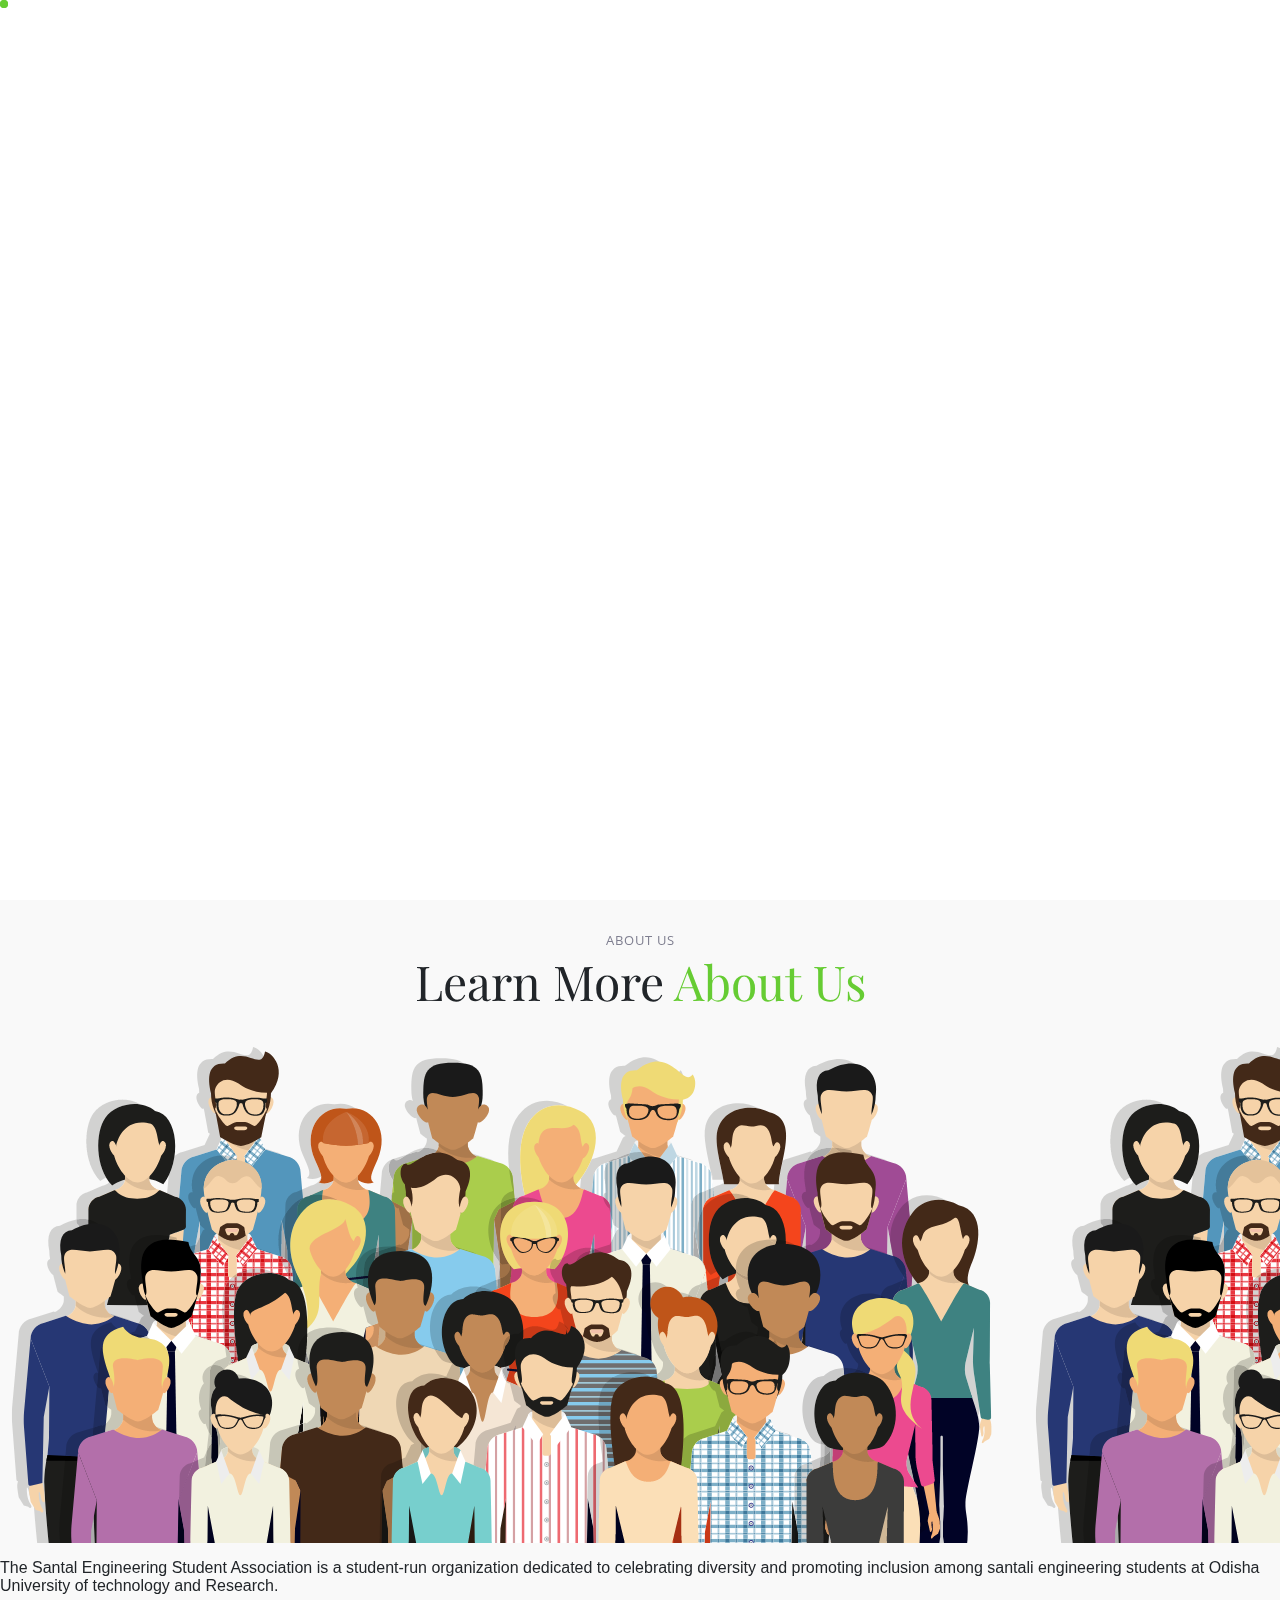
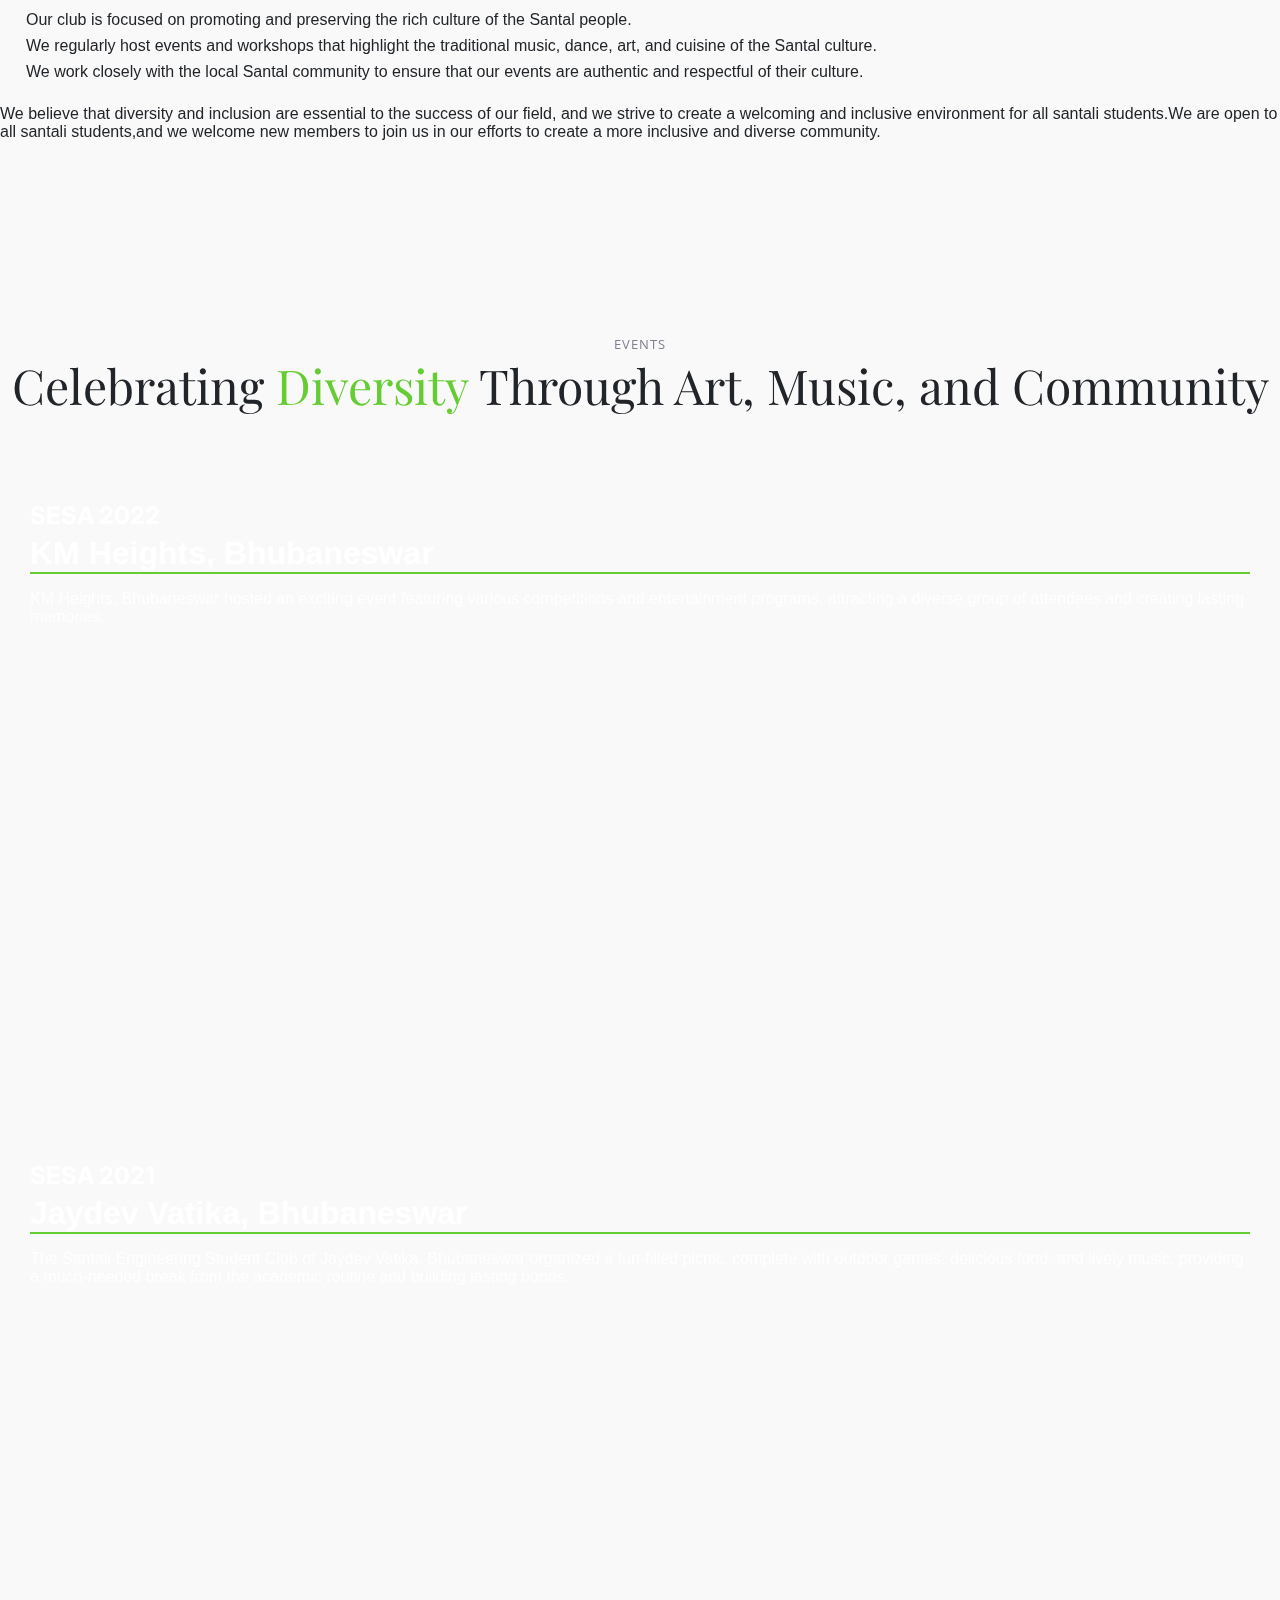
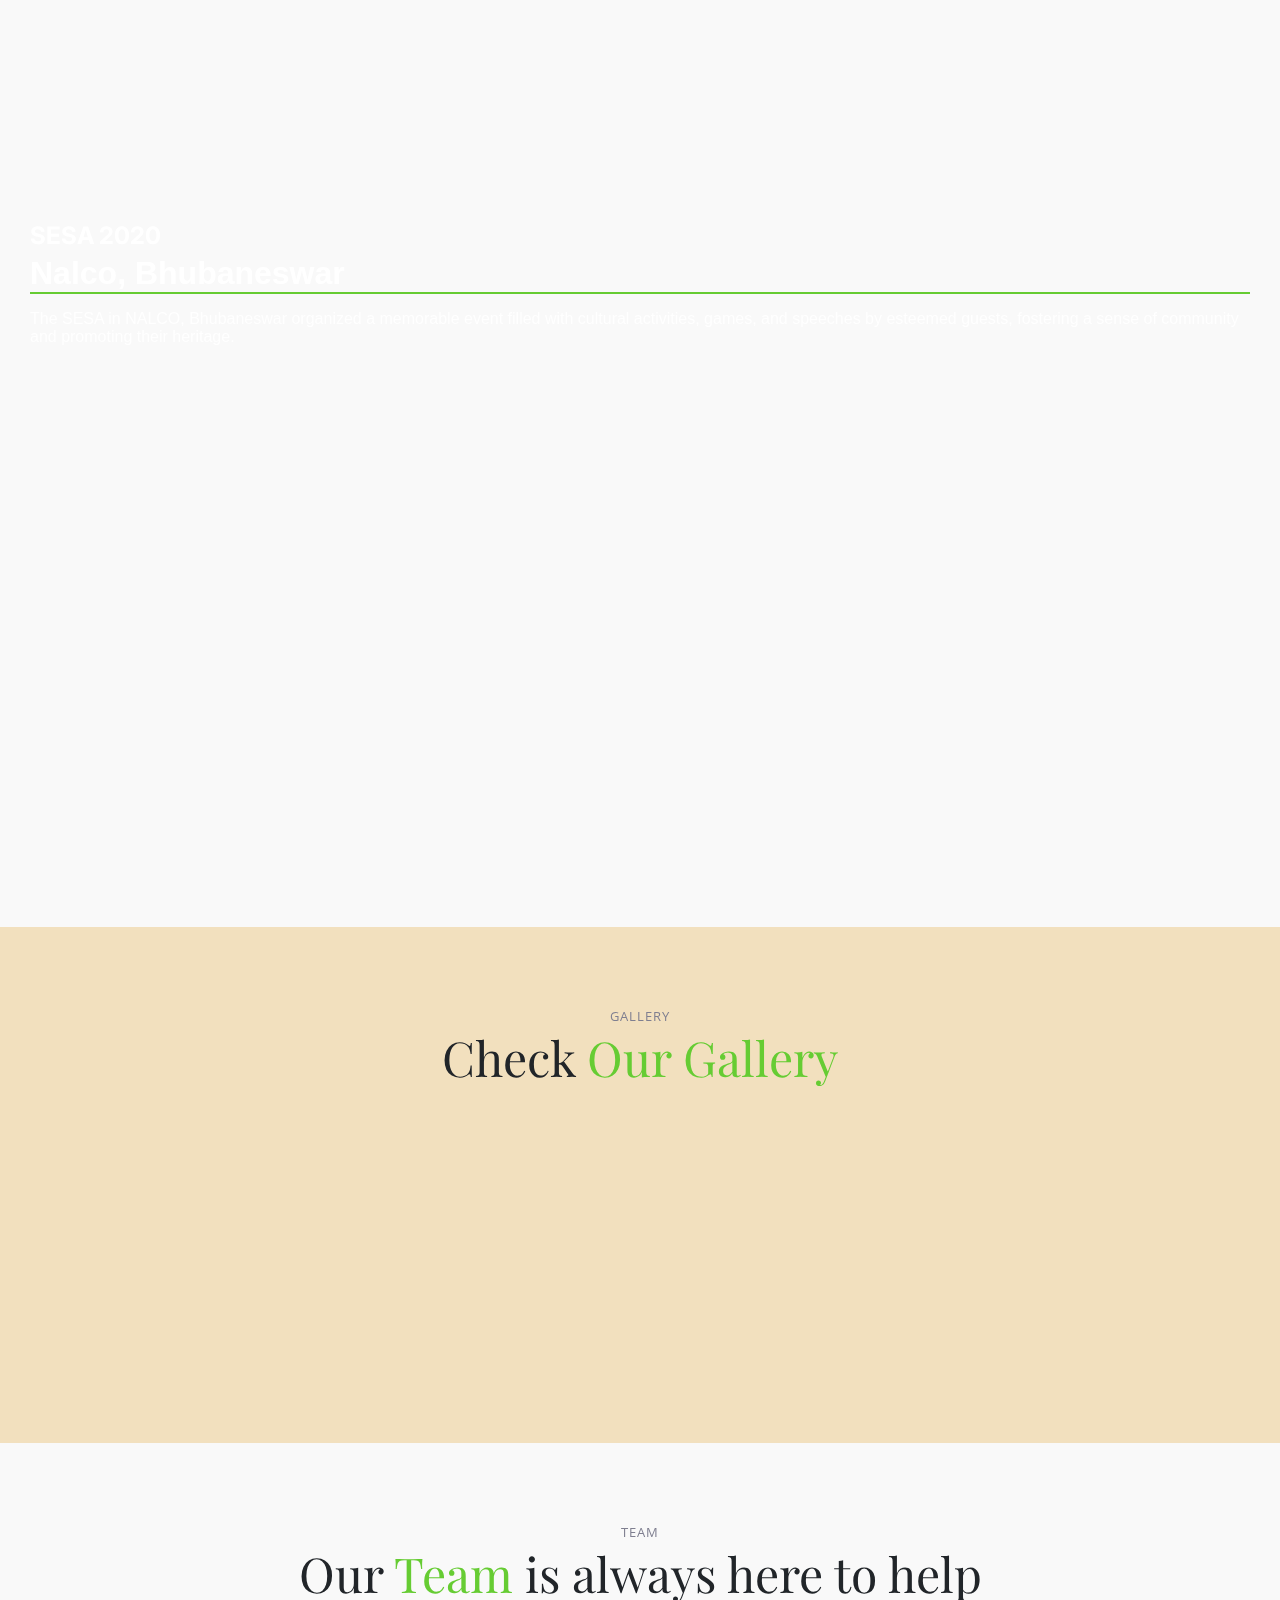
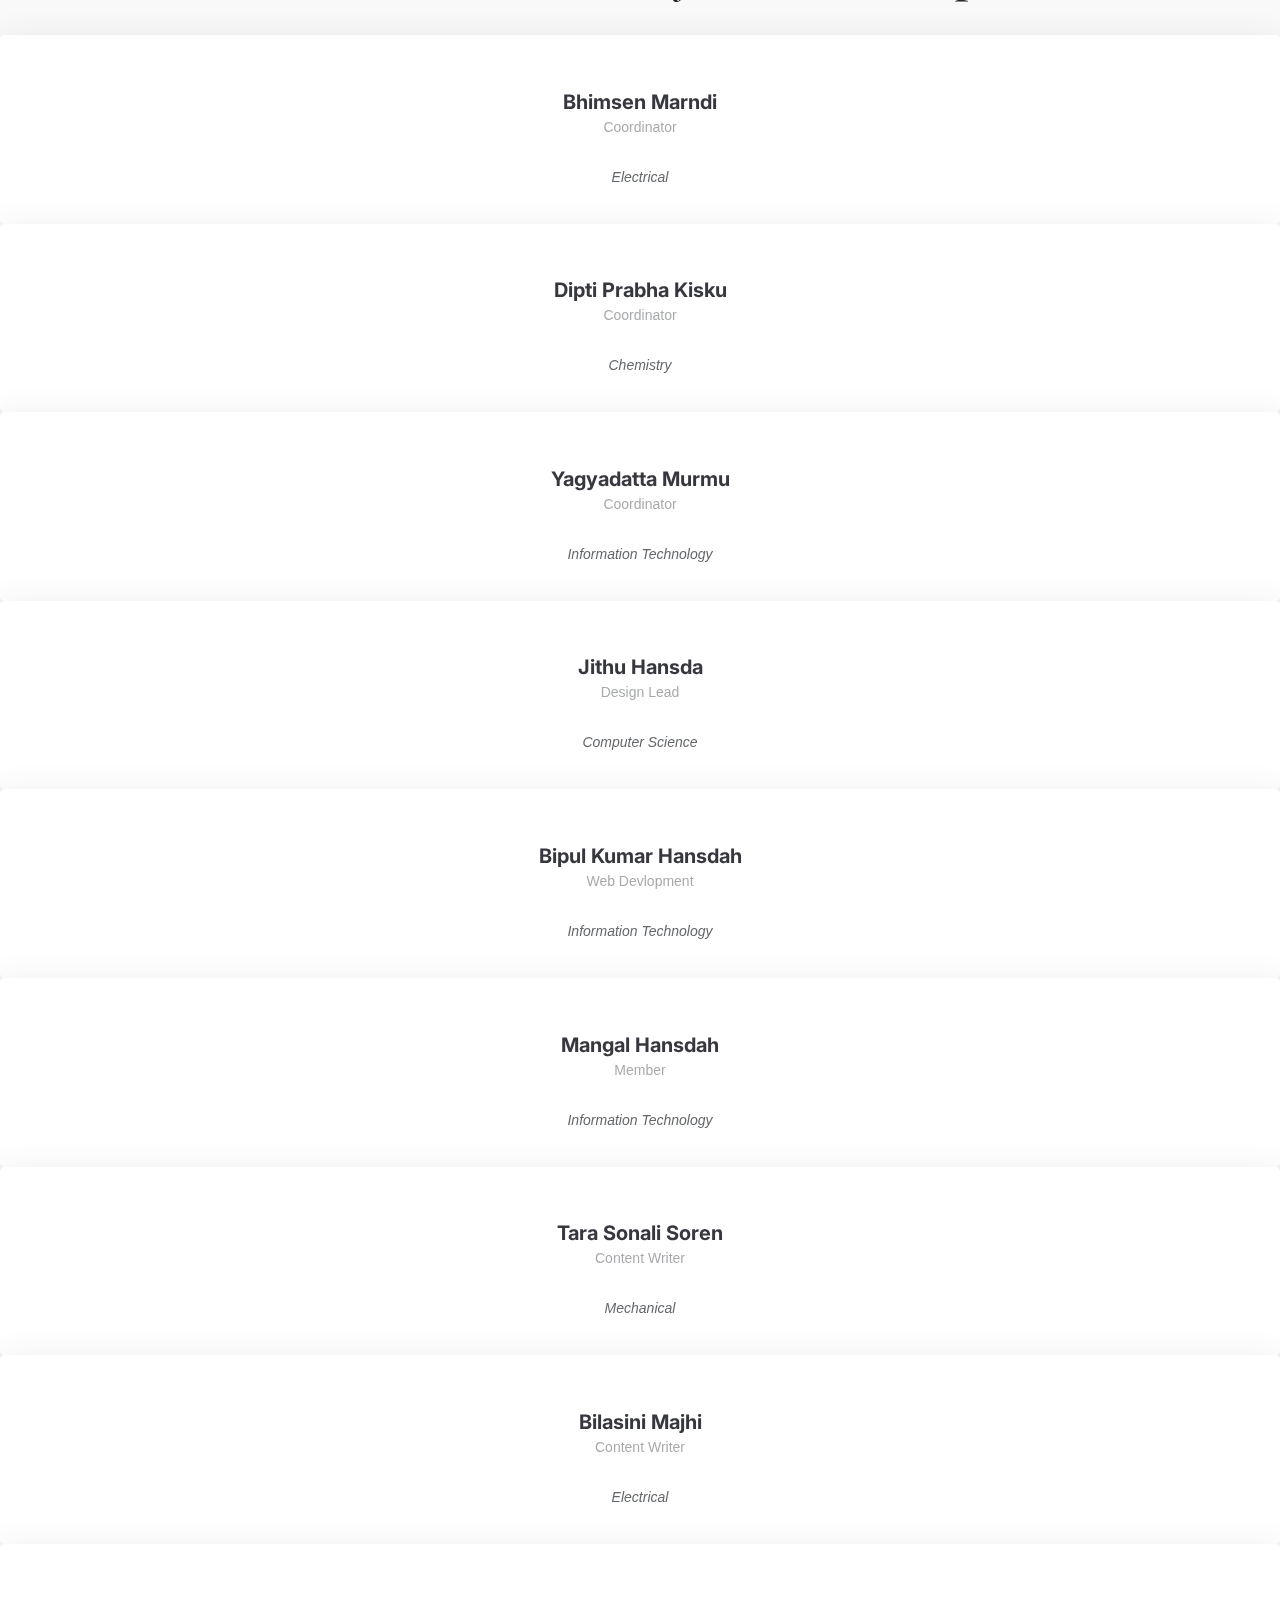
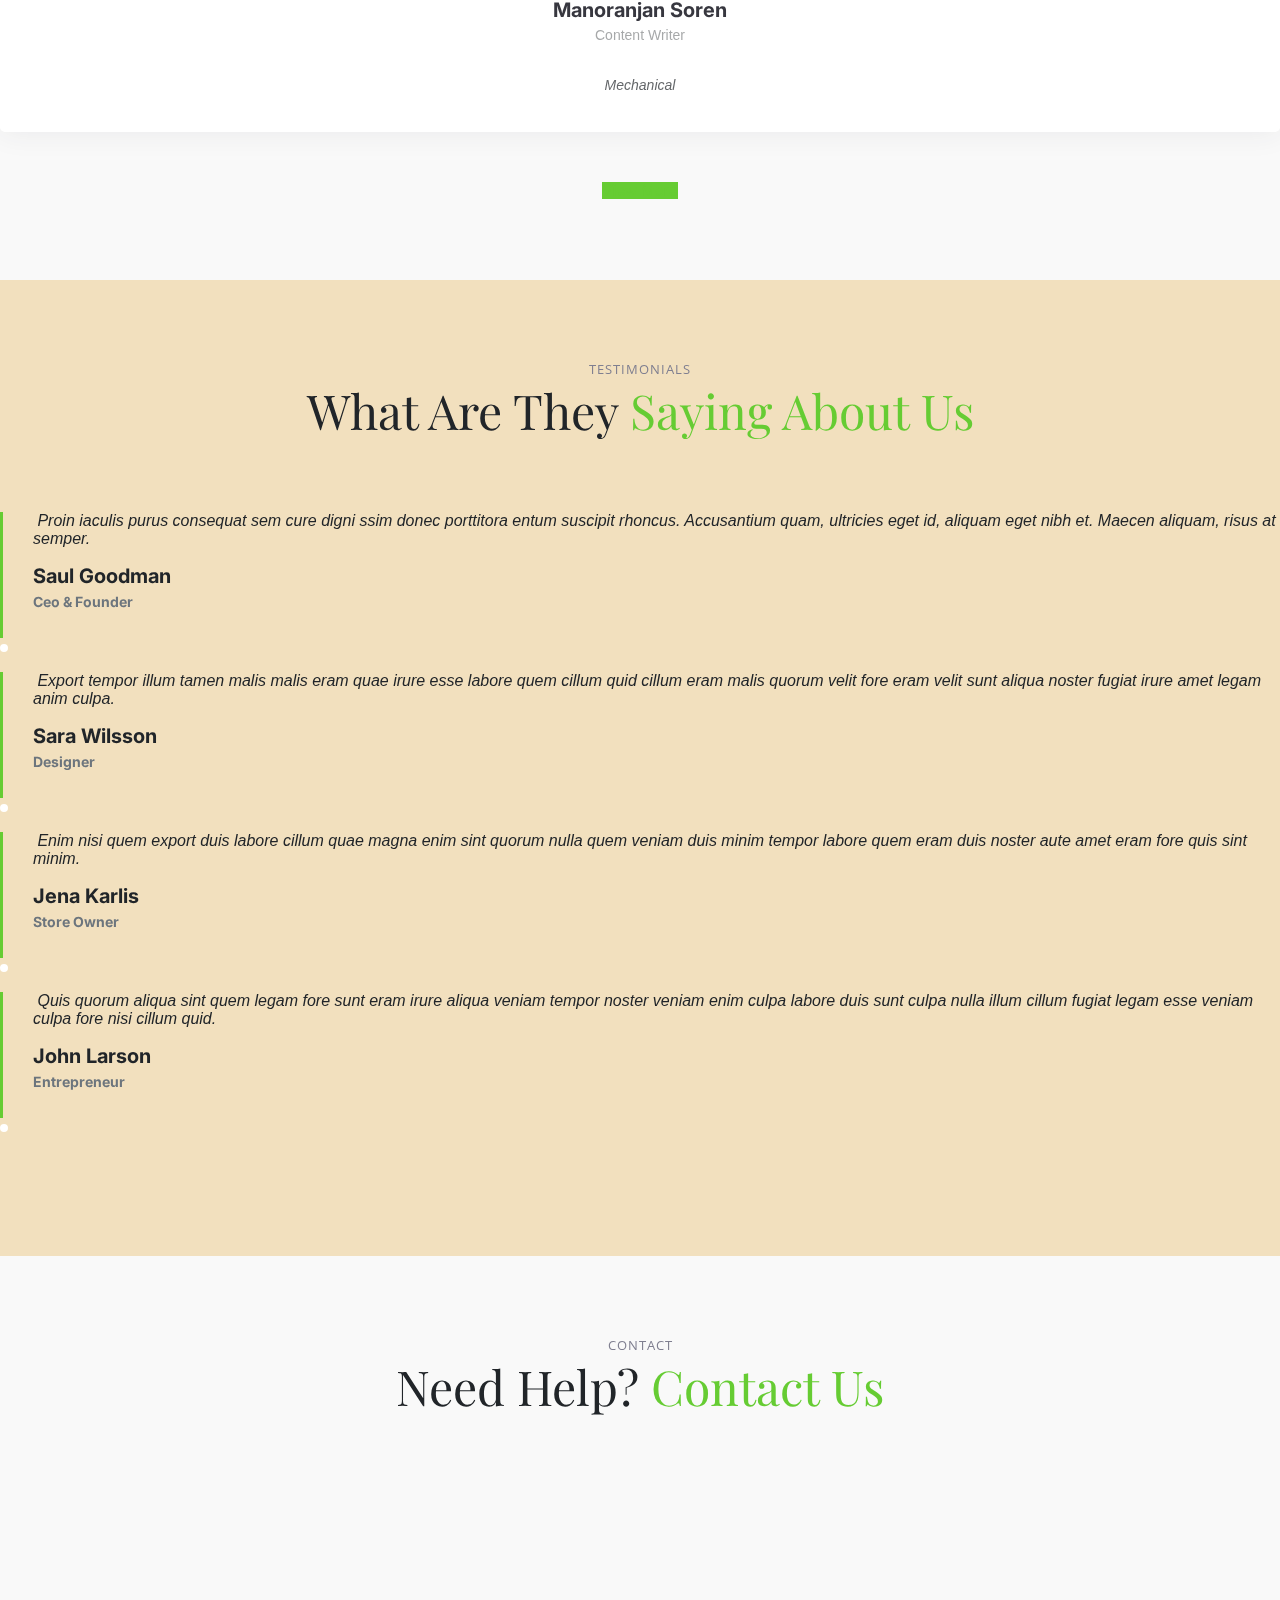
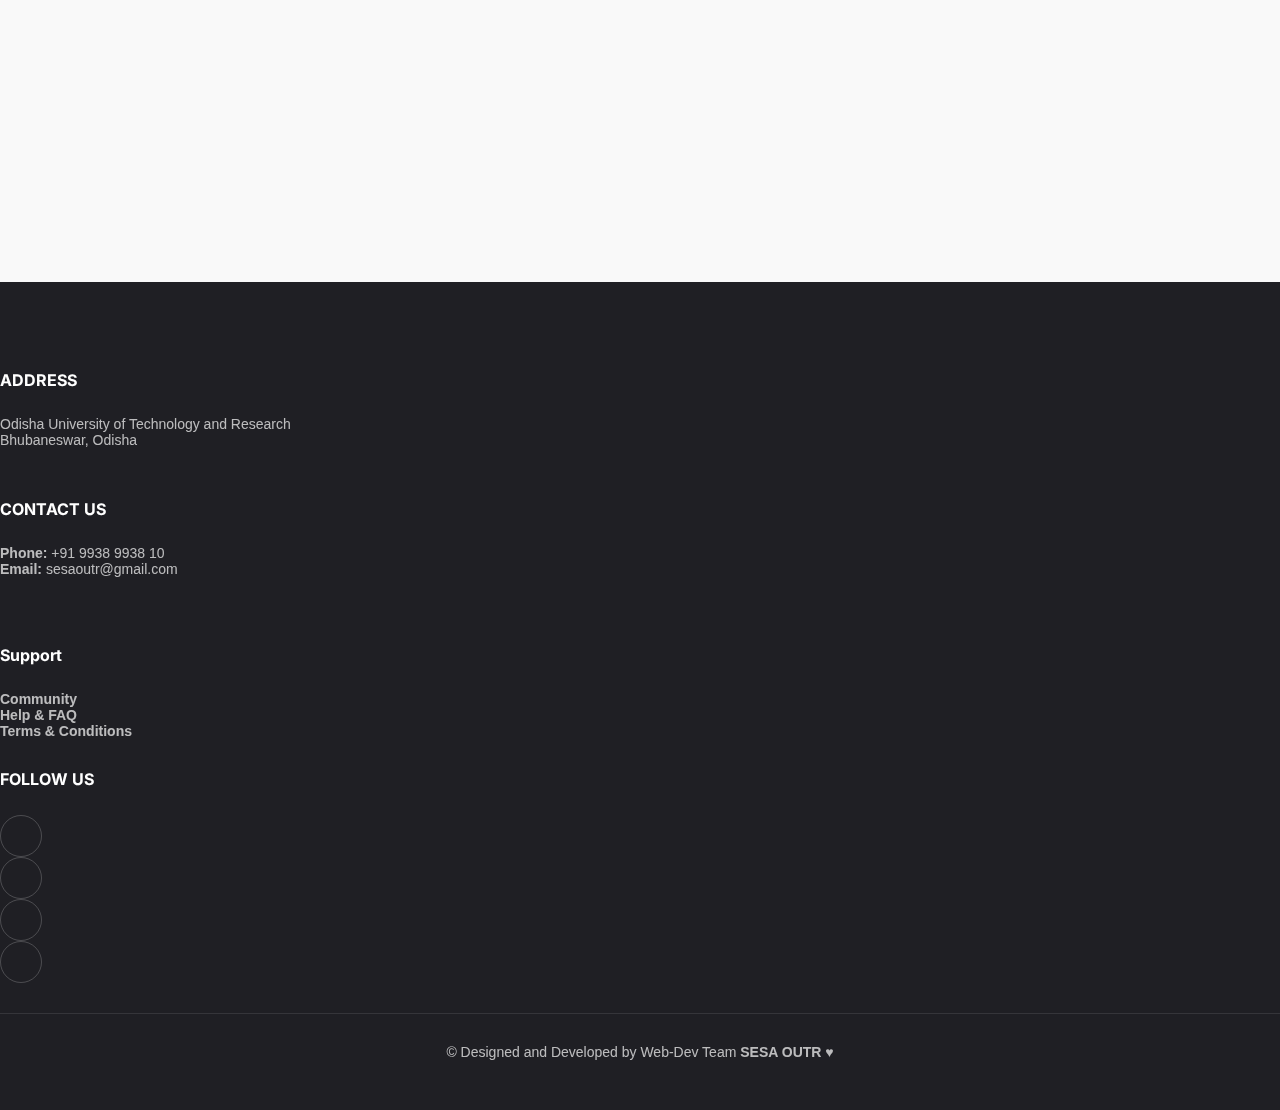
==== index.html @ 5f5ece57 "colour theme and hero changed" ====
<!DOCTYPE html>
<html lang="en">

<head>
  <meta charset="utf-8">
  <meta content="width=device-width, initial-scale=1.0" name="viewport">

  <title>SESA</title>
  <meta content="" name="description">
  <meta content="" name="keywords">

  <!-- Favicons -->
  <link href="assets/img/favicon.png" rel="icon">
  <link href="assets/img/apple-touch-icon.png" rel="apple-touch-icon">

  <!-- Google Fonts -->
  <link rel="preconnect" href="https://fonts.googleapis.com">
  <link rel="preconnect" href="https://fonts.gstatic.com" crossorigin>
  <link href="https://fonts.googleapis.com/css2?family=Open+Sans:ital,wght@0,300;0,400;0,500;0,600;0,700;1,300;1,400;1,600;1,700&family=Amatic+SC:ital,wght@0,300;0,400;0,500;0,600;0,700;1,300;1,400;1,500;1,600;1,700&family=Inter:ital,wght@0,300;0,400;0,500;0,600;0,700;1,300;1,400;1,500;1,600;1,700&display=swap" rel="stylesheet">
  <link href="https://fonts.googleapis.com/css2?family=Playfair+Display:ital,wght@0,400;0,500;0,600;0,700;0,800;0,900;1,400;1,500;1,600;1,700;1,800;1,900&display=swap" rel="stylesheet">

  <!-- Vendor CSS Files -->
  <link href="assets/vendor/bootstrap/css/bootstrap.min.css" rel="stylesheet">
  <link href="assets/vendor/bootstrap-icons/bootstrap-icons.css" rel="stylesheet">
  <link href="assets/vendor/aos/aos.css" rel="stylesheet">
  <link href="assets/vendor/glightbox/css/glightbox.min.css" rel="stylesheet">
  <link href="assets/vendor/swiper/swiper-bundle.min.css" rel="stylesheet">

  <!-- Template Main CSS File -->
  <link href="assets/css/main.css" rel="stylesheet">
  <link rel="stylesheet" href="assets/css/event-pop.css">


</head>

<body>
  
<!-- ======= Event Pop ======= -->

  <div class="popup-wrapper" id="popup">
    <div class="popup">
      <div class="popup-content">
        <span class="close" id="close-btn">&times;</span>
        <h1>SESA 2k23</h1>
        <h2>Kherwal Kunch</h2>
        <p>Santali Engineering Students' Association presents its annual get-together event at Adilaxmi Convention, Nayapalli, Bhubaneswar on March 19, 2023.</p>
        <div class="countdown">
          <div class="countdown-box">
            <h2>Days</h2>
            <span id="days">--</span>
          </div>
          <div class="countdown-box">
            <h2>Hours</h2>
            <span id="hours">--</span>
          </div>
          <div class="countdown-box">
            <h2>Minutes</h2>
            <span id="minutes">--</span>
          </div>
          <div class="countdown-box">
            <h2>Seconds</h2>
            <span id="seconds">--</span>
          </div>
        </div>
        <a href="#" class="register-btn">Register Now</a>
      </div>
    </div>
  </div>

  <!-- ======= Event Pop ======= -->

  <!-- ======= Header ======= -->
  <header id="header" class="header fixed-top d-flex align-items-center">
    <div class="container d-flex align-items-center justify-content-between">

      <a href="index.html" class="logo d-flex align-items-center me-auto me-lg-0">
        <!-- Uncomment the line below if you also wish to use an image logo -->
        <!-- <img src="assets/img/logo.png" alt=""> -->
        <h1>SESA<span>.</span></h1>
      </a>

      <nav id="navbar" class="navbar">
        <ul>
          <li><a href="#hero">Home</a></li>
          <li><a href="#about">About</a></li>
          <li><a href="#events">Events</a></li>
          <li><a href="#gallery">Gallery</a></li>
          <li><a href="#chefs">Team</a></li>
          <li><a href="#testimonials">Experiences</a></li>
          <li><a href="#contact">Contact</a></li>
        </ul>
      </nav>
      

     <!-- .navbar -->

      <a class="btn-book-a-table" href="https://forms.gle/oTZ36Qm8299JMMs7A" target="_blank">Register Now</a>
      <i class="mobile-nav-toggle mobile-nav-show bi bi-list"></i>
      <i class="mobile-nav-toggle mobile-nav-hide d-none bi bi-x"></i>

    </div>
  </header>
  
  <!-- End Header -->

  <!-- ======= Hero Section ======= -->
  <section id="hero" class="hero d-flex align-items-center section-bg">
    <div class="container">
      <div class="row justify-content-between gy-5">
        <div class="col-lg-5 order-2 order-lg-1 d-flex flex-column justify-content-center align-items-center align-items-lg-start text-center text-lg-start">
          <img src="assets/img/sesa_logo.png" class="img-fluid" alt="" data-aos="zoom-out" data-aos-delay="300">
          <h3 data-aos="fade-up" >Connecting.<span>Supporting</span>.Celebrating</h3>
          <p data-aos="fade-up" data-aos-delay="100">We are the SESA Team, a group of student who work tirelessly to bring our culture to front by learning, creating and spreading love  all over the World.</p>
          <div class="d-flex" data-aos="fade-up" data-aos-delay="200">
            <a href="https://forms.gle/oTZ36Qm8299JMMs7A" target="_blank" class="btn-book-a-table">Register Now</a>
            <a href="https://youtu.be/79olhF8bq-M" class="glightbox btn-watch-video d-flex align-items-center"><i class="bi bi-play-circle"></i><span>Watch Video</span></a>
          </div>
        </div>
        <div class="col-lg-5 order-1 order-lg-2 text-center text-lg-start">
          <img src="assets/img/hero2.png" class="img-fluid" alt="" data-aos="zoom-out" data-aos-delay="300">
        </div>
      </div>
    </div>
  </section>

  <!-- End Hero Section -->

  <main id="main">

    <!-- ======= About Section ======= -->
    <section id="about" class="about">
      <div class="container" data-aos="fade-up">

        <div class="section-header">
          <h2>About Us</h2>
          <p>Learn More <span>About Us</span></p>
        </div>

        <div class="row gy-4">
          <div class="col-lg-7 position-relative about-img" style="background-image: url(assets/img/about2.png) ;" data-aos="fade-up" data-aos-delay="150">
          </div>
          <div class="col-lg-5 d-flex align-items-end" data-aos="fade-up" data-aos-delay="300">
            <div class="content ps-0 ps-lg-5">
              <p class="fst-italic">
                The <span>Santal Engineering Student Association </span> is a student-run organization dedicated to celebrating diversity and promoting inclusion 
                among santali engineering students at Odisha University of technology and Research. 
              </p>
              <ul>
                <li><i class="bi bi-check2-all"></i> Our club is focused on promoting and preserving the rich culture of the Santal people.</li>
                <li><i class="bi bi-check2-all"></i> We regularly host events and workshops that highlight the traditional music, dance, art, and cuisine of the Santal culture.</li>
                <li><i class="bi bi-check2-all"></i> We work closely with the local Santal community to ensure that our events are authentic and respectful of their culture.</li>
              </ul>
              <p>
                We believe that diversity and inclusion are essential to the success of our field, and we strive to create a welcoming and inclusive 
                environment for all santali students.We are open to all santali students,and we welcome new members to join us in our efforts to create a more inclusive and diverse community.
              </p>

              <div class="position-relative mt-4">
                <img src="assets/img/about-2.png" class="img-fluid" alt="">
                <a href="https://www.youtube.com/watch?v=axjp6rJ6uAQ" class="glightbox play-btn"></a>
              </div>
            </div>
          </div>
        </div>

      </div>
    </section>
    
    <!-- End About Section -->



    <!-- ======= Events Section ======= -->
    <section id="events" class="events">
      <div class="container-fluid" data-aos="fade-up">

        <div class="section-header">
          <h2>Events</h2>
          <p>Celebrating <span> Diversity</span> Through Art, Music, and Community</p>
        </div>

        <div class="slides-3 swiper" data-aos="fade-up" data-aos-delay="100">
          <div class="swiper-wrapper">

            <div class="swiper-slide event-item d-flex flex-column justify-content-end" style="background-image: url(assets/img/sesa2022.png)">
              <h3>SESA 2022</h3>
              <div class="price align-self-start">KM Heights, Bhubaneswar </div>
              <p class="description"`>
                KM Heights, Bhubaneswar hosted an exciting event featuring various competitions and entertainment programs, attracting a diverse group of attendees and creating lasting memories.  
              </p>
            </div>
            <!-- End Event item -->

            <div class="swiper-slide event-item d-flex flex-column justify-content-end" style="background-image: url(assets/img/sesa2022.png)">
              <h3>SESA 2021</h3>
              <div class="price align-self-start">Jaydev Vatika, Bhubaneswar</div>
              <p class="description">
                The Santali Engineering Student Club of Jaydev Vatika, Bhubaneswar organized a fun-filled picnic, complete with outdoor games, delicious food, and lively music, providing a much-needed break from the academic routine and building lasting bonds.              </p>
            </div><!-- End Event item -->

            <div class="swiper-slide event-item d-flex flex-column justify-content-end" style="background-image: url(assets/img/sesa2020.png)">
              <h3>SESA 2020</h3>
              <div class="price align-self-start">Nalco, Bhubaneswar</div>
              <p class="description">
                The SESA in NALCO, Bhubaneswar organized a memorable event filled with cultural activities, games, and speeches by esteemed guests, fostering a sense of community and promoting their heritage.
              </p>
            </div><!-- End Event item -->

          </div>
          <div class="swiper-pagination"></div>
        </div>

      </div>
    </section>
    <!-- End Events Section -->

        <!-- ======= Gallery Section ======= -->
        <section id="gallery" class="gallery section-bg">
          <div class="container" data-aos="fade-up">
    
            <div class="section-header">
              <h2>gallery</h2>
              <p>Check <span>Our Gallery</span></p>
            </div>
    
            <div class="gallery-slider swiper">
              <div class="swiper-wrapper align-items-center">
                <div class="swiper-slide"><a class="glightbox" data-gallery="images-gallery" href="assets/img/gallery/g1.png"><img src="assets/img/gallery/g1.png" class="img-fluid" alt=""></a></div>
                <div class="swiper-slide"><a class="glightbox" data-gallery="images-gallery" href="assets/img/gallery/g2.png"><img src="assets/img/gallery/g2.png" class="img-fluid" alt=""></a></div>
                <div class="swiper-slide"><a class="glightbox" data-gallery="images-gallery" href="assets/img/gallery/gallery-3.jpg"><img src="assets/img/gallery/gallery-3.jpg" class="img-fluid" alt=""></a></div>
                <div class="swiper-slide"><a class="glightbox" data-gallery="images-gallery" href="assets/img/gallery/gallery-4.jpg"><img src="assets/img/gallery/gallery-4.jpg" class="img-fluid" alt=""></a></div>
                <div class="swiper-slide"><a class="glightbox" data-gallery="images-gallery" href="assets/img/gallery/gallery-5.jpg"><img src="assets/img/gallery/gallery-5.jpg" class="img-fluid" alt=""></a></div>
                <div class="swiper-slide"><a class="glightbox" data-gallery="images-gallery" href="assets/img/gallery/gallery-6.jpg"><img src="assets/img/gallery/gallery-6.jpg" class="img-fluid" alt=""></a></div>
                <div class="swiper-slide"><a class="glightbox" data-gallery="images-gallery" href="assets/img/gallery/gallery-7.jpg"><img src="assets/img/gallery/gallery-7.jpg" class="img-fluid" alt=""></a></div>
                <div class="swiper-slide"><a class="glightbox" data-gallery="images-gallery" href="assets/img/gallery/gallery-8.jpg"><img src="assets/img/gallery/gallery-8.jpg" class="img-fluid" alt=""></a></div>
              </div>
              <div class="swiper-pagination"></div>
            </div>
    
          </div>
        </section>
        <!-- End Gallery Section -->
      
        

    <!-- ======= Team Section ======= -->
    <section id="chefs" class="chefs">
      <div class="container" data-aos="fade-up">

        <div class="section-header">
          <h2>Team</h2>
          <p>Our <span> Team </span> is always here to help</p>
        </div>

        <div class="row gy-4">

          <div class="col-lg-4 col-md-6 d-flex align-items-stretch" data-aos="fade-up" data-aos-delay="100">
            <div class="chef-member">
              <div class="member-img">
                <img src="assets/img/team/4/thumb4/bhimsen.jpg" class="img-fluid" alt="">
                <div class="social">
                  <a href="https://www.linkedin.com/in/bhimsen-marndi-10295a263" target="_blank"><i class="bi bi-linkedin"></i></a>
                </div>
              </div>
              <div class="member-info">
                <h4>Bhimsen Marndi</h4>
                <span>Coordinator</span>
                <p>Electrical</p>
              </div>
            </div>
          </div>
          <div class="col-lg-4 col-md-6 d-flex align-items-stretch" data-aos="fade-up" data-aos-delay="200">
            <div class="chef-member">
              <div class="member-img">
                <img src="assets/img/team/4/thumb4/dipti.jpg" class="img-fluid" alt="">
                <div class="social">
                  <a href="https://www.instagram.com/diptiprabha/" target="_blank"><i class="bi bi-instagram"></i></a>
                  <a href="https://www.linkedin.com/in/dipti-prabha-kisku-198273222" target="_blank"><i class="bi bi-linkedin"></i></a>
                </div>
              </div>
              <div class="member-info">
                <h4>Dipti Prabha Kisku</h4>
                <span>Coordinator</span>
                <p>Chemistry</p>
              </div>
            </div>
          </div>
          <!-- End Team Member -->

          <div class="col-lg-4 col-md-6 d-flex align-items-stretch" data-aos="fade-up" data-aos-delay="200">
            <div class="chef-member">
              <div class="member-img">
                <!-- <img src="member-img"> -->
                <img src="assets/img/team/4/thumb4/yagyadatta.jpeg" class="img-fluid" alt="">
                <div class="social">
                  <a href="" target="_blank"><i class="bi bi-instagram"></i></a>
                  <a href="" target="_blank"><i class="bi bi-linkedin"></i></a>
                </div>
              </div>
              <div class="member-info">
                <h4>Yagyadatta Murmu</h4>
                <span>Coordinator</span>
                <p>Information Technology</p>
              </div>
            </div>
          </div>
          <!-- End Team Member -->

          <div class="col-lg-4 col-md-6 d-flex align-items-stretch" data-aos="fade-up" data-aos-delay="200">
            <div class="chef-member">
              <div class="member-img">
                <img src="assets/img/team/4/thumb4/jithu.jpg" class="img-fluid" alt="">
                <div class="social">
                  <a href="https://www.facebook.com/Jithu.Theblackstar.58" target="_blank"><i class="bi bi-facebook"></i></a>
                  <a href="https://www.instagram.com/_hansda_jithu_/" target="_blank"><i class="bi bi-instagram"></i></a>
                  <a href="https://www.linkedin.com/in/jithu-hansda/" target="_blank"><i class="bi bi-linkedin"></i></a>
                </div>
              </div>
              <div class="member-info">
                <h4>Jithu Hansda</h4>
                <span>Design Lead</span>
                <p>Computer Science</p>
              </div>
            </div>
          </div>
           <!-- End Team Member -->

           <div class="col-lg-4 col-md-6 d-flex align-items-stretch" data-aos="fade-up" data-aos-delay="200">
            <div class="chef-member">
              <div class="member-img">
                <!-- <img src="member-img"> -->
                <img src="assets/img/team/4/thumb4/bipul.jpg" class="img-fluid" alt="">
                <div class="social">
                  <a href="https://www.instagram.com/biul7h/" target="_blank"><i class="bi bi-instagram"></i></a>
                  <a href="https://www.linkedin.com/in/bipul-kumar-hansdah/" target="_blank"><i class="bi bi-linkedin"></i></a>
                </div>
              </div>
              <div class="member-info">
                <h4>Bipul Kumar Hansdah</h4>
                <span>Web Devlopment</span>
                <p>Information Technology</p>
              </div>
            </div>
          </div>
          <!-- End Team Member -->

          <div class="col-lg-4 col-md-6 d-flex align-items-stretch" data-aos="fade-up" data-aos-delay="300">
            <div class="chef-member">
              <div class="member-img">
                <img src="assets/img/team/4/thumb4/mangal.JPG" class="img-fluid" alt="">
                <div class="social">
                  <a href="https://www.instagram.com/_mangal_hansdah/" target="_blank"><i class="bi bi-instagram"></i></a>
                  <a href="https://www.linkedin.com/in/mangal-hansdah-7b99701b3/" target="_blank"><i class="bi bi-linkedin"></i></a>
                </div>
              </div>
              <div class="member-info">
                <h4>Mangal Hansdah</h4>
                <span>Member</span>
                <p>Information Technology</p>
              </div>
            </div>
          </div>

          <div class="col-lg-4 col-md-6 d-flex align-items-stretch" data-aos="fade-up" data-aos-delay="300">
            <div class="chef-member">
              <div class="member-img">
                <img src="assets/img/team/4/thumb4/tara.jpg" class="img-fluid" alt="">
                <div class="social">
                  <a href="https://www.instagram.com/_.tara_sonali_soren._/"><i class="bi bi-instagram"></i></a>
                  <a href="https://www.linkedin.com/in/tara-sonali-soren-9a2325241/"><i class="bi bi-linkedin"></i></a>
                </div>
              </div>
              <div class="member-info">
                <h4>Tara Sonali Soren</h4>
                <span>Content Writer</span>
                <p>Mechanical</p>
              </div>
            </div>
          </div>
          
          <div class="col-lg-4 col-md-6 d-flex align-items-stretch" data-aos="fade-up" data-aos-delay="300">
            <div class="chef-member">
              <div class="member-img">
                <img src="assets/img/team/4/thumb4/bilasini.jpg" class="img-fluid" alt="">
                <div class="social">
                  <a href="https://instagram.com/saiyam.90" target="_blank"><i class="bi bi-instagram"></i></a>
                  <a href="https://www.linkedin.com/in/bilasini-majhi-a76610209" target="_blank"><i class="bi bi-linkedin"></i></a>
                </div>
              </div>
              <div class="member-info">
                <h4>Bilasini Majhi</h4>
                <span>Content Writer</span>
                <p>Electrical</p>
              </div>
            </div>
          </div>

          <div class="col-lg-4 col-md-6 d-flex align-items-stretch" data-aos="fade-up" data-aos-delay="300">
            <div class="chef-member">
              <div class="member-img">
                <img src="assets/img/team/4/thumb4/manoranjan.jpg" class="img-fluid" alt="">
                <div class="social">
                  <a href="https://www.instagram.com/dsco_soren/" target="_blank"><i class="bi bi-instagram"></i></a>
                  <a href="https://www.linkedin.com/in/manoranjan-soren-1a6257245" target="_blank"><i class="bi bi-linkedin"></i></a>
                </div>
              </div>
              <div class="member-info">
                <h4>Manoranjan Soren</h4>
                <span>Content Writer</span>
                <p>Mechanical</p>
              </div>
            </div>
          </div>
      
        </div>
        <div class="section-header" style="margin-top: 50px; padding-bottom: 0px;">
          <a href="team.html" class="btn btn-outline-danger btn-rounded btn-lg" data-mdb-ripple-color="dark" role="button" aria-pressed="true">View More</a>
        </div>
      </div>
    </section>
    <!-- End Team Section -->

    

    <!-- ======= Testimonials Section ======= -->

    <section id="testimonials" class="testimonials section-bg">
      <div class="container" data-aos="fade-up">

        <div class="section-header">
          <h2>Testimonials</h2>
          <p>What Are They <span>Saying About Us</span></p>
        </div>

        <div class="slides-1 swiper" data-aos="fade-up" data-aos-delay="100">
          <div class="swiper-wrapper">

            <div class="swiper-slide">
              <div class="testimonial-item">
                <div class="row gy-4 justify-content-center">
                  <div class="col-lg-6">
                    <div class="testimonial-content">
                      <p>
                        <i class="bi bi-quote quote-icon-left"></i>
                        Proin iaculis purus consequat sem cure digni ssim donec porttitora entum suscipit rhoncus. Accusantium quam, ultricies eget id, aliquam eget nibh et. Maecen aliquam, risus at semper.
                        <i class="bi bi-quote quote-icon-right"></i>
                      </p>
                      <h3>Saul Goodman</h3>
                      <h4>Ceo &amp; Founder</h4>
                      <div class="stars">
                        <i class="bi bi-star-fill"></i><i class="bi bi-star-fill"></i><i class="bi bi-star-fill"></i><i class="bi bi-star-fill"></i><i class="bi bi-star-fill"></i>
                      </div>
                    </div>
                  </div>
                  <div class="col-lg-2 text-center">
                    <img src="assets/img/testimonials/testimonials-1.jpg" class="img-fluid testimonial-img" alt="">
                  </div>
                </div>
              </div>
            </div><!-- End testimonial item -->

            <div class="swiper-slide">
              <div class="testimonial-item">
                <div class="row gy-4 justify-content-center">
                  <div class="col-lg-6">
                    <div class="testimonial-content">
                      <p>
                        <i class="bi bi-quote quote-icon-left"></i>
                        Export tempor illum tamen malis malis eram quae irure esse labore quem cillum quid cillum eram malis quorum velit fore eram velit sunt aliqua noster fugiat irure amet legam anim culpa.
                        <i class="bi bi-quote quote-icon-right"></i>
                      </p>
                      <h3>Sara Wilsson</h3>
                      <h4>Designer</h4>
                      <div class="stars">
                        <i class="bi bi-star-fill"></i><i class="bi bi-star-fill"></i><i class="bi bi-star-fill"></i><i class="bi bi-star-fill"></i><i class="bi bi-star-fill"></i>
                      </div>
                    </div>
                  </div>
                  <div class="col-lg-2 text-center">
                    <img src="assets/img/testimonials/testimonials-2.jpg" class="img-fluid testimonial-img" alt="">
                  </div>
                </div>
              </div>
            </div><!-- End testimonial item -->

            <div class="swiper-slide">
              <div class="testimonial-item">
                <div class="row gy-4 justify-content-center">
                  <div class="col-lg-6">
                    <div class="testimonial-content">
                      <p>
                        <i class="bi bi-quote quote-icon-left"></i>
                        Enim nisi quem export duis labore cillum quae magna enim sint quorum nulla quem veniam duis minim tempor labore quem eram duis noster aute amet eram fore quis sint minim.
                        <i class="bi bi-quote quote-icon-right"></i>
                      </p>
                      <h3>Jena Karlis</h3>
                      <h4>Store Owner</h4>
                      <div class="stars">
                        <i class="bi bi-star-fill"></i><i class="bi bi-star-fill"></i><i class="bi bi-star-fill"></i><i class="bi bi-star-fill"></i><i class="bi bi-star-fill"></i>
                      </div>
                    </div>
                  </div>
                  <div class="col-lg-2 text-center">
                    <img src="assets/img/testimonials/testimonials-3.jpg" class="img-fluid testimonial-img" alt="">
                  </div>
                </div>
              </div>
            </div>
            <!-- End testimonial item -->

            <div class="swiper-slide">
              <div class="testimonial-item">
                <div class="row gy-4 justify-content-center">
                  <div class="col-lg-6">
                    <div class="testimonial-content">
                      <p>
                        <i class="bi bi-quote quote-icon-left"></i>
                        Quis quorum aliqua sint quem legam fore sunt eram irure aliqua veniam tempor noster veniam enim culpa labore duis sunt culpa nulla illum cillum fugiat legam esse veniam culpa fore nisi cillum quid.
                        <i class="bi bi-quote quote-icon-right"></i>
                      </p>
                      <h3>John Larson</h3>
                      <h4>Entrepreneur</h4>
                      <div class="stars">
                        <i class="bi bi-star-fill"></i><i class="bi bi-star-fill"></i><i class="bi bi-star-fill"></i><i class="bi bi-star-fill"></i><i class="bi bi-star-fill"></i>
                      </div>
                    </div>
                  </div>
                  <div class="col-lg-2 text-center">
                    <img src="assets/img/testimonials/testimonials-4.jpg" class="img-fluid testimonial-img" alt="">
                  </div>
                </div>
              </div>
            </div><!-- End testimonial item -->

          </div>
          <div class="swiper-pagination"></div>
        </div>

      </div>
    </section>
    
    <!-- End Testimonials Section -->



    <!-- ======= Contact Section ======= -->
    <section id="contact" class="contact">
      <div class="container" data-aos="fade-up">

        <div class="section-header">
          <h2>Contact</h2>
          <p>Need Help? <span>Contact Us</span></p>
        </div>

        <div class="mb-3">
          <iframe style="border:0; width: 100%; height: 350px;" src="https://www.google.com/maps/embed?pb=!1m18!1m12!1m3!1d661.6020694718744!2d85.77648369725237!3d20.275977784977083!2m3!1f0!2f0!3f0!3m2!1i1024!2i768!4f13.1!3m3!1m2!1s0x3a19a7f9d486f7c3%3A0xde71ead59307dcca!2sOdisha%20University%20of%20Technology%20and%20Research!5e0!3m2!1sen!2sin!4v1672695896304!5m2!1sen!2sin" frameborder="0" allowfullscreen></iframe>
        </div>
        <!-- End Google Maps -->
      </div>
    </section>
    <!-- End Contact Section -->

  </main>
  <!-- End #main -->

  <!-- ======= Footer ======= -->
  <footer id="footer" class="footer">

    <div class="container">
      <div class="row gy-3">
        <div class="col-lg-3 col-md-6 d-flex">
          <i class="bi bi-geo-alt icon"></i>
          <div>
            <h4>ADDRESS</h4>
            <p>
              Odisha University of Technology and Research<br>
              Bhubaneswar, Odisha<br>
            </p>
          </div>

        </div>

        <div class="col-lg-3 col-md-6 footer-links d-flex">
          <i class="bi bi-telephone icon"></i>
          <div>
            <h4>CONTACT US</h4>
            <p>
              <strong>Phone:</strong> +91 9938 9938 10<br>
              <strong>Email:</strong> sesaoutr@gmail.com<br>
            </p>
          </div>
        </div>

        <div class="col-lg-3 col-md-6 footer-links d-flex">
          <i class="bi bi-clock icon"></i>
          <div>
            <h4>Support</h4>
            <p>
              <strong>Community</strong>
              <br>
              <strong>Help & FAQ</strong>
              <br>
              <strong>Terms & Conditions</strong>
            </p>
          </div>
        </div>

        <div class="col-lg-3 col-md-6 footer-links">
          <h4>FOLLOW US</h4>
          <div class="social-links d-flex">
            <a href="https://www.youtube.com/channel/UCjoQ_VC35whQ7s9BWvcTdGA/featured" class="twitter"><i class="bi bi-youtube"></i></a>
            <a href="https://www.facebook.com/people/SESA_Official/100089264470275/" class="facebook"><i class="bi bi-facebook"></i></a>
            <a href="https://www.instagram.com/sesa_official_/" class="instagram"><i class="bi bi-instagram"></i></a>
            <a href="#" class="linkedin"><i class="bi bi-linkedin"></i></a>
          </div>
        </div>

      </div>
    </div>

    <div class="container">
      <div class="copyright">
        &copy; Designed and Developed by Web-Dev Team<strong><span> SESA OUTR ♥</span></strong>   
      </div>
    </div>

  </footer>
  <!-- End Footer -->

  <a href="#" class="scroll-top d-flex align-items-center justify-content-center"><i class="bi bi-arrow-up-short"></i></a>

  <div id="preloader"></div>

  <!-- Vendor JS Files -->
  <script src="assets/vendor/bootstrap/js/bootstrap.bundle.min.js"></script>
  <script src="assets/vendor/aos/aos.js"></script>
  <script src="assets/vendor/glightbox/js/glightbox.min.js"></script>
  <script src="assets/vendor/purecounter/purecounter_vanilla.js"></script>
  <script src="assets/vendor/swiper/swiper-bundle.min.js"></script>
  <script src="assets/vendor/php-email-form/validate.js"></script>

  <!-- Template Main JS File -->
  <script src="assets/js/main.js"></script>
  <script src="assets/js/event-pop.js"></script>


</body>

</html>
---- assets/css/main.css ----
:root {
  --font-default: "Open Sans", system-ui, -apple-system, "Segoe UI", Roboto, "Helvetica Neue", Arial, "Noto Sans", "Liberation Sans", sans-serif, "Apple Color Emoji", "Segoe UI Emoji", "Segoe UI Symbol", "Noto Color Emoji";
  --font-primary: "Playfair Display", sans-serif;
  --font-secondary: "Inter", sans-serif;
}

/* Colors */
:root {
  --color-default: #212529;
  --color-primary: #6c3;
  --color-secondary: #37373f;
}

/* Smooth scroll behavior */
:root {
  scroll-behavior: smooth;
}

/*--------------------------------------------------------------
# General
--------------------------------------------------------------*/
body {
  font-family: var(--font-default);
  color: var(--color-default);
}

a {
  color: var(--color-primary);
  text-decoration: none;
}

a:hover {
  color: #ec2727;
  text-decoration: none;
}

h1,
h2,
h3,
h4,
h5,
h6 {
  font-family: var(--font-secondary);
}

/*--------------------------------------------------------------
# Sections & Section Header
--------------------------------------------------------------*/
section {
  overflow: hidden;
  padding: 80px 0;
}

.section-bg {
  /* background-color: #eee; */
  background-color: rgba(240, 218, 175, 0.8)
}

.section-header {
  text-align: center;
  padding-bottom: 30px;
}

.section-header h2 {
  font-size: 13px;
  letter-spacing: 1px;
  font-weight: 400;
  margin: 0;
  padding: 0;
  color: #7f7f90;
  text-transform: uppercase;
  font-family: var(--font-default);
}

.section-header p {
  margin: 0;
  font-size: 48px;
  font-weight: 400;
  font-family: var(--font-primary);
}

.section-header p span {
  color: var(--color-primary);
}

/*--------------------------------------------------------------
# Breadcrumbs
--------------------------------------------------------------*/
.breadcrumbs {
  padding: 15px 0;
  background: rgba(55, 55, 63, 0.05);
  margin-top: 90px;
}

@media (max-width: 575px) {
  .breadcrumbs {
    margin-top: 70px;
  }
}

.breadcrumbs h2 {
  font-size: 24px;
  font-weight: 400;
  margin: 0;
}

.breadcrumbs ol {
  display: flex;
  flex-wrap: wrap;
  list-style: none;
  padding: 0;
  margin: 0;
  font-size: 14px;
}

.breadcrumbs ol li+li {
  padding-left: 10px;
}

.breadcrumbs ol li+li::before {
  display: inline-block;
  padding-right: 10px;
  color: #676775;
  content: "/";
}

@media (max-width: 992px) {
  .breadcrumbs .d-flex {
    display: block !important;
  }

  .breadcrumbs h2 {
    margin-bottom: 10px;
  }

  .breadcrumbs ol {
    display: block;
  }

  .breadcrumbs ol li {
    display: inline-block;
  }
}

/*--------------------------------------------------------------
# Scroll top button
--------------------------------------------------------------*/
.scroll-top {
  position: fixed;
  visibility: hidden;
  opacity: 0;
  right: 15px;
  bottom: 15px;
  z-index: 99999;
  background: var(--color-primary);
  width: 44px;
  height: 44px;
  border-radius: 50px;
  transition: all 0.4s;
}

.scroll-top i {
  font-size: 24px;
  color: #fff;
  line-height: 0;
}

.scroll-top:hover {
  background: #ec2727;
  color: #fff;
}

.scroll-top.active {
  visibility: visible;
  opacity: 1;
}

/*--------------------------------------------------------------
# Preloader
--------------------------------------------------------------*/
#preloader {
  position: fixed;
  inset: 0;
  z-index: 9999;
  overflow: hidden;
  background: #fff;
  transition: all 0.6s ease-out;
  width: 100%;
  height: 100vh;
}

#preloader:before,
#preloader:after {
  content: "";
  position: absolute;
  border: 4px solid var(--color-primary);
  border-radius: 50%;
  -webkit-animation: animate-preloader 2s cubic-bezier(0, 0.2, 0.8, 1) infinite;
  animation: animate-preloader 2s cubic-bezier(0, 0.2, 0.8, 1) infinite;
}

#preloader:after {
  -webkit-animation-delay: -0.5s;
  animation-delay: -0.5s;
}

@-webkit-keyframes animate-preloader {
  0% {
    width: 10px;
    height: 10px;
    top: calc(50% - 5px);
    left: calc(50% - 5px);
    opacity: 1;
  }

  100% {
    width: 72px;
    height: 72px;
    top: calc(50% - 36px);
    left: calc(50% - 36px);
    opacity: 0;
  }
}

@keyframes animate-preloader {
  0% {
    width: 10px;
    height: 10px;
    top: calc(50% - 5px);
    left: calc(50% - 5px);
    opacity: 1;
  }

  100% {
    width: 72px;
    height: 72px;
    top: calc(50% - 36px);
    left: calc(50% - 36px);
    opacity: 0;
  }
}

/*--------------------------------------------------------------
# Disable aos animation delay on mobile devices
--------------------------------------------------------------*/
@media screen and (max-width: 768px) {
  [data-aos-delay] {
    transition-delay: 0 !important;
  }
}

/*--------------------------------------------------------------
# Header
--------------------------------------------------------------*/
.header {
  background: #fff;
  transition: all 0.5s;
  z-index: 997;
  height: 90px;
  border-bottom: 1px solid #fff;
}

@media (max-width: 575px) {
  .header {
    height: 70px;
  }
}

.header.sticked {
  border-color: #fff;
  border-color: #eee;
}

.header .logo img {
  max-height: 40px;
  margin-right: 6px;
}

.header .logo h1 {
  font-size: 28px;
  font-weight: 700;
  color: #000;
  margin: 0;
  font-family: var(--font-secondary);
}

.header .logo h1 span {
  color: var(--color-primary);
}

.header .btn-book-a-table,
.header .btn-book-a-table:focus {
  font-size: 14px;
  color: #fff;
  background: var(--color-primary);
  padding: 8px 20px;
  margin-left: 30px;
  border-radius: 50px;
  transition: 0.3s;
}

.header .btn-book-a-table:hover,
.header .btn-book-a-table:focus:hover {
  color: #fff;
  background: rgba(206, 18, 18, 0.8);
}

section {
  scroll-margin-top: 90px;
}

/*--------------------------------------------------------------
# Desktop Navigation
--------------------------------------------------------------*/
@media (min-width: 1280px) {
  .navbar {
    padding: 0;
  }

  .navbar ul {
    margin: 0;
    padding: 0;
    display: flex;
    list-style: none;
    align-items: center;
  }

  .navbar li {
    position: relative;
  }

  .navbar>ul>li {
    white-space: nowrap;
    padding: 10px 0 10px 28px;
  }

  .navbar a,
  .navbar a:focus {
    display: flex;
    align-items: center;
    justify-content: space-between;
    padding: 0 3px;
    font-family: var(--font-secondary);
    font-size: 16px;
    font-weight: 600;
    color: #7f7f90;
    white-space: nowrap;
    transition: 0.3s;
    position: relative;
  }

  .navbar a i,
  .navbar a:focus i {
    font-size: 12px;
    line-height: 0;
    margin-left: 5px;
  }

  .navbar>ul>li>a:before {
    content: "";
    position: absolute;
    width: 100%;
    height: 2px;
    bottom: -6px;
    left: 0;
    background-color: var(--color-primary);
    visibility: hidden;
    width: 0px;
    transition: all 0.3s ease-in-out 0s;
  }

  .navbar a:hover:before,
  .navbar li:hover>a:before,
  .navbar .active:before {
    visibility: visible;
    width: 100%;
  }

  .navbar a:hover,
  .navbar .active,
  .navbar .active:focus,
  .navbar li:hover>a {
    color: #000;
  }

  .navbar .dropdown ul {
    display: block;
    position: absolute;
    left: 28px;
    top: calc(100% + 30px);
    margin: 0;
    padding: 10px 0;
    z-index: 99;
    opacity: 0;
    visibility: hidden;
    background: #fff;
    box-shadow: 0px 0px 30px rgba(127, 137, 161, 0.25);
    transition: 0.3s;
    border-radius: 4px;
  }

  .navbar .dropdown ul li {
    min-width: 200px;
  }

  .navbar .dropdown ul a {
    padding: 10px 20px;
    font-size: 15px;
    text-transform: none;
    font-weight: 600;
  }

  .navbar .dropdown ul a i {
    font-size: 12px;
  }

  .navbar .dropdown ul a:hover,
  .navbar .dropdown ul .active:hover,
  .navbar .dropdown ul li:hover>a {
    color: var(--color-primary);
  }

  .navbar .dropdown:hover>ul {
    opacity: 1;
    top: 100%;
    visibility: visible;
  }

  .navbar .dropdown .dropdown ul {
    top: 0;
    left: calc(100% - 30px);
    visibility: hidden;
  }

  .navbar .dropdown .dropdown:hover>ul {
    opacity: 1;
    top: 0;
    left: 100%;
    visibility: visible;
  }
}

@media (min-width: 1280px) and (max-width: 1366px) {
  .navbar .dropdown .dropdown ul {
    left: -90%;
  }

  .navbar .dropdown .dropdown:hover>ul {
    left: -100%;
  }
}

@media (min-width: 1280px) {

  .mobile-nav-show,
  .mobile-nav-hide {
    display: none;
  }
}

/*--------------------------------------------------------------
# Mobile Navigation
--------------------------------------------------------------*/
@media (max-width: 1279px) {
  .navbar {
    position: fixed;
    top: 0;
    right: -100%;
    width: 100%;
    max-width: 400px;
    border-left: 1px solid #666;
    bottom: 0;
    transition: 0.3s;
    z-index: 9997;
  }

  .navbar ul {
    position: absolute;
    inset: 0;
    padding: 50px 0 10px 0;
    margin: 0;
    background: rgba(255, 255, 255, 0.9);
    overflow-y: auto;
    transition: 0.3s;
    z-index: 9998;
  }

  .navbar a,
  .navbar a:focus {
    display: flex;
    align-items: center;
    justify-content: space-between;
    padding: 10px 20px;
    font-family: var(--font-secondary);
    border-bottom: 2px solid rgba(255, 255, 255, 0.8);
    font-size: 16px;
    font-weight: 600;
    color: #7f7f90;
    white-space: nowrap;
    transition: 0.3s;
  }

  .navbar a i,
  .navbar a:focus i {
    font-size: 12px;
    line-height: 0;
    margin-left: 5px;
  }

  .navbar a:hover,
  .navbar li:hover>a {
    color: #000;
  }

  .navbar .active,
  .navbar .active:focus {
    color: #000;
    border-color: var(--color-primary);
  }

  .navbar .dropdown ul,
  .navbar .dropdown .dropdown ul {
    position: static;
    display: none;
    padding: 10px 0;
    margin: 10px 20px;
    transition: all 0.5s ease-in-out;
    border: 1px solid #eee;
  }

  .navbar .dropdown>.dropdown-active,
  .navbar .dropdown .dropdown>.dropdown-active {
    display: block;
  }

  .mobile-nav-show {
    color: var(--color-secondary);
    font-size: 28px;
    cursor: pointer;
    line-height: 0;
    transition: 0.5s;
    z-index: 9999;
    margin: 0 10px 0 20px;
  }

  .mobile-nav-hide {
    color: var(--color-secondary);
    font-size: 32px;
    cursor: pointer;
    line-height: 0;
    transition: 0.5s;
    position: fixed;
    right: 20px;
    top: 20px;
    z-index: 9999;
  }

  .mobile-nav-active {
    overflow: hidden;
  }

  .mobile-nav-active .navbar {
    right: 0;
  }

  .mobile-nav-active .navbar:before {
    content: "";
    position: fixed;
    inset: 0;
    background: rgba(255, 255, 255, 0.8);
    z-index: 9996;
  }
}

/*--------------------------------------------------------------
# About Section
--------------------------------------------------------------*/
.about .about-img {
  min-height: 500px;
}

.about .about-img img {
  position: absolute;
  bottom: 0;
  left: 50%;
  transform: translateX(-50%);
  }
  
.about h3 {
  font-weight: 700;
  font-size: 36px;
  margin-bottom: 30px;
  font-family: var(--font-secondary);
}

.about .call-us {
  left: 10%;
  right: 10%;
  bottom: 10%;
  background-color: #fff;
  box-shadow: 0px 2px 25px rgba(0, 0, 0, 0.08);
  padding: 20px;
  text-align: center;
}

.about .call-us h4 {
  font-size: 24px;
  font-weight: 700;
  margin-bottom: 5px;
  font-family: var(--font-default);
}

.about .call-us p {
  font-size: 28px;
  font-weight: 700;
  color: var(--color-primary);
}

.about .content ul {
  list-style: none;
  padding: 0;
}

.about .content ul li {
  padding: 0 0 8px 26px;
  position: relative;
}

.about .content ul i {
  position: absolute;
  font-size: 20px;
  left: 0;
  top: -3px;
  color: var(--color-primary);
}

.about .content p:last-child {
  margin-bottom: 0;
}

.about .play-btn {
  width: 94px;
  height: 94px;
  background: radial-gradient(var(--color-primary) 50%, rgba(206, 18, 18, 0.4) 52%);
  border-radius: 50%;
  display: block;
  position: absolute;
  left: calc(50% - 47px);
  top: calc(50% - 47px);
  overflow: hidden;
}

.about .play-btn:before {
  content: "";
  position: absolute;
  width: 120px;
  height: 120px;
  -webkit-animation-delay: 0s;
  animation-delay: 0s;
  -webkit-animation: pulsate-btn 2s;
  animation: pulsate-btn 2s;
  -webkit-animation-direction: forwards;
  animation-direction: forwards;
  -webkit-animation-iteration-count: infinite;
  animation-iteration-count: infinite;
  -webkit-animation-timing-function: steps;
  animation-timing-function: steps;
  opacity: 1;
  border-radius: 50%;
  border: 5px solid rgba(206, 18, 18, 0.7);
  top: -15%;
  left: -15%;
  background: rgba(198, 16, 0, 0);
}

.about .play-btn:after {
  content: "";
  position: absolute;
  left: 50%;
  top: 50%;
  transform: translateX(-40%) translateY(-50%);
  width: 0;
  height: 0;
  border-top: 10px solid transparent;
  border-bottom: 10px solid transparent;
  border-left: 15px solid #fff;
  z-index: 100;
  transition: all 400ms cubic-bezier(0.55, 0.055, 0.675, 0.19);
}

.about .play-btn:hover:before {
  content: "";
  position: absolute;
  left: 50%;
  top: 50%;
  transform: translateX(-40%) translateY(-50%);
  width: 0;
  height: 0;
  border: none;
  border-top: 10px solid transparent;
  border-bottom: 10px solid transparent;
  border-left: 15px solid #fff;
  z-index: 200;
  -webkit-animation: none;
  animation: none;
  border-radius: 0;
}

.about .play-btn:hover:after {
  border-left: 15px solid var(--color-primary);
  transform: scale(20);
}

@-webkit-keyframes pulsate-btn {
  0% {
    transform: scale(0.6, 0.6);
    opacity: 1;
  }

  100% {
    transform: scale(1, 1);
    opacity: 0;
  }
}

@keyframes pulsate-btn {
  0% {
    transform: scale(0.6, 0.6);
    opacity: 1;
  }

  100% {
    transform: scale(1, 1);
    opacity: 0;
  }
}

/*--------------------------------------------------------------
# Why Us Section
--------------------------------------------------------------*/
.why-us .why-box {
  padding: 30px;
  background: var(--color-primary);
  color: #fff;
}

.why-us .why-box h3 {
  font-weight: 700;
  font-size: 34px;
  margin-bottom: 30px;
}

.why-us .why-box p {
  margin-bottom: 30px;
}

.why-us .why-box .more-btn {
  display: inline-block;
  background: rgba(255, 255, 255, 0.3);
  padding: 6px 30px 8px 30px;
  color: #fff;
  border-radius: 50px;
  transition: all ease-in-out 0.4s;
}

.why-us .why-box .more-btn i {
  font-size: 14px;
}

.why-us .why-box .more-btn:hover {
  color: var(--color-primary);
  background: #fff;
}

.why-us .icon-box {
  text-align: center;
  background: #fff;
  padding: 40px 30px;
  width: 100%;
  height: 100%;
  border: 1px solid rgba(55, 55, 63, 0.1);
  transition: 0.3s;
}

.why-us .icon-box i {
  color: var(--color-primary);
  margin-bottom: 30px;
  font-size: 32px;
  margin-bottom: 30px;
  background: rgba(206, 18, 18, 0.1);
  border-radius: 50px;
  display: flex;
  align-items: center;
  justify-content: center;
  width: 64px;
  height: 64px;
}

.why-us .icon-box h4 {
  font-size: 20px;
  font-weight: 400;
  margin: 0 0 30px 0;
  font-family: var(--font-secondary);
}

.why-us .icon-box p {
  font-size: 15px;
  color: #6c757d;
}

@media (min-width: 1200px) {
  .why-us .icon-box:hover {
    transform: scale(1.1);
  }
}

/*--------------------------------------------------------------
# Stats Counter Section
--------------------------------------------------------------*/
.stats-counter {
  background: linear-gradient(rgba(0, 0, 0, 0.5), rgba(0, 0, 0, 0.5)), url("../img/stats-bg.jpg") center center;
  background-size: cover;
  padding: 100px 0;
}

@media (min-width: 1365px) {
  .stats-counter {
    background-attachment: fixed;
  }
}

.stats-counter .stats-item {
  padding: 30px;
  width: 100%;
}

.stats-counter .stats-item span {
  font-size: 48px;
  display: block;
  color: #fff;
  font-weight: 700;
}

.stats-counter .stats-item p {
  padding: 0;
  margin: 0;
  font-family: var(--font-secondary);
  font-size: 16px;
  font-weight: 700;
  color: rgba(255, 255, 255, 0.6);
}

/*--------------------------------------------------------------
# Menu Section
--------------------------------------------------------------*/
.menu .nav-tabs {
  border: 0;
}

.menu .nav-link {
  margin: 0 10px;
  padding: 10px 5px;
  transition: 0.3s;
  color: var(--color-secondary);
  border-radius: 0;
  cursor: pointer;
  height: 100%;
  border: 0;
  border-bottom: 2px solid #b6b6bf;
}

@media (max-width: 575px) {
  .menu .nav-link {
    margin: 0 10px;
    padding: 10px 0;
  }
}

.menu .nav-link i {
  padding-right: 15px;
  font-size: 48px;
}

.menu .nav-link h4 {
  font-size: 18px;
  font-weight: 400;
  margin: 0;
  font-family: var(--font-secondary);
}

@media (max-width: 575px) {
  .menu .nav-link h4 {
    font-size: 16px;
  }
}

.menu .nav-link:hover {
  color: var(--color-primary);
}

.menu .nav-link.active {
  color: var(--color-primary);
  border-color: var(--color-primary);
}

.menu .tab-content .tab-header {
  padding: 30px 0;
}

.menu .tab-content .tab-header p {
  font-size: 14px;
  text-transform: uppercase;
  color: #676775;
  margin-bottom: 0;
}

.menu .tab-content .tab-header h3 {
  font-size: 36px;
  font-weight: 600;
  color: var(--color-primary);
}

.menu .tab-content .menu-item {
  -moz-text-align-last: center;
  text-align-last: center;
}

.menu .tab-content .menu-item .menu-img {
  padding: 0 60px;
  margin-bottom: 15px;
}

.menu .tab-content .menu-item h4 {
  font-size: 22px;
  font-weight: 500;
  color: var(--color-secondary);
  font-family: var(--font-secondary);
  font-weight: 30px;
  margin-bottom: 5px;
}

.menu .tab-content .menu-item .ingredients {
  font-family: var(--font-secondary);
  color: #8d8d9b;
  margin-bottom: 5px;
}

.menu .tab-content .menu-item .price {
  font-size: 24px;
  font-weight: 700;
  color: var(--color-primary);
}

/*--------------------------------------------------------------
# Testimonials Section
--------------------------------------------------------------*/
.testimonials .section-header {
  margin-bottom: 40px;
}

.testimonials .testimonials-carousel,
.testimonials .testimonials-slider {
  overflow: hidden;
}

.testimonials .testimonial-item .testimonial-content {
  border-left: 3px solid var(--color-primary);
  padding-left: 30px;
}

.testimonials .testimonial-item .testimonial-img {
  border-radius: 50%;
  border: 4px solid #fff;
  margin: 0 auto;
}

.testimonials .testimonial-item h3 {
  font-size: 20px;
  font-weight: bold;
  margin: 10px 0 5px 0;
  color: var(--color-default);
  font-family: var(--font-secondary);
}

.testimonials .testimonial-item h4 {
  font-size: 14px;
  color: #6c757d;
  margin: 0 0 10px 0;
  font-family: var(--font-secondary);
}

.testimonials .testimonial-item .stars i {
  color: #ffc107;
  margin: 0 1px;
}

.testimonials .testimonial-item .quote-icon-left,
.testimonials .testimonial-item .quote-icon-right {
  color: #f05656;
  font-size: 26px;
  line-height: 0;
}

.testimonials .testimonial-item .quote-icon-left {
  display: inline-block;
  left: -5px;
  position: relative;
}

.testimonials .testimonial-item .quote-icon-right {
  display: inline-block;
  right: -5px;
  position: relative;
  top: 10px;
  transform: scale(-1, -1);
}

.testimonials .testimonial-item p {
  font-style: italic;
}

.testimonials .swiper-pagination {
  margin-top: 40px;
  position: relative;
}

.testimonials .swiper-pagination .swiper-pagination-bullet {
  width: 12px;
  height: 12px;
  background-color: #d1d1d7;
  opacity: 1;
}

.testimonials .swiper-pagination .swiper-pagination-bullet-active {
  background-color: var(--color-primary);
}

/*--------------------------------------------------------------
# Events Section
--------------------------------------------------------------*/
.events .container-fluid {
  padding: 0;
}

.events .event-item {
  background-size: cover;
  background-position: cente;
  min-height: 600px;
  padding: 30px;
}

@media (max-width: 575px) {
  .events .event-item {
    min-height: 500px;
  }
}

.events .event-item:before {
  content: "";
  background: rgba(0, 0, 0, 0.6);
  position: absolute;
  inset: 0;
}

.events .event-item h3 {
  font-size: 24px;
  font-weight: 700;
  margin-bottom: 5px;
  color: #fff;
  position: relative;
}

.events .event-item .price {
  color: #fff;
  border-bottom: 2px solid var(--color-primary);
  font-size: 32px;
  font-weight: 700;
  margin-bottom: 15px;
  position: relative;
}

.events .event-item .description {
  margin-bottom: 0;
  color: rgba(255, 255, 255, 0.9);
  position: relative;
}

@media (min-width: 1200px) {
  .events .swiper-slide-active+.swiper-slide {
    border-left: 1px solid rgba(255, 255, 255, 0.5);
    border-right: 1px solid rgba(255, 255, 255, 0.5);
    z-index: 1;
  }
}

.events .swiper-pagination {
  margin-top: 20px;
  position: relative;
}

.events .swiper-pagination .swiper-pagination-bullet {
  width: 10px;
  height: 10px;
  background-color: #d1d1d7;
  opacity: 1;
}

.events .swiper-pagination .swiper-pagination-bullet-active {
  background-color: var(--color-primary);
}

/*--------------------------------------------------------------
# Chefs Section
--------------------------------------------------------------*/
.chefs .chef-member {
  overflow: hidden;
  text-align: center;
  border-radius: 5px;
  background: #fff;
  box-shadow: 0px 0 30px rgba(55, 55, 63, 0.08);
  transition: 0.3s;
}

.chefs .chef-member .member-img {
  position: relative;
  overflow: hidden;
}

.chefs .chef-member .member-img:after {
  position: absolute;
  content: "";
  left: 0;
  bottom: 0;
  height: 100%;
  width: 100%;
  background: url(../img/team-shape.svg) no-repeat center bottom;
  background-size: contain;
  z-index: 1;
}

.chefs .chef-member .social {
  position: absolute;
  right: -100%;
  top: 30px;
  opacity: 0;
  border-radius: 4px;
  transition: 0.5s;
  background: rgba(255, 255, 255, 0.3);
  z-index: 2;
}

.chefs .chef-member .social a {
  transition: color 0.3s;
  color: rgba(55, 55, 63, 0.4);
  margin: 15px 12px;
  display: block;
  line-height: 0;
  text-align: center;
}

.chefs .chef-member .social a:hover {
  color: rgba(55, 55, 63, 0.9);
}

.chefs .chef-member .social i {
  font-size: 18px;
}

.chefs .chef-member .member-info {
  padding: 10px 15px 20px 15px;
}

.chefs .chef-member .member-info h4 {
  font-weight: 700;
  margin-bottom: 5px;
  font-size: 20px;
  color: var(--color-secondary);
}

.chefs .chef-member .member-info span {
  display: block;
  font-size: 14px;
  font-weight: 400;
  color: rgba(33, 37, 41, 0.4);
}

.chefs .chef-member .member-info p {
  font-style: italic;
  font-size: 14px;
  padding-top: 15px;
  line-height: 26px;
  color: rgba(33, 37, 41, 0.7);
}

.chefs .chef-member:hover {
  transform: scale(1.08);
  box-shadow: 0px 0 30px rgba(55, 55, 63, 0.15);
}

.chefs .chef-member:hover .social {
  right: 8px;
  opacity: 1;
}

/*--------------------------------------------------------------
# Book A Table Section
--------------------------------------------------------------*/
.book-a-table .reservation-img {
  min-height: 500px;
  background-size: cover;
  background-position: center;
}

.book-a-table .reservation-form-bg {
  background: rgba(55, 55, 63, 0.04);
}

.book-a-table .php-email-form {
  padding: 40px;
}

@media (max-width: 575px) {
  .book-a-table .php-email-form {
    padding: 20px;
  }
}

.book-a-table .php-email-form h3 {
  font-size: 14px;
  font-weight: 700;
  text-transform: uppercase;
  letter-spacing: 1px;
}

.book-a-table .php-email-form h4 {
  font-size: 14px;
  font-weight: 700;
  text-transform: uppercase;
  letter-spacing: 1px;
  margin: 20px 0 0 0;
}

.book-a-table .php-email-form p {
  font-size: 14px;
  margin-bottom: 20px;
}

.book-a-table .php-email-form .error-message {
  display: none;
  color: #fff;
  background: #df1529;
  text-align: left;
  padding: 15px;
  margin-bottom: 24px;
  font-weight: 600;
}

.book-a-table .php-email-form .sent-message {
  display: none;
  color: #fff;
  background: #059652;
  text-align: center;
  padding: 15px;
  margin-bottom: 24px;
  font-weight: 600;
}

.book-a-table .php-email-form .loading {
  display: none;
  background: #fff;
  text-align: center;
  padding: 15px;
  margin-bottom: 24px;
}

.book-a-table .php-email-form .loading:before {
  content: "";
  display: inline-block;
  border-radius: 50%;
  width: 24px;
  height: 24px;
  margin: 0 10px -6px 0;
  border: 3px solid #059652;
  border-top-color: #fff;
  -webkit-animation: animate-loading 1s linear infinite;
  animation: animate-loading 1s linear infinite;
}

.book-a-table .php-email-form input,
.book-a-table .php-email-form textarea {
  border-radius: 0;
  box-shadow: none;
  font-size: 14px;
  border-radius: 0;
}

.book-a-table .php-email-form input:focus,
.book-a-table .php-email-form textarea:focus {
  border-color: var(--color-primary);
}

.book-a-table .php-email-form input {
  padding: 12px 15px;
}

.book-a-table .php-email-form textarea {
  padding: 12px 15px;
}

.book-a-table .php-email-form button[type=submit] {
  background: var(--color-primary);
  border: 0;
  padding: 14px 60px;
  color: #fff;
  transition: 0.4s;
  border-radius: 50px;
}

.book-a-table .php-email-form button[type=submit]:hover {
  background: #ec2727;
}

@-webkit-keyframes animate-loading {
  0% {
    transform: rotate(0deg);
  }

  100% {
    transform: rotate(360deg);
  }
}

@keyframes animate-loading {
  0% {
    transform: rotate(0deg);
  }

  100% {
    transform: rotate(360deg);
  }
}

/*--------------------------------------------------------------
# Gallery Section
--------------------------------------------------------------*/
.gallery {
  overflow: hidden;
}

.gallery .swiper-pagination {
  margin-top: 20px;
  position: relative;
}

.gallery .swiper-pagination .swiper-pagination-bullet {
  width: 12px;
  height: 12px;
  background-color: #d1d1d7;
  opacity: 1;
}

.gallery .swiper-pagination .swiper-pagination-bullet-active {
  background-color: var(--color-primary);
}

.gallery .swiper-slide-active {
  text-align: center;
}

@media (min-width: 992px) {
  .gallery .swiper-wrapper {
    padding: 40px 0;
  }

  .gallery .swiper-slide-active {
    border: 6px solid var(--color-primary);
    padding: 4px;
    background: #fff;
    z-index: 1;
    transform: scale(1.2);
  }
}

/*--------------------------------------------------------------
# Contact Section
--------------------------------------------------------------*/
.contact .info-item {
  background: #f4f4f4;
  padding: 30px;
  height: 100%;
}

.contact .info-item .icon {
  display: flex;
  align-items: center;
  justify-content: center;
  width: 56px;
  height: 56px;
  font-size: 24px;
  line-height: 0;
  color: #fff;
  background: var(--color-primary);
  border-radius: 50%;
  margin-right: 15px;
}

.contact .info-item h3 {
  font-size: 20px;
  color: #6c757d;
  font-weight: 700;
  margin: 0 0 5px 0;
}

.contact .info-item p {
  padding: 0;
  margin: 0;
  line-height: 24px;
  font-size: 14px;
}

.contact .info-item .social-links a {
  font-size: 24px;
  display: inline-block;
  color: rgba(55, 55, 63, 0.7);
  line-height: 1;
  margin: 4px 6px 0 0;
  transition: 0.3s;
}

.contact .info-item .social-links a:hover {
  color: var(--color-primary);
}

.contact .php-email-form {
  width: 100%;
  margin-top: 30px;
  background: #fff;
  box-shadow: 0 0 30px rgba(0, 0, 0, 0.08);
}

.contact .php-email-form .form-group {
  padding-bottom: 20px;
}

.contact .php-email-form .error-message {
  display: none;
  color: #fff;
  background: #df1529;
  text-align: left;
  padding: 15px;
  font-weight: 600;
}

.contact .php-email-form .error-message br+br {
  margin-top: 25px;
}

.contact .php-email-form .sent-message {
  display: none;
  color: #fff;
  background: #059652;
  text-align: center;
  padding: 15px;
  font-weight: 600;
}

.contact .php-email-form .loading {
  display: none;
  background: #fff;
  text-align: center;
  padding: 15px;
}

.contact .php-email-form .loading:before {
  content: "";
  display: inline-block;
  border-radius: 50%;
  width: 24px;
  height: 24px;
  margin: 0 10px -6px 0;
  border: 3px solid #059652;
  border-top-color: #fff;
  -webkit-animation: animate-loading 1s linear infinite;
  animation: animate-loading 1s linear infinite;
}

.contact .php-email-form input,
.contact .php-email-form textarea {
  border-radius: 0;
  box-shadow: none;
  font-size: 14px;
}

.contact .php-email-form input:focus,
.contact .php-email-form textarea:focus {
  border-color: var(--color-primary);
}

.contact .php-email-form input {
  height: 48px;
}

.contact .php-email-form textarea {
  padding: 10px 12px;
}

.contact .php-email-form button[type=submit] {
  background: var(--color-primary);
  border: 0;
  padding: 12px 40px;
  color: #fff;
  transition: 0.4s;
  border-radius: 50px;
}

.contact .php-email-form button[type=submit]:hover {
  background: #ec2727;
}

@keyframes animate-loading {
  0% {
    transform: rotate(0deg);
  }

  100% {
    transform: rotate(360deg);
  }
}

/*--------------------------------------------------------------
#    Section
--------------------------------------------------------------*/
.hero {
  width: 100%;
  background-size: cover;
  position: relative;
  min-height: 60vh;
  padding: 160px 0 60px 0;
}

.hero h2 {
  font-size: 64px;
  font-weight: 700;
  margin-bottom: 20px;
  color: var(--color-secondary);
  font-family: var(--font-primary);
}

.hero h2 span {
  color: var(--color-primary);
}


.hero h3 {
  font-size: 20px;
  letter-spacing: 1px;
  font-weight: 500;
  margin-bottom: 20px;
  padding-left: 78px;
  color: var(--color-secondary);
  /* font-family: var(--font-primary); */
  /* text-transform: uppercase; */
  font-family: var(--font-default);
}

.hero h3 span {
  color: var(--color-primary);
}

.hero p {
  color: #4f4f5a;
  font-weight: 400;
  margin-bottom: 30px;
}

.hero .btn-book-a-table {
  font-weight: 500;
  font-size: 14px;
  letter-spacing: 1px;
  display: inline-block;
  padding: 12px 36px;
  border-radius: 50px;
  transition: 0.5s;
  color: #fff;
  background: var(--color-primary);
  box-shadow: 0 8px 28px rgba(206, 18, 18, 0.2);
}

.hero .btn-book-a-table:hover {
  background: rgba(206, 18, 18, 0.8);
  box-shadow: 0 8px 28px rgba(206, 18, 18, 0.45);
}

.hero .btn-watch-video {
  font-size: 16px;
  transition: 0.5s;
  margin-left: 25px;
  color: var(--font-secondary);
  font-weight: 600;
}

.hero .btn-watch-video i {
  color: var(--color-primary);
  font-size: 32px;
  transition: 0.3s;
  line-height: 0;
  margin-right: 8px;
}

.hero .btn-watch-video:hover {
  color: var(--color-primary);
}

.hero .btn-watch-video:hover i {
  color: rgba(206, 18, 18, 0.8);
}

@media (max-width: 640px) {
  .hero h2 {
    font-size: 36px;
  }
  .hero h3 {
    font-size: 12px;
    padding-left: 0px;
  }
  .hero .btn-get-started,
  .hero .btn-watch-video {
    font-size: 14px;
  }
}

/*--------------------------------------------------------------
# Portfolio
--------------------------------------------------------------*/
.portfolio .portfolio-item {
  margin-bottom: 30px;
}

.portfolio #portfolio-flters {
  padding: 0;
  margin: 0 0 35px 0;
  list-style: none;
  text-align: center;
}

.portfolio #portfolio-flters li {
  cursor: pointer;
  margin: 0 15px 15px 0;
  display: inline-block;
  padding: 5px;
  font-size: 16px;
  font-weight: 600;
  line-height: 20px;
  color: #212529;
  margin-bottom: 5px;
  transition: all 0.3s ease-in-out;
}

.portfolio #portfolio-flters li:hover,
.portfolio #portfolio-flters li.filter-active {
  color: #eb5d1e;
}

.portfolio #portfolio-flters li:last-child {
  margin-right: 0;
}

.portfolio .portfolio-wrap {
  transition: 0.3s;
  position: relative;
  overflow: hidden;
  border-radius: 8px;
  z-index: 1;
}

.portfolio .portfolio-wrap::before {
  content: "";
  background: rgba(122, 105, 96, 0.6);
  position: absolute;
  left: 100%;
  right: 0;
  top: 0;
  bottom: 0;
  transition: all ease-in-out 0.3s;
  z-index: 2;
}

.portfolio .portfolio-wrap img {
  transition: 0.3s;
  position: relative;
  z-index: 1;
}

.portfolio .portfolio-wrap .portfolio-links {
  opacity: 0;
  left: 0;
  right: 0;
  top: calc(50% - 32px);
  text-align: center;
  z-index: 3;
  position: absolute;
  transition: all ease-in-out 0.3s;
}

.portfolio .portfolio-wrap .portfolio-links a {
  color: #eb5d1e;
  margin: 0 4px;
  line-height: 0;
  background-color: #fff;
  padding-top: 6px;
  padding-right: 1px;
  border-radius: 50px;
  text-align: center;
  width: 32px;
  height: 32px;
  display: inline-block;
  transition: 0.3s;
}

.portfolio .portfolio-wrap .portfolio-links a i {
  line-height: 0;
  font-size: 20px;
}

.portfolio .portfolio-wrap .portfolio-links a:hover {
  background: #eb5d1e;
  color: #fff;
}

.portfolio .portfolio-wrap .portfolio-info {
  opacity: 0;
  position: absolute;
  bottom: -20px;
  left: 0;
  right: 0;
  text-align: center;
  z-index: 3;
  transition: all ease-in-out 0.3s;
}

.portfolio .portfolio-wrap .portfolio-info h4 {
  font-size: 20px;
  color: #fff;
  font-weight: 600;
}

.portfolio .portfolio-wrap .portfolio-info p {
  color: #ffffff;
  font-size: 14px;
  text-transform: uppercase;
}

.portfolio .portfolio-wrap:hover::before {
  left: 0;
}

.portfolio .portfolio-wrap:hover .portfolio-links {
  opacity: 1;
  top: calc(50% - 16px);
}

.portfolio .portfolio-wrap:hover .portfolio-info {
  opacity: 1;
  bottom: 0;
}

/*--------------------------------------------------------------
# Portfolio Details
--------------------------------------------------------------*/
.portfolio-details {
  padding-top: 40px;
}

.portfolio-details .portfolio-details-slider img {
  width: 100%;
}

.portfolio-details .portfolio-details-slider .swiper-pagination {
  margin-top: 20px;
  position: relative;
}

.portfolio-details .portfolio-details-slider .swiper-pagination .swiper-pagination-bullet {
  width: 12px;
  height: 12px;
  background-color: #fff;
  opacity: 1;
  border: 1px solid #eb5d1e;
}

.portfolio-details .portfolio-details-slider .swiper-pagination .swiper-pagination-bullet-active {
  background-color: #eb5d1e;
}

.portfolio-details .portfolio-info {
  padding: 30px;
  box-shadow: 0px 0 30px rgba(122, 105, 96, 0.08);
}

.portfolio-details .portfolio-info h3 {
  font-size: 22px;
  font-weight: 700;
  margin-bottom: 20px;
  padding-bottom: 20px;
  border-bottom: 1px solid #eee;
}

.portfolio-details .portfolio-info ul {
  list-style: none;
  padding: 0;
  font-size: 15px;
}

.portfolio-details .portfolio-info ul li+li {
  margin-top: 10px;
}

.portfolio-details .portfolio-description {
  padding-top: 30px;
}

.portfolio-details .portfolio-description h2 {
  font-size: 26px;
  font-weight: 700;
  margin-bottom: 20px;
}

.portfolio-details .portfolio-description p {
  padding: 0;
}


/*--------------------------------------------------------------
# Footer
--------------------------------------------------------------*/
.footer {
  font-size: 14px;
  background-color: #1f1f24;
  padding: 50px 0;
  color: rgba(255, 255, 255, 0.7);
}

.footer .icon {
  margin-right: 15px;
  font-size: 24px;
  line-height: 0;
}

.footer h4 {
  font-size: 16px;
  font-weight: bold;
  position: relative;
  padding-bottom: 5px;
  color: #fff;
}

.footer .footer-links {
  margin-bottom: 30px;
}

.footer .footer-links ul {
  list-style: none;
  padding: 0;
  margin: 0;
}

.footer .footer-links ul li {
  padding: 10px 0;
  display: flex;
  align-items: center;
}

.footer .footer-links ul li:first-child {
  padding-top: 0;
}

.footer .footer-links ul a {
  color: rgba(255, 255, 255, 0.6);
  transition: 0.3s;
  display: inline-block;
  line-height: 1;
}

.footer .footer-links ul a:hover {
  color: #fff;
}

.footer .social-links a {
  display: flex;
  align-items: center;
  justify-content: center;
  width: 40px;
  height: 40px;
  border-radius: 50%;
  border: 1px solid rgba(255, 255, 255, 0.2);
  font-size: 16px;
  color: rgba(255, 255, 255, 0.7);
  margin-right: 10px;
  transition: 0.3s;
}

.footer .social-links a:hover {
  color: #fff;
  border-color: #fff;
}

.footer .copyright {
  text-align: center;
  padding-top: 30px;
  border-top: 1px solid rgba(255, 255, 255, 0.1);
}

.footer .credits {
  padding-top: 4px;
  text-align: center;
  font-size: 13px;
}

.footer .credits a {
  color: #fff;
}

/* extra */
.btn-outline-danger{
  background-color: #6c3;
  border-color: #6c3;
  --bs-btn-color: #000000;
}
---- assets/css/event-pop.css ----
/* Set font to Noto Sans for Santali script support */
body {
  margin: 0;
  padding: 0;
  font-family: 'Noto Sans', sans-serif;
  background-color: #f9f9f9;
}

/* Add Santali traditional patterns to background */
body:before {
  content: '';
  position: fixed;
  top: 0;
  left: 0;
  width: 100%;
  height: 100%;
  z-index: -1;
  background-image: url('santali-pattern.png');
  opacity: 0.2;
}

/* Update popup styling with Santali color palette */
.popup {
  display: none;
  position: fixed;
  z-index: 9999;
  top: 0;
  left: 0;
  width: 100%;
  height: 100%;
  overflow: auto;
  background-color: rgba(240, 218, 175, 0.8);
}

.popup-content {
  background-color: #fff;
  margin: 10% auto;
  padding: 20px;
  border: 1px solid #ddd;
  border-radius: 10px;
  width: 70%;
  position: relative;
  box-shadow: 0 2px 10px rgba(0, 0, 0, 0.2);
}

.popup-content h1 {
  font-size: 48px;
  font-weight: bold;
  margin-top: 0;
  margin-bottom: 20px;
  text-align: center;
  color: #6c3;
}

.popup-content h2 {
  font-size: 32px;
  font-weight: bold;
  margin-top: 0;
  text-align: center;
  color: #6c3;
}

.popup-content p {
  font-size: 24px;
  text-align: center;
  margin-top: 20px;
  color: #444;
}

.close {
  position: absolute;
  top: 10px;
  right: 10px;
  font-size: 28px;
  font-weight: bold;
  color: #6c3;
  cursor: pointer;
}

/* Add Santali traditional color scheme to countdown */
.countdown {
  display: flex;
  justify-content: center;
  align-items: center;
  margin: 30px 0;
}

.countdown-box {
  display: flex;
  flex-direction: column;
  align-items: center;
  margin: 0 20px;
}

.countdown-box h2 {
  font-size: 32px;
  font-weight: bold;
  margin-bottom: 10px;
  text-align: center;
  color: #6c3;
}

.countdown-box span {
  font-size: 64px;
  font-weight: bold;
  text-align: center;
  color: #6c3;
}

/* Update register button styling */
.register-btn {
  display: block;
  margin: 30px auto;
  background-color: #6c3;
  color: #fff;
  font-size: 28px;
  font-weight: bold;
  padding: 10px 30px;
  border-radius: 5px;
  text-align: center;
  text-decoration: none;
  transition: all 0.3s ease-in-out;
}

.register-btn:hover {
  background-color: #b5a;
  color: #fff;
}
/* Responsive styles */
@media only screen and (max-width: 768px) {
  .popup-content {
    width: 90%;
    margin: 20% auto;
    padding: 10px;
  }

  .popup-content h1 {
    font-size: 36px;
  }

  .popup-content h2 {
    font-size: 24px;
  }

  .popup-content p {
    font-size: 18px;
  }

  .countdown {
    flex-wrap: wrap;
    margin: 20px 0;
  }

  .countdown-box {
    margin: 10px;
  }

  .countdown-box h2 {
    font-size: 24px;
  }

  .countdown-box span {
    font-size: 48px;
  }

  .register-btn {
    font-size: 24px;
    padding: 10px 20px;
  }
}
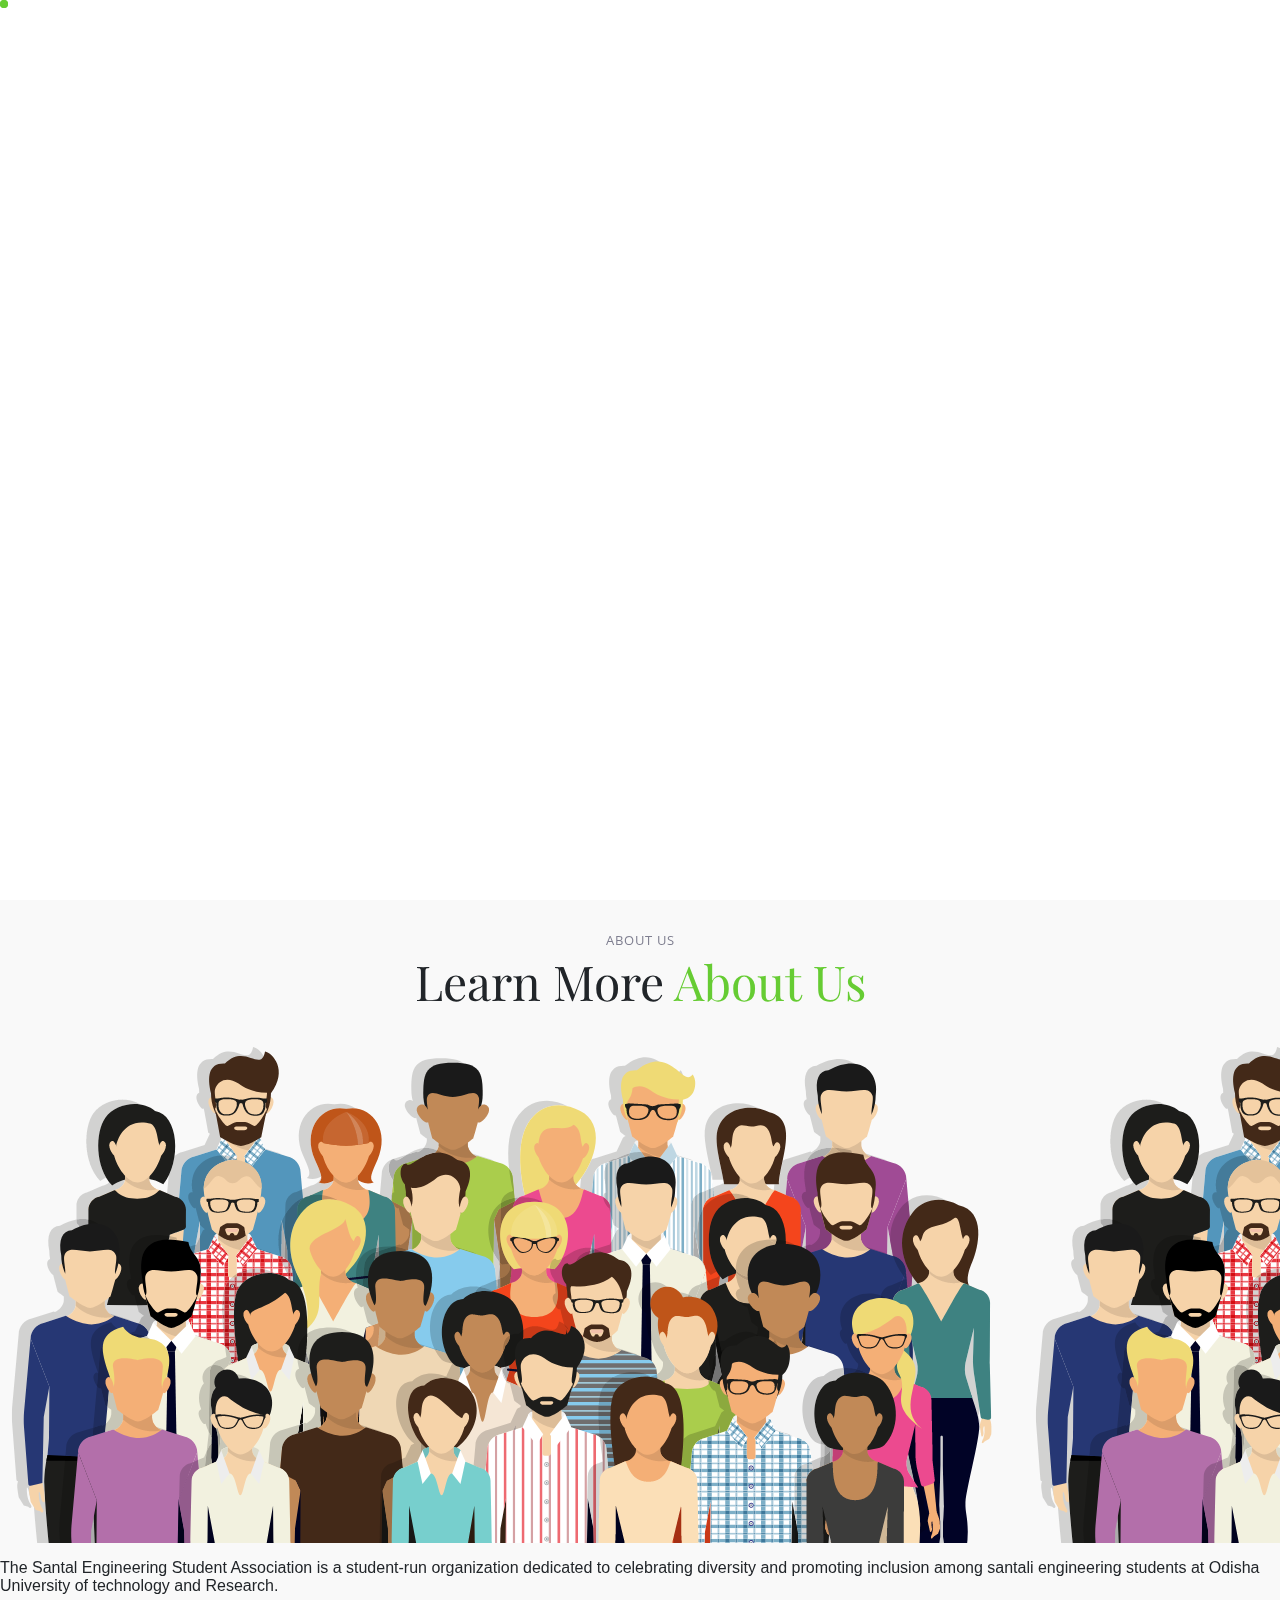
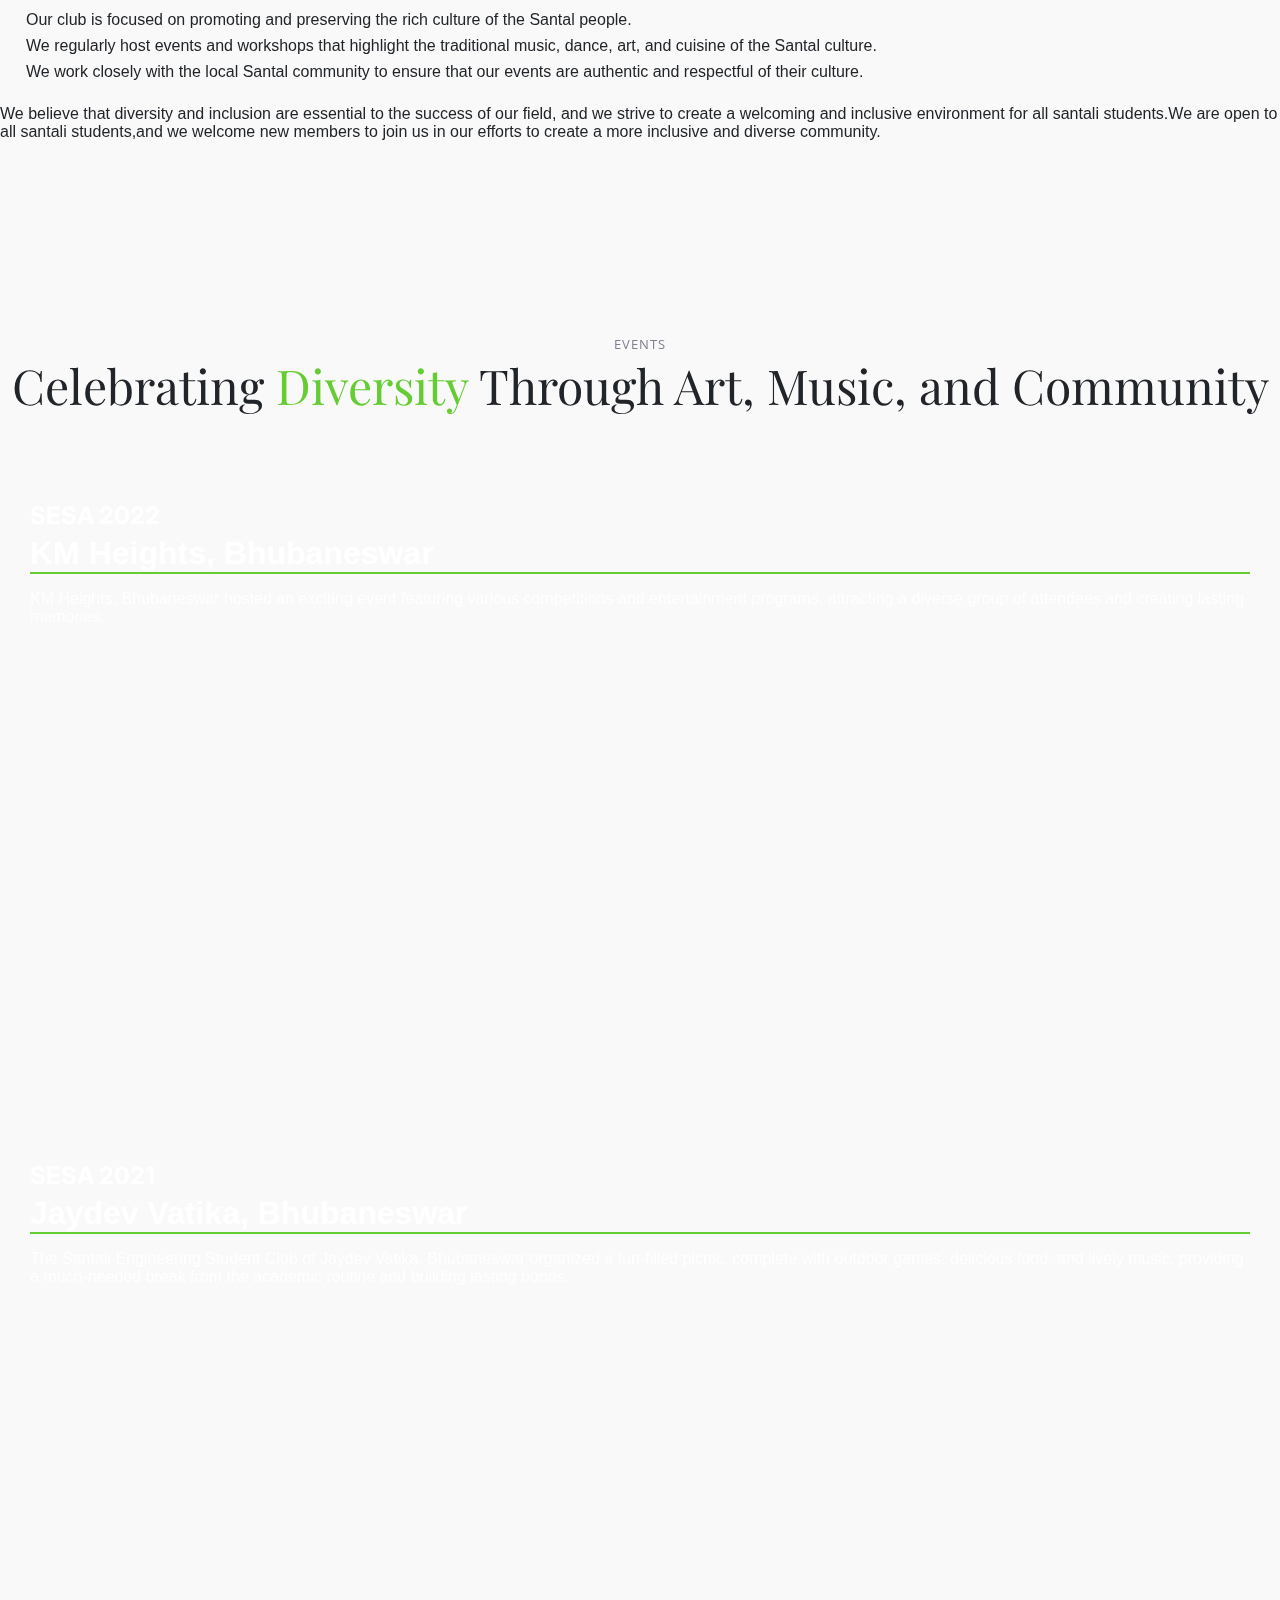
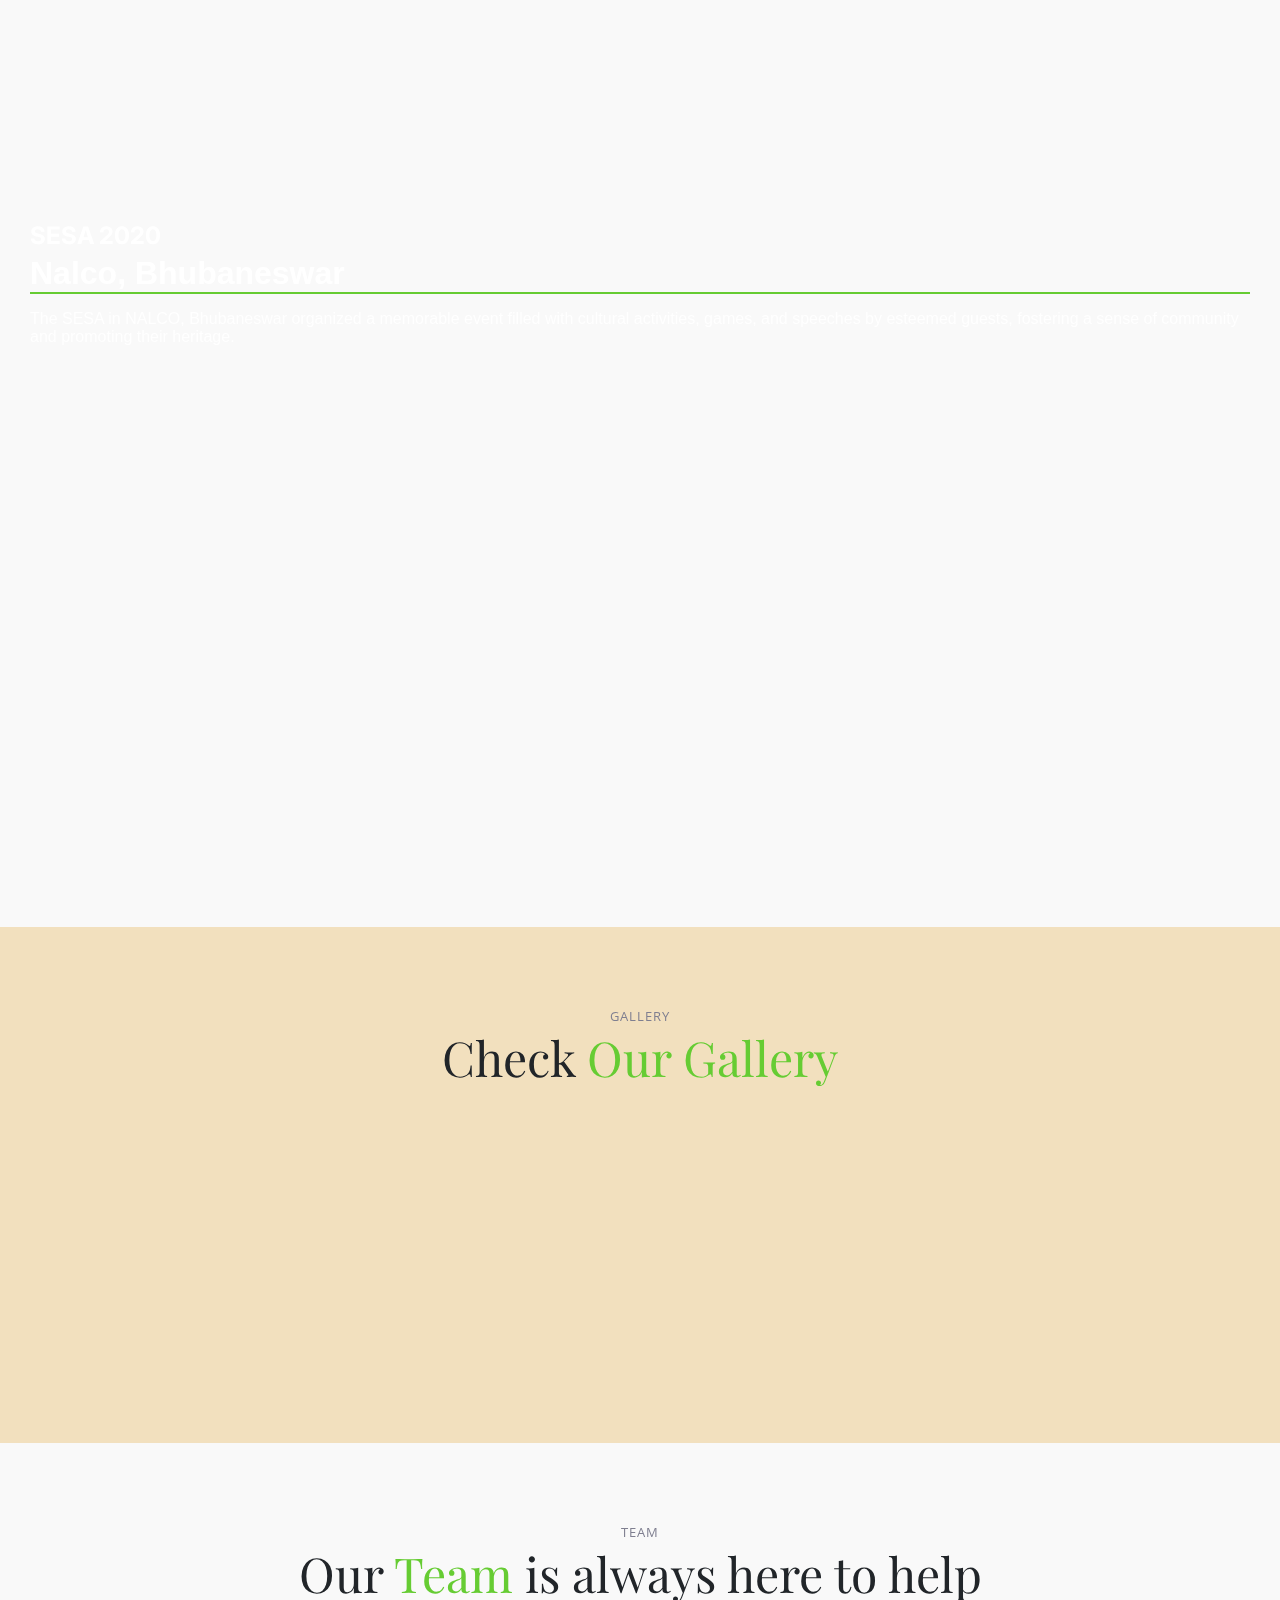
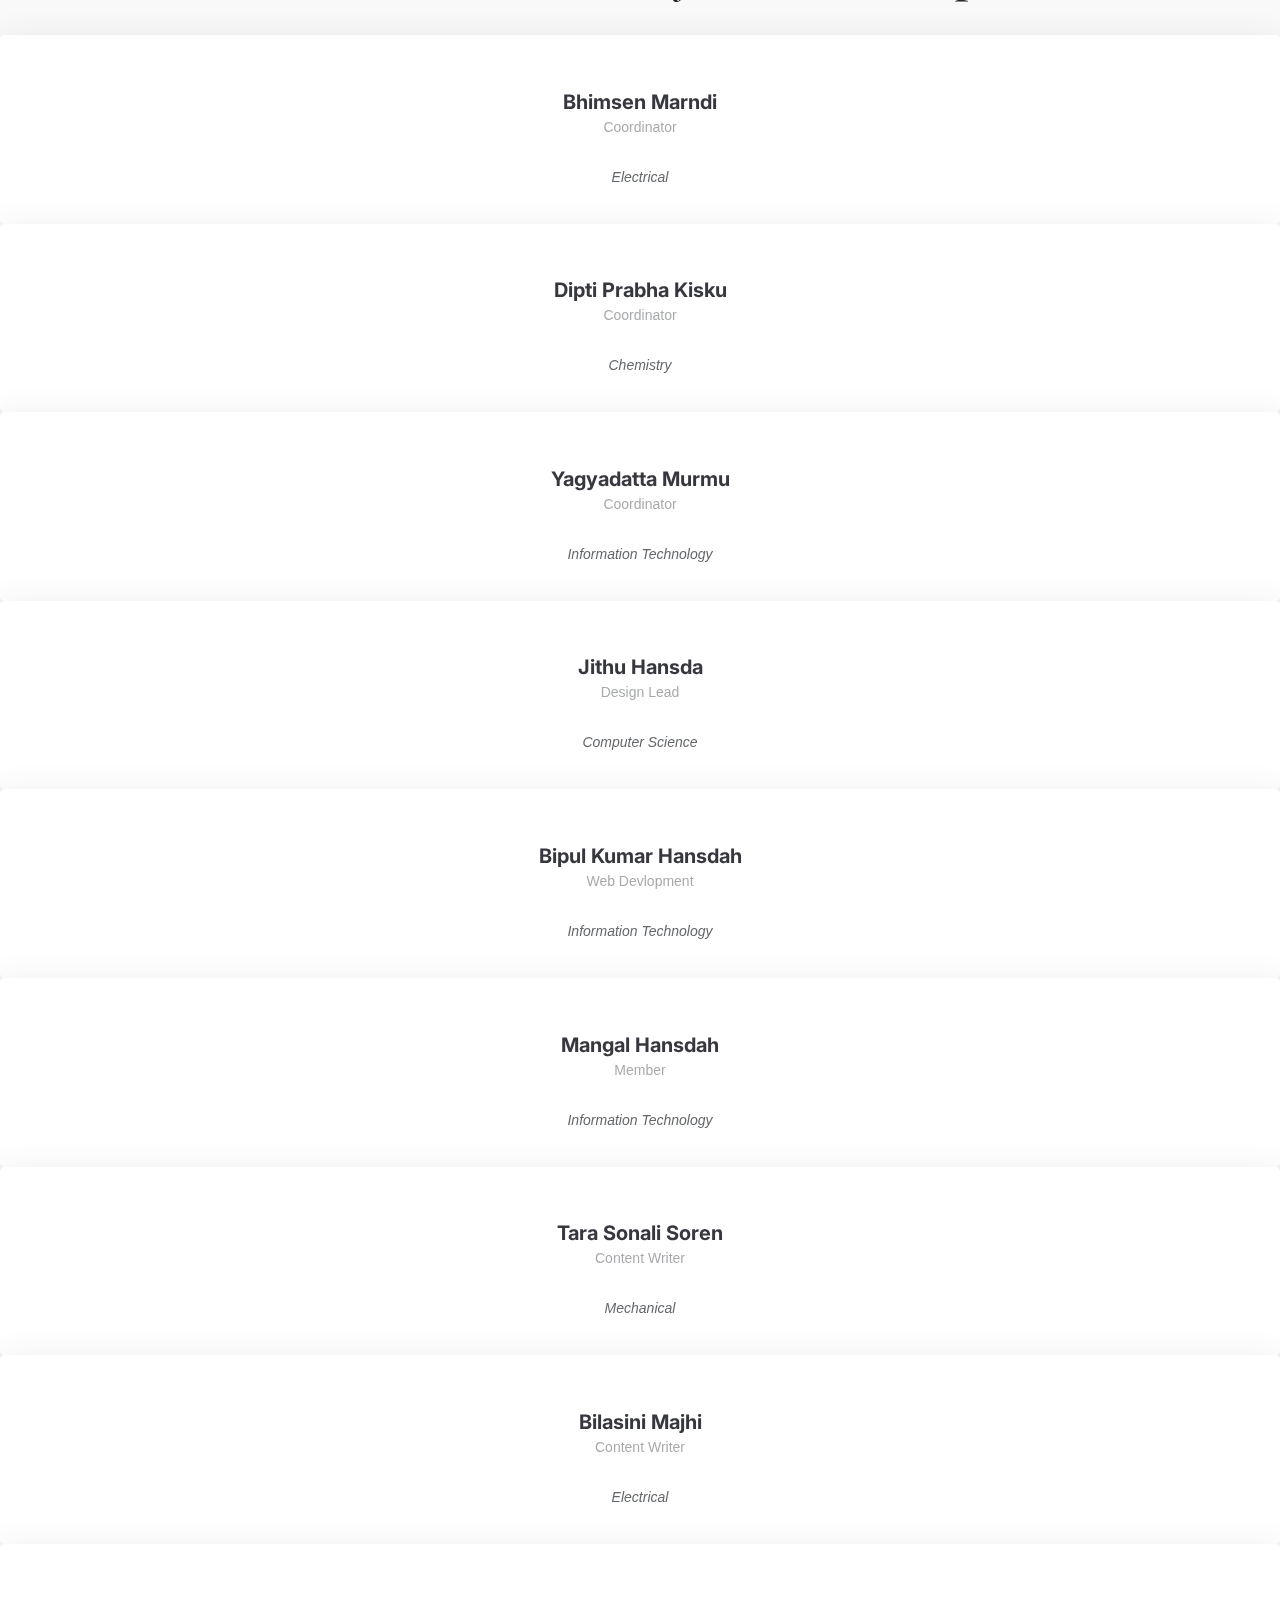
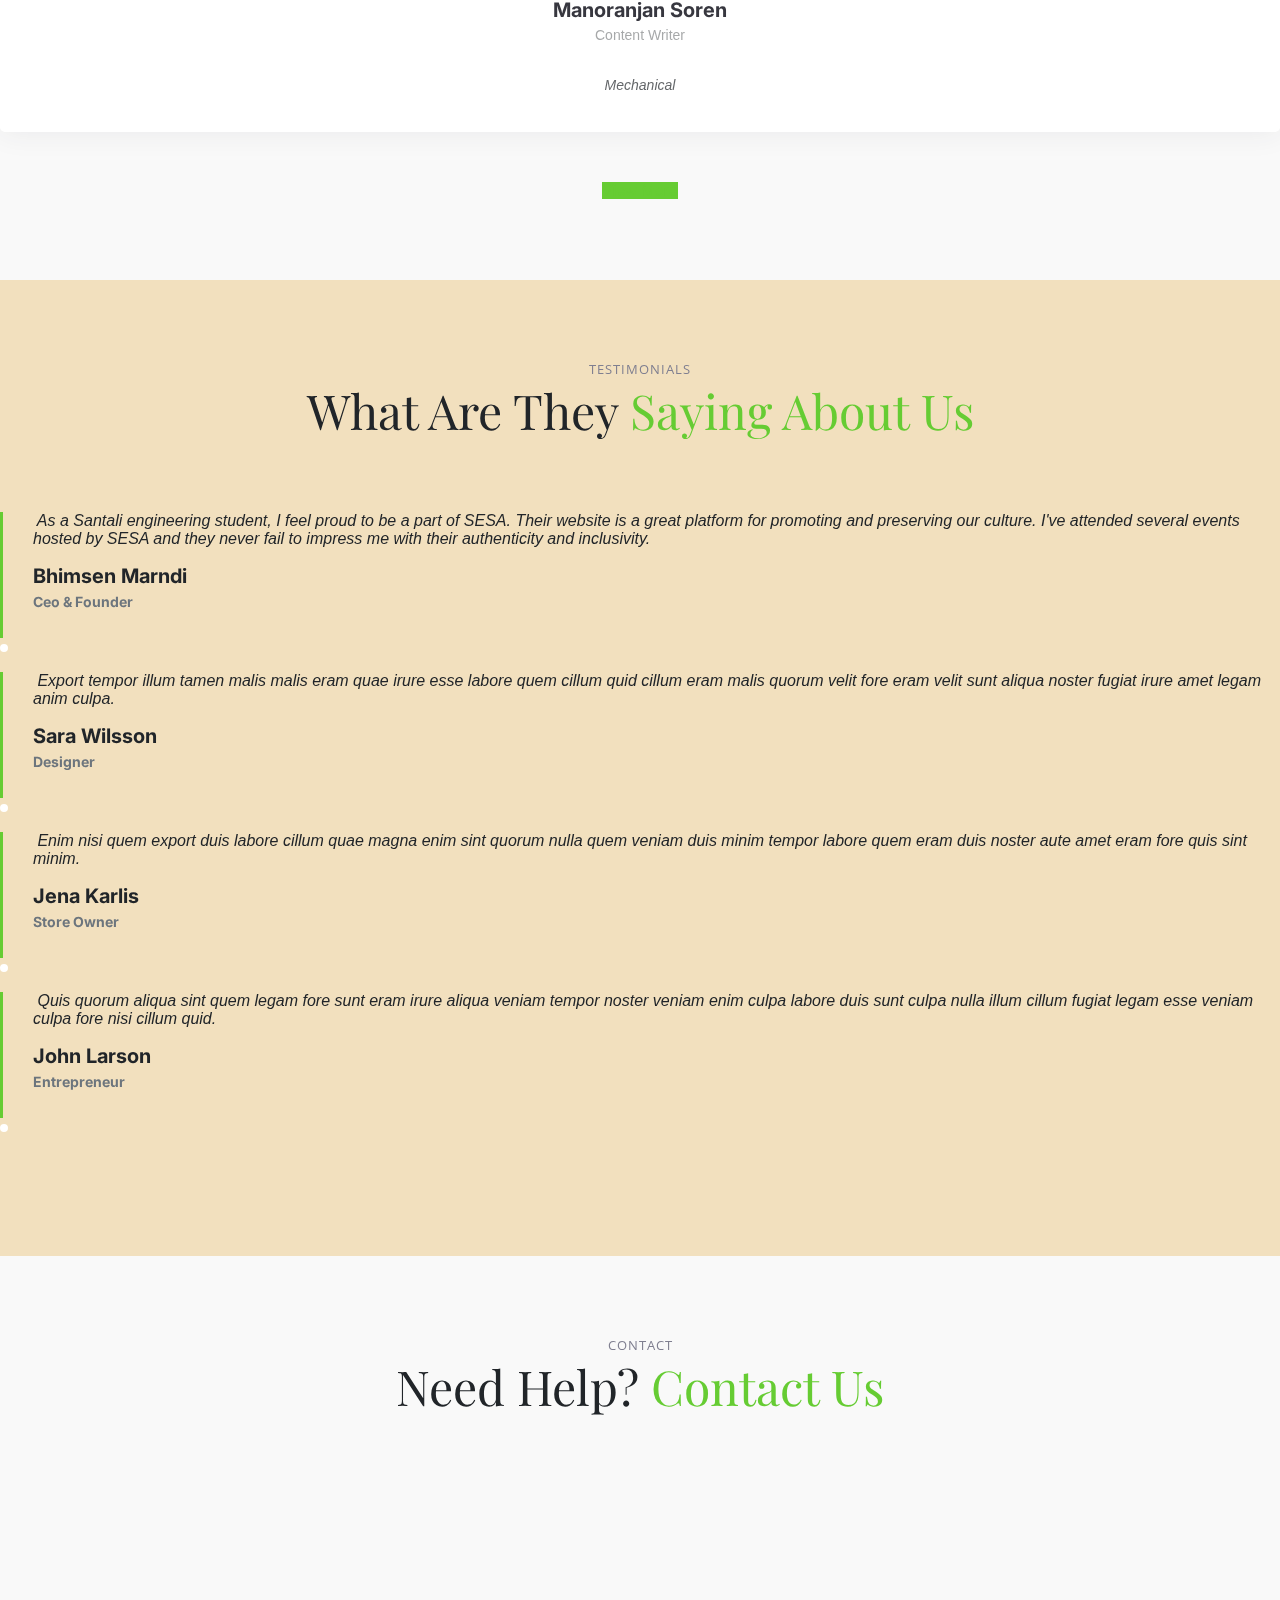
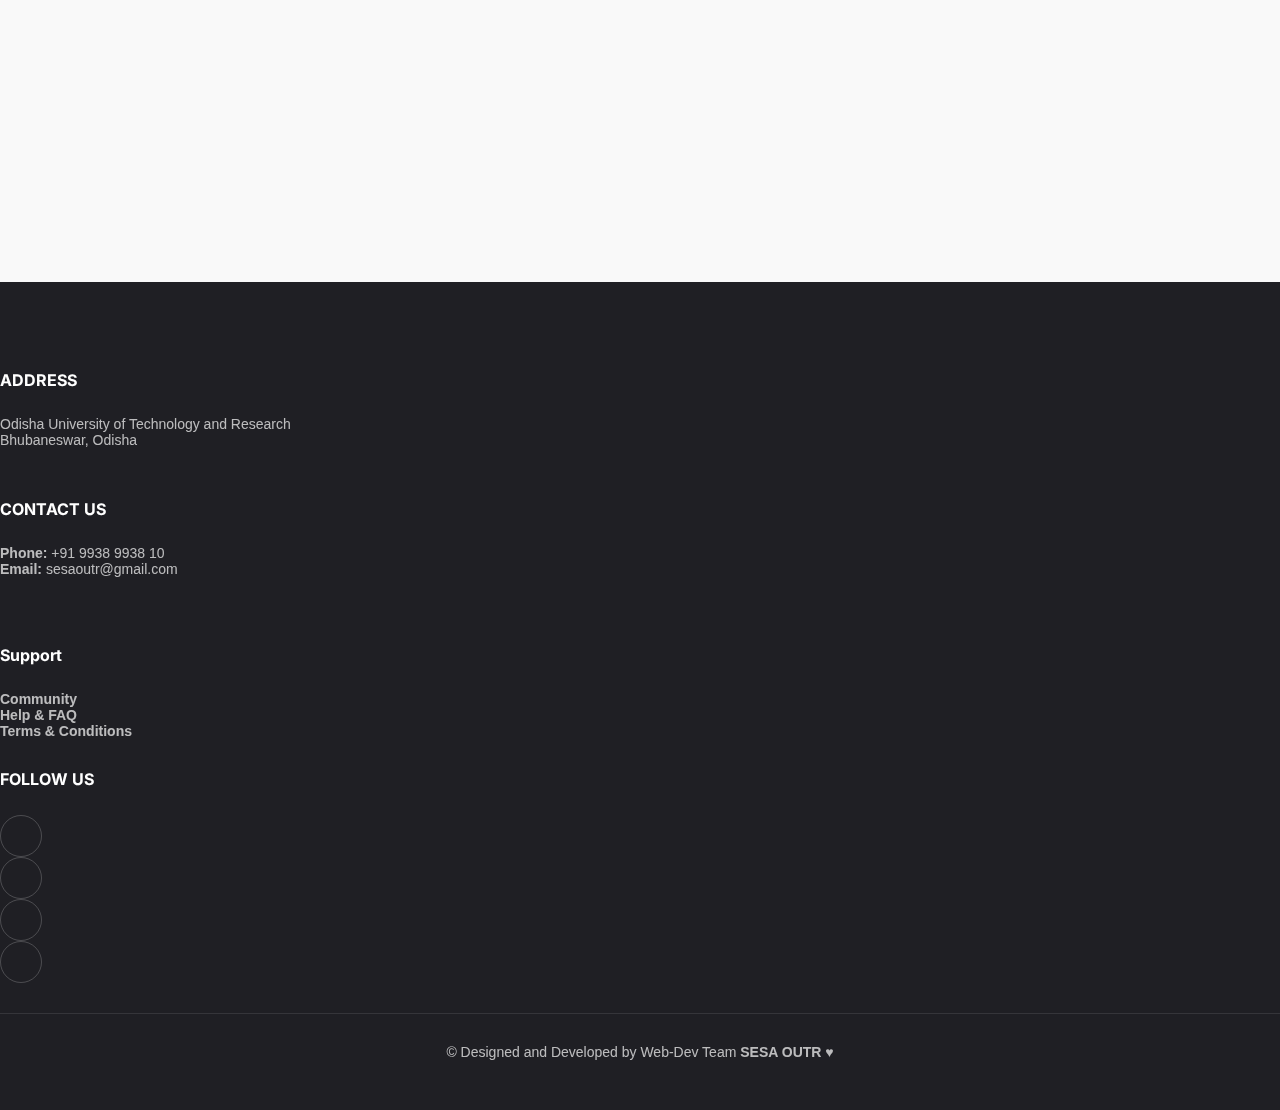
==== commit dbdf5e68: "updated code to remove" ====
--- a/index.html
+++ b/index.html
@@ -43,8 +43,8 @@
         <span class="close" id="close-btn">&times;</span>
         <h1>SESA 2k23</h1>
         <h2>Kherwal Kunch</h2>
-        <p>Santali Engineering Students' Association presents its annual get-together event at Adilaxmi Convention, Nayapalli, Bhubaneswar on March 19, 2023.</p>
-        <div class="countdown">
+
+        <p><b>Santali Engineering Students' Association </b> presents its annual get-together event at <b>Adilaxmi Convention, Nayapalli, Bhubaneswar</b> on <b></b> March 19, 2023.</b></p>        <div class="countdown">
           <div class="countdown-box">
             <h2>Days</h2>
             <span id="days">--</span>
@@ -424,6 +424,7 @@
 
     <!-- ======= Testimonials Section ======= -->
 
+    
     <section id="testimonials" class="testimonials section-bg">
       <div class="container" data-aos="fade-up">
 
@@ -432,6 +433,7 @@
           <p>What Are They <span>Saying About Us</span></p>
         </div>
 
+        <!-- Testimonials-1-->
         <div class="slides-1 swiper" data-aos="fade-up" data-aos-delay="100">
           <div class="swiper-wrapper">
 
@@ -442,10 +444,10 @@
                     <div class="testimonial-content">
                       <p>
                         <i class="bi bi-quote quote-icon-left"></i>
-                        Proin iaculis purus consequat sem cure digni ssim donec porttitora entum suscipit rhoncus. Accusantium quam, ultricies eget id, aliquam eget nibh et. Maecen aliquam, risus at semper.
+                        As a Santali engineering student, I feel proud to be a part of SESA. Their website is a great platform for promoting and preserving our culture. I've attended several events hosted by SESA and they never fail to impress me with their authenticity and inclusivity.
                         <i class="bi bi-quote quote-icon-right"></i>
                       </p>
-                      <h3>Saul Goodman</h3>
+                      <h3>Bhimsen Marndi</h3>
                       <h4>Ceo &amp; Founder</h4>
                       <div class="stars">
                         <i class="bi bi-star-fill"></i><i class="bi bi-star-fill"></i><i class="bi bi-star-fill"></i><i class="bi bi-star-fill"></i><i class="bi bi-star-fill"></i>
@@ -457,8 +459,10 @@
                   </div>
                 </div>
               </div>
-            </div><!-- End testimonial item -->
-
+            </div>
+            <!-- End testimonial 1 -->
+
+             <!-- Testimonials-2-->
             <div class="swiper-slide">
               <div class="testimonial-item">
                 <div class="row gy-4 justify-content-center">
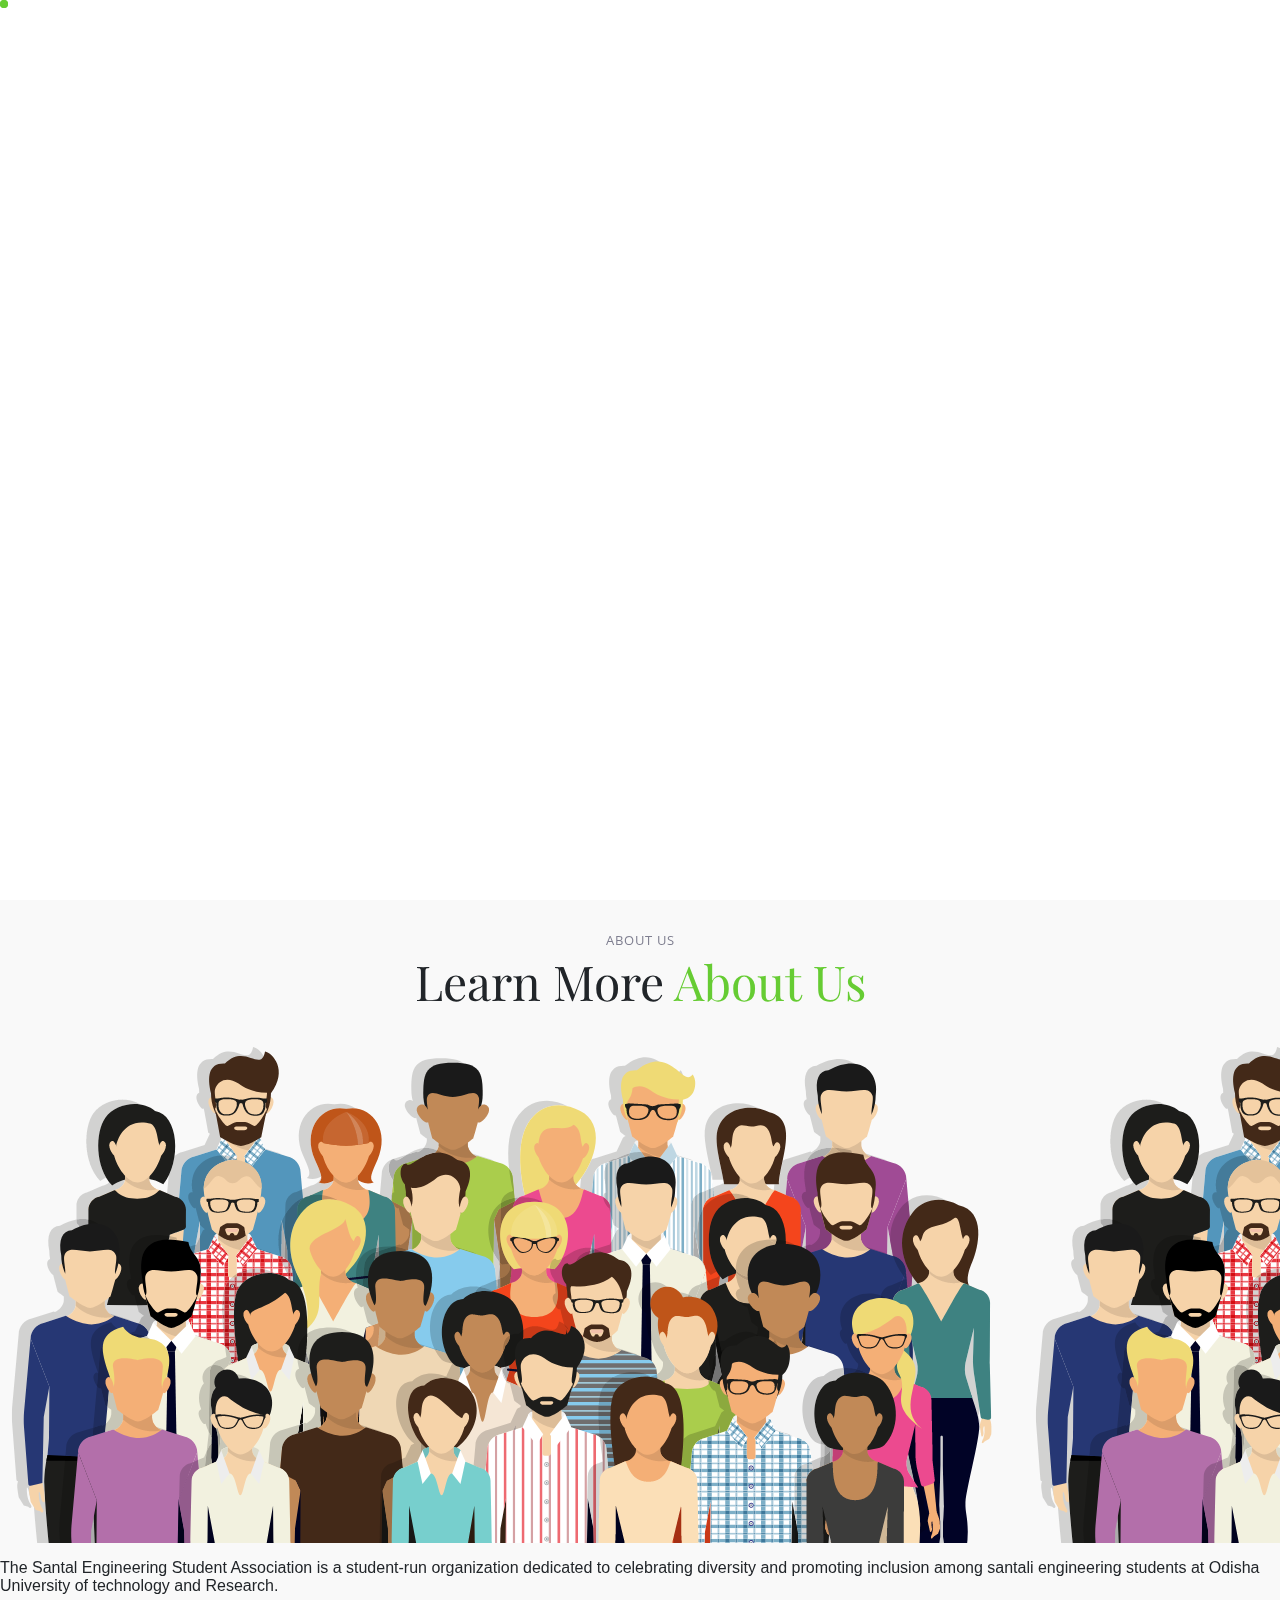
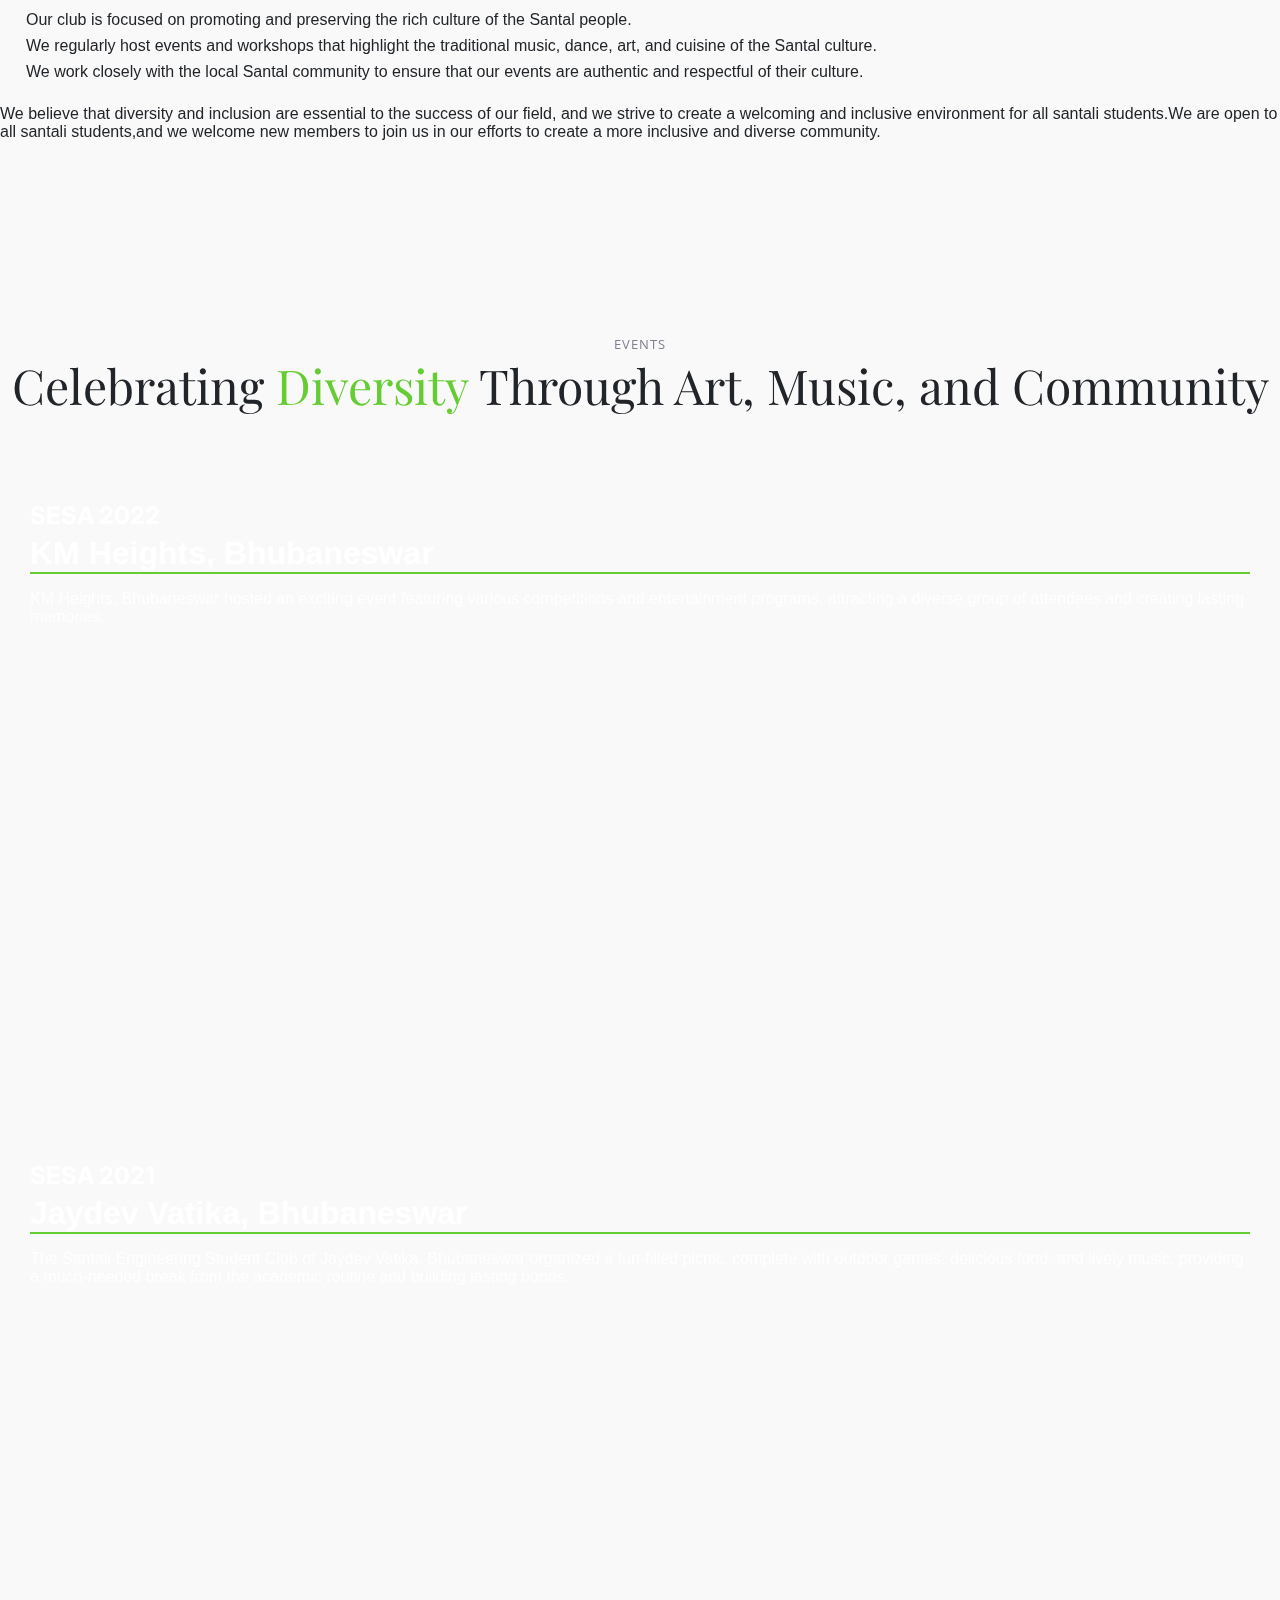
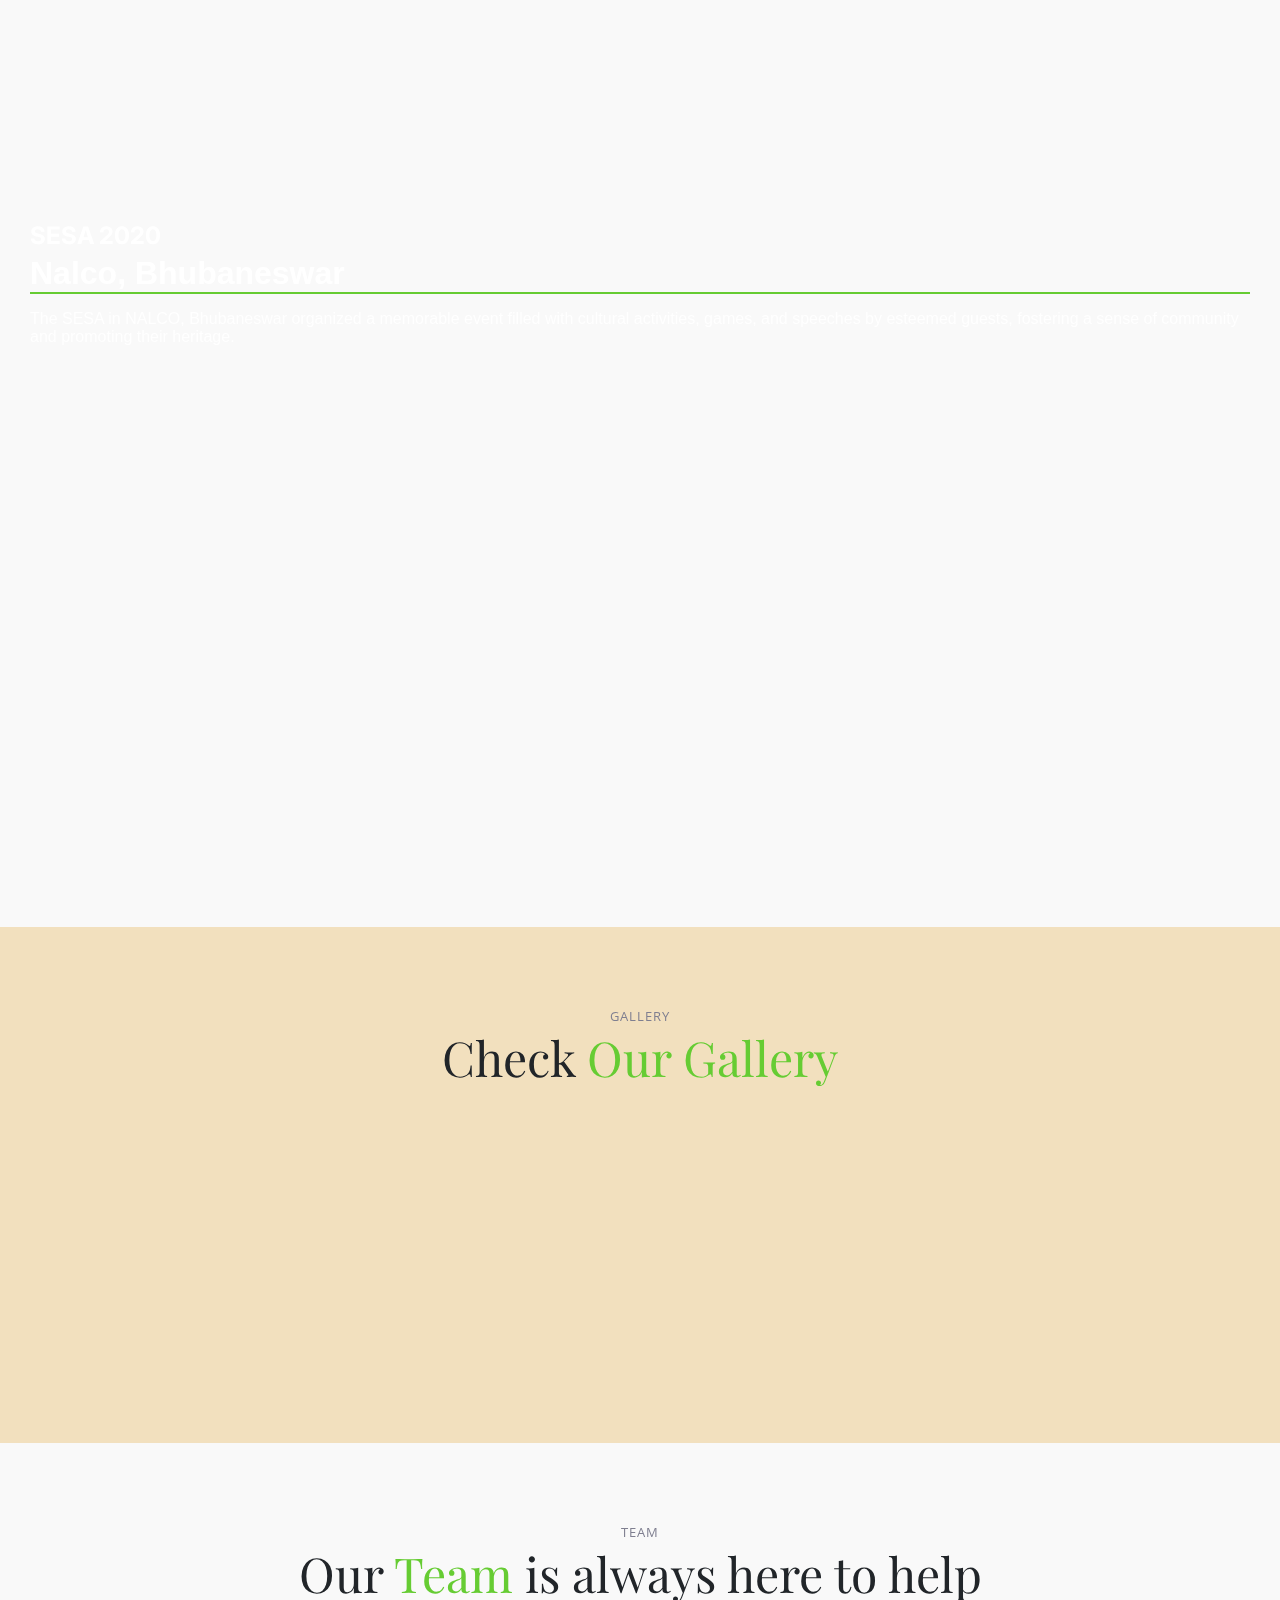
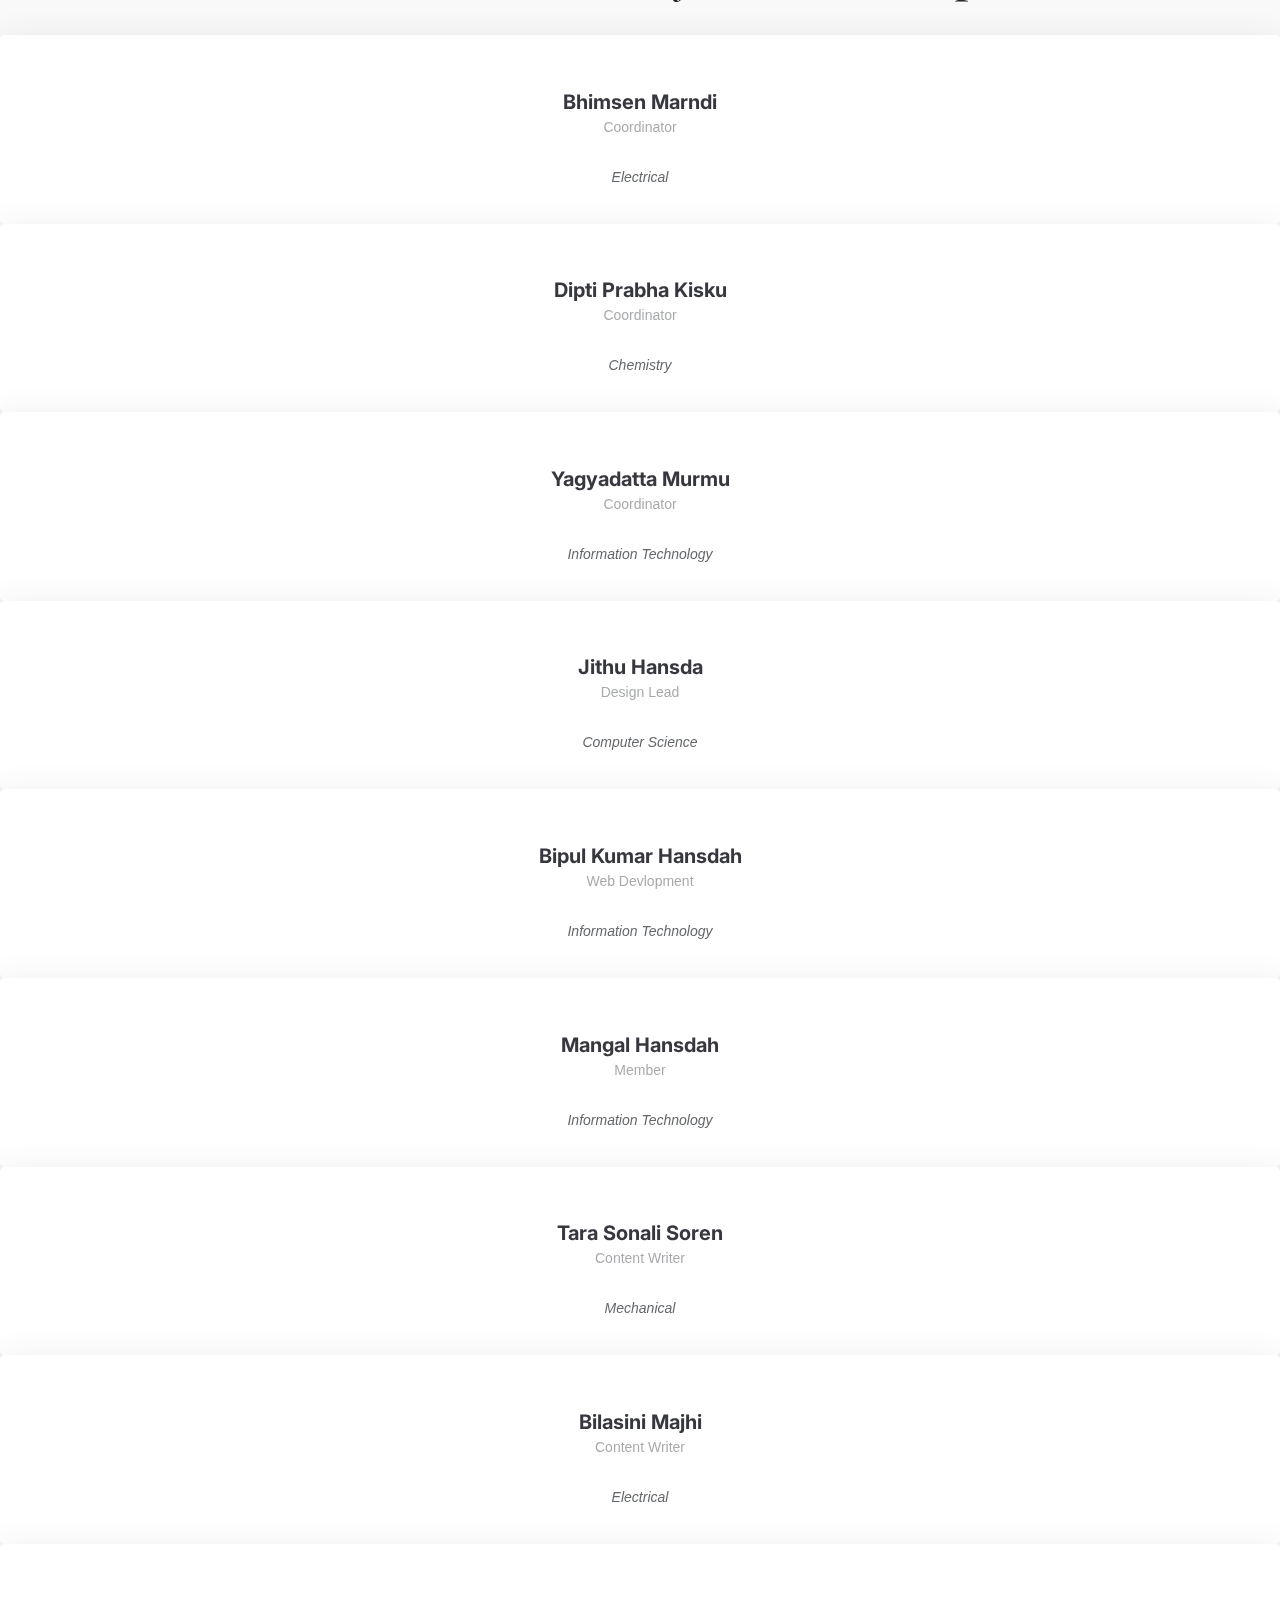
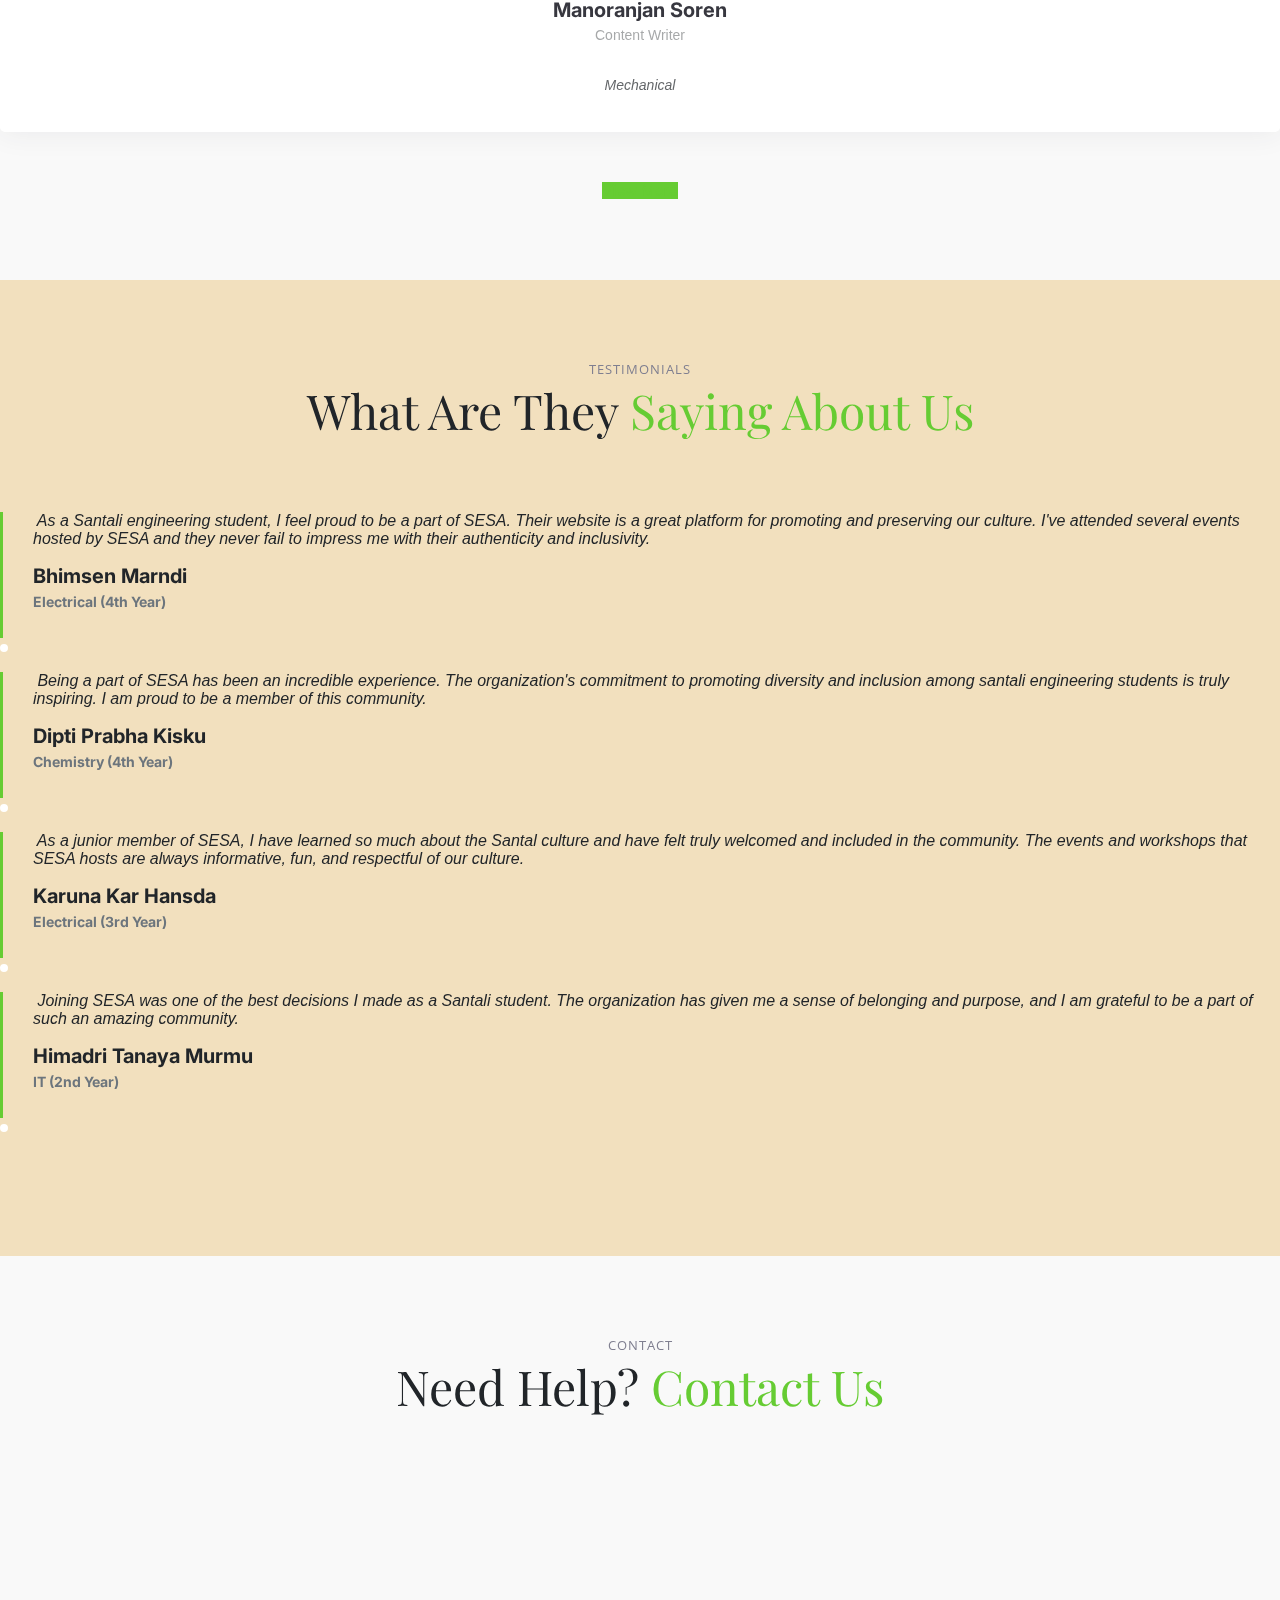
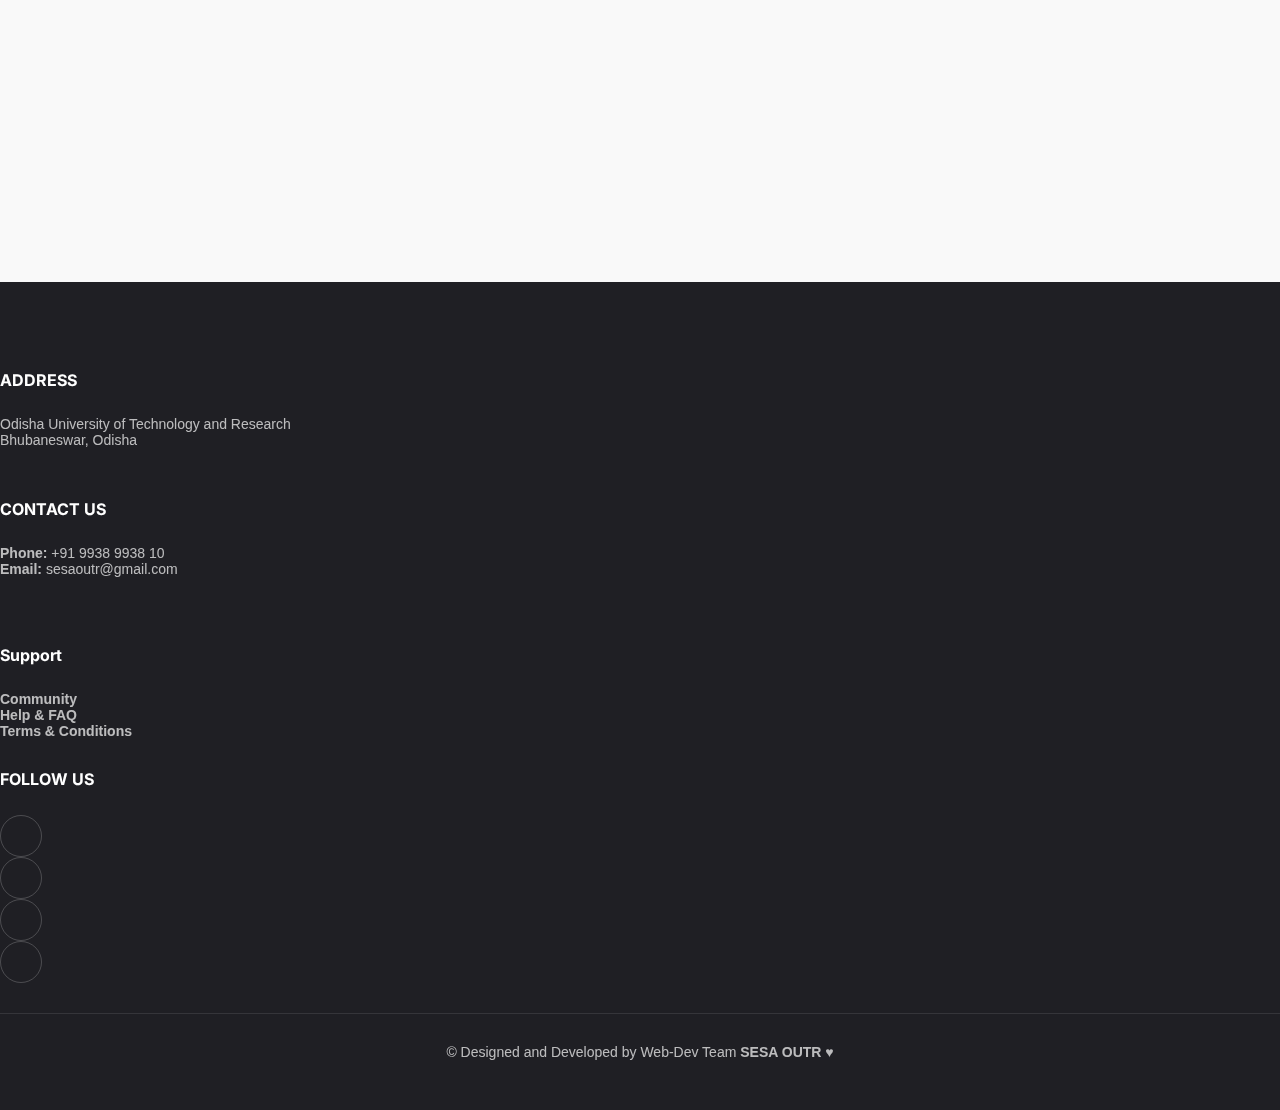
==== commit 4a82c8bd: "added testimonials" ====
--- a/index.html
+++ b/index.html
@@ -62,7 +62,7 @@
             <span id="seconds">--</span>
           </div>
         </div>
-        <a href="#" class="register-btn">Register Now</a>
+        <a href="https://docs.google.com/forms/d/e/1FAIpQLSesYSb_5oB8gdL7zwvZAlLIX2k3__nDLdJ5130obH0WUOdZow/viewform" class="register-btn">Register Now</a>
       </div>
     </div>
   </div>
@@ -448,14 +448,14 @@
                         <i class="bi bi-quote quote-icon-right"></i>
                       </p>
                       <h3>Bhimsen Marndi</h3>
-                      <h4>Ceo &amp; Founder</h4>
+                      <h4>Electrical (4th Year)</h4>
                       <div class="stars">
                         <i class="bi bi-star-fill"></i><i class="bi bi-star-fill"></i><i class="bi bi-star-fill"></i><i class="bi bi-star-fill"></i><i class="bi bi-star-fill"></i>
                       </div>
                     </div>
                   </div>
                   <div class="col-lg-2 text-center">
-                    <img src="assets/img/testimonials/testimonials-1.jpg" class="img-fluid testimonial-img" alt="">
+                    <img src="assets/img/team/4/bhimsen.jpg" class="img-fluid testimonial-img" alt="">
                   </div>
                 </div>
               </div>
@@ -470,23 +470,24 @@
                     <div class="testimonial-content">
                       <p>
                         <i class="bi bi-quote quote-icon-left"></i>
-                        Export tempor illum tamen malis malis eram quae irure esse labore quem cillum quid cillum eram malis quorum velit fore eram velit sunt aliqua noster fugiat irure amet legam anim culpa.
-                        <i class="bi bi-quote quote-icon-right"></i>
+                        Being a part of SESA has been an incredible experience. The organization's commitment to promoting diversity and inclusion among santali engineering students is truly inspiring. I am proud to be a member of this community.                        <i class="bi bi-quote quote-icon-right"></i>
                       </p>
-                      <h3>Sara Wilsson</h3>
-                      <h4>Designer</h4>
+                      <h3>Dipti Prabha Kisku</h3>
+                      <h4>Chemistry (4th Year)</h4>
                       <div class="stars">
                         <i class="bi bi-star-fill"></i><i class="bi bi-star-fill"></i><i class="bi bi-star-fill"></i><i class="bi bi-star-fill"></i><i class="bi bi-star-fill"></i>
                       </div>
                     </div>
                   </div>
                   <div class="col-lg-2 text-center">
-                    <img src="assets/img/testimonials/testimonials-2.jpg" class="img-fluid testimonial-img" alt="">
-                  </div>
-                </div>
-              </div>
-            </div><!-- End testimonial item -->
-
+                    <img src="assets/img/team/4/thumb4/dipti.jpg" class="img-fluid testimonial-img" alt="">
+                  </div>
+                </div>
+              </div>
+            </div>
+            <!-- End testimonial item -->
+
+            <!-- Testimonial-3 -->
             <div class="swiper-slide">
               <div class="testimonial-item">
                 <div class="row gy-4 justify-content-center">
@@ -494,24 +495,24 @@
                     <div class="testimonial-content">
                       <p>
                         <i class="bi bi-quote quote-icon-left"></i>
-                        Enim nisi quem export duis labore cillum quae magna enim sint quorum nulla quem veniam duis minim tempor labore quem eram duis noster aute amet eram fore quis sint minim.
-                        <i class="bi bi-quote quote-icon-right"></i>
+                        As a junior member of SESA, I have learned so much about the Santal culture and have felt truly welcomed and included in the community. The events and workshops that SESA hosts are always informative, fun, and respectful of our culture.                        <i class="bi bi-quote quote-icon-right"></i>
                       </p>
-                      <h3>Jena Karlis</h3>
-                      <h4>Store Owner</h4>
+                      <h3>Karuna Kar Hansda</h3>
+                      <h4>Electrical (3rd Year)</h4>
                       <div class="stars">
                         <i class="bi bi-star-fill"></i><i class="bi bi-star-fill"></i><i class="bi bi-star-fill"></i><i class="bi bi-star-fill"></i><i class="bi bi-star-fill"></i>
                       </div>
                     </div>
                   </div>
                   <div class="col-lg-2 text-center">
-                    <img src="assets/img/testimonials/testimonials-3.jpg" class="img-fluid testimonial-img" alt="">
-                  </div>
-                </div>
-              </div>
-            </div>
-            <!-- End testimonial item -->
-
+                    <img src="assets/img/team/3/karunakar.jpg" class="img-fluid testimonial-img" alt="">
+                  </div>
+                </div>
+              </div>
+            </div>
+            <!-- End testimonial-3 item -->
+
+            <!-- Testimonial-4 -->
             <div class="swiper-slide">
               <div class="testimonial-item">
                 <div class="row gy-4 justify-content-center">
@@ -519,18 +520,17 @@
                     <div class="testimonial-content">
                       <p>
                         <i class="bi bi-quote quote-icon-left"></i>
-                        Quis quorum aliqua sint quem legam fore sunt eram irure aliqua veniam tempor noster veniam enim culpa labore duis sunt culpa nulla illum cillum fugiat legam esse veniam culpa fore nisi cillum quid.
-                        <i class="bi bi-quote quote-icon-right"></i>
+                        Joining SESA was one of the best decisions I made as a Santali student. The organization has given me a sense of belonging and purpose, and I am grateful to be a part of such an amazing community.                        <i class="bi bi-quote quote-icon-right"></i>
                       </p>
-                      <h3>John Larson</h3>
-                      <h4>Entrepreneur</h4>
+                      <h3>Himadri Tanaya Murmu</h3>
+                      <h4>IT (2nd Year)</h4>
                       <div class="stars">
                         <i class="bi bi-star-fill"></i><i class="bi bi-star-fill"></i><i class="bi bi-star-fill"></i><i class="bi bi-star-fill"></i><i class="bi bi-star-fill"></i>
                       </div>
                     </div>
                   </div>
                   <div class="col-lg-2 text-center">
-                    <img src="assets/img/testimonials/testimonials-4.jpg" class="img-fluid testimonial-img" alt="">
+                    <img src="assets/img/team/2/himadri.jpg" class="img-fluid testimonial-img" alt="">
                   </div>
                 </div>
               </div>
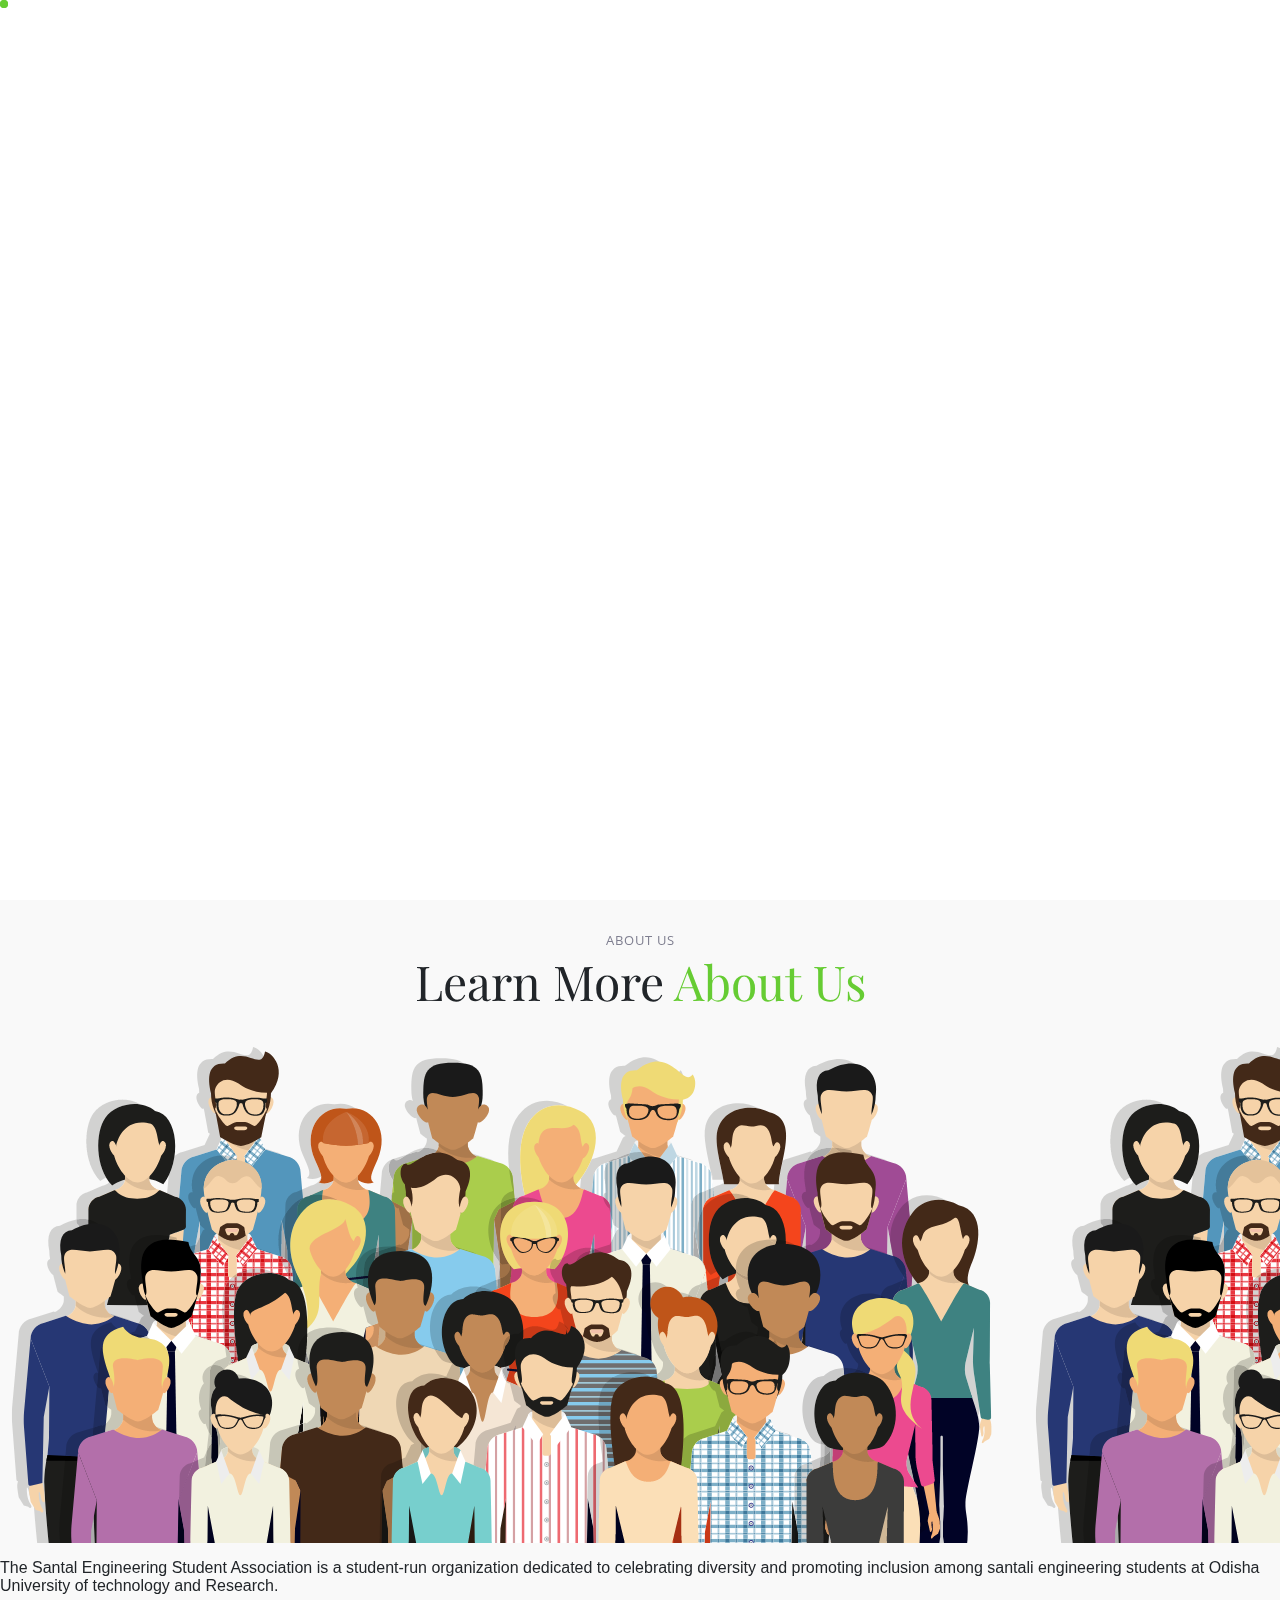
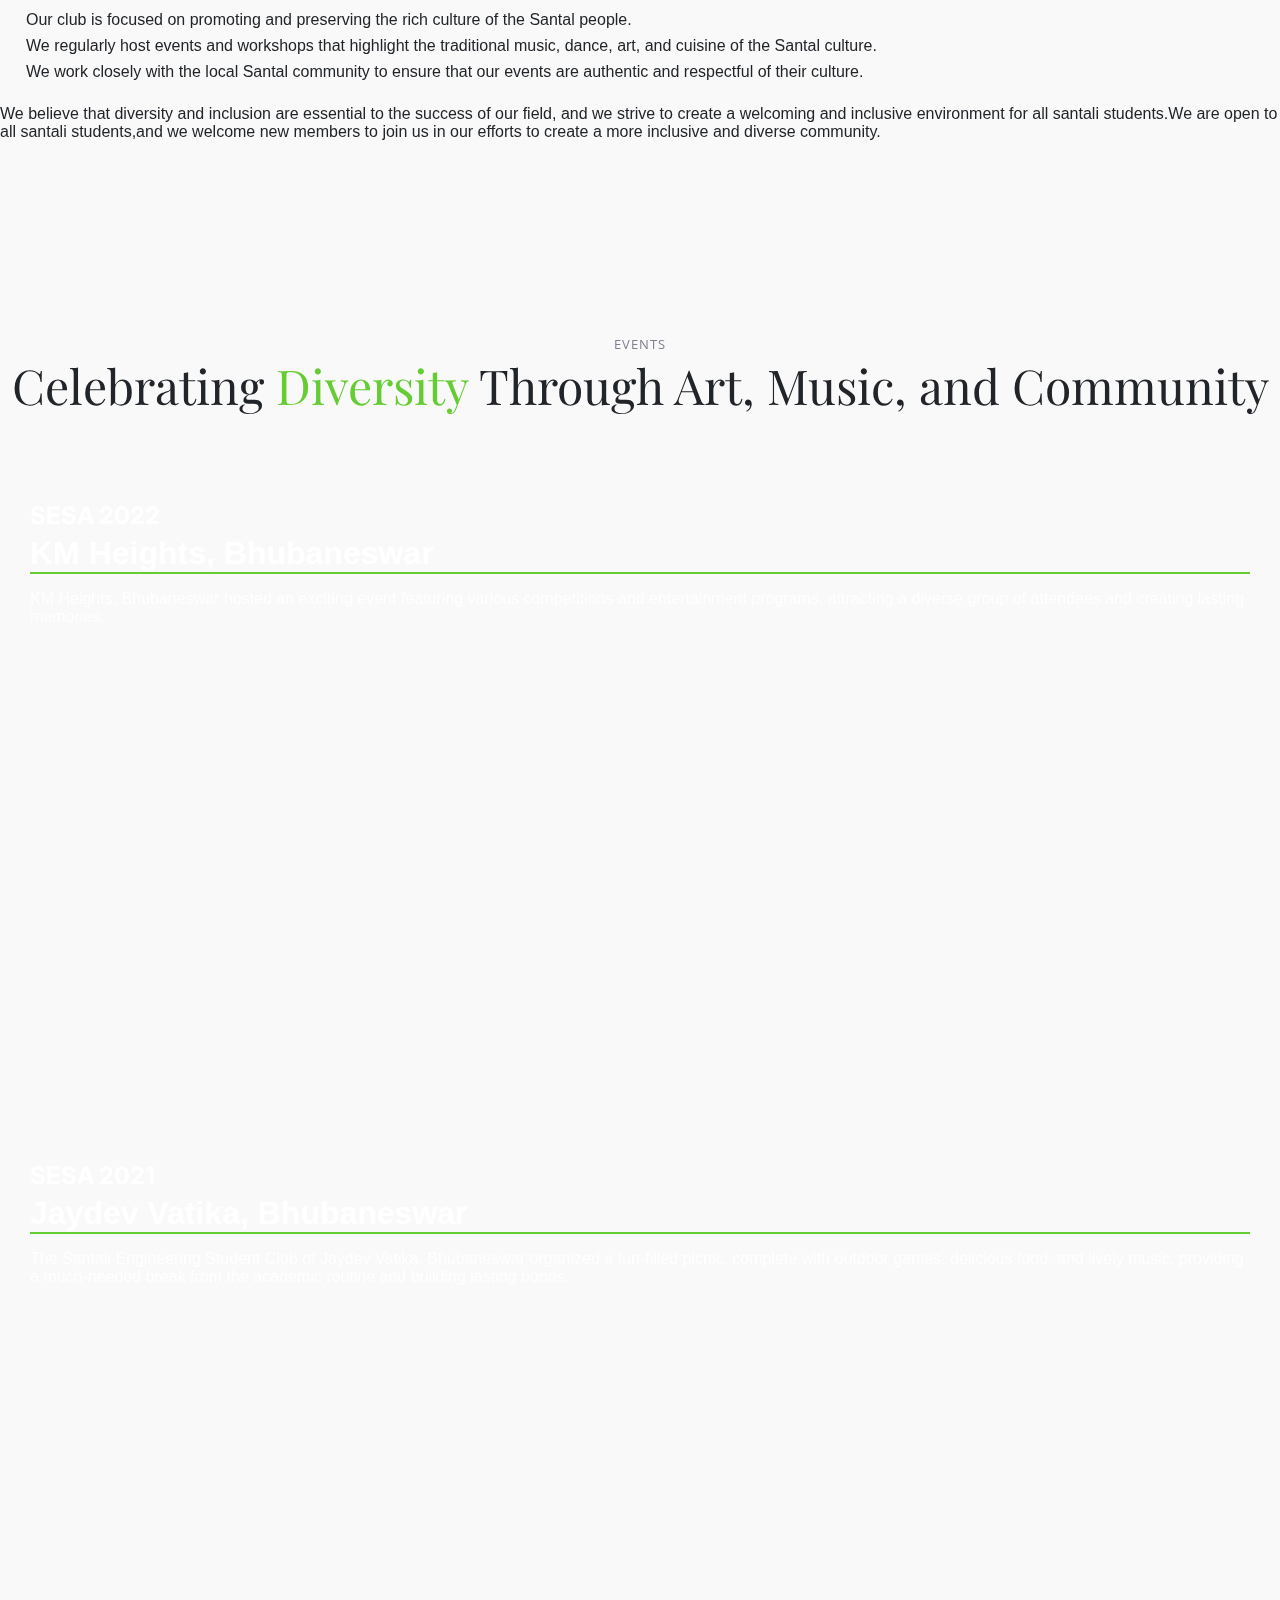
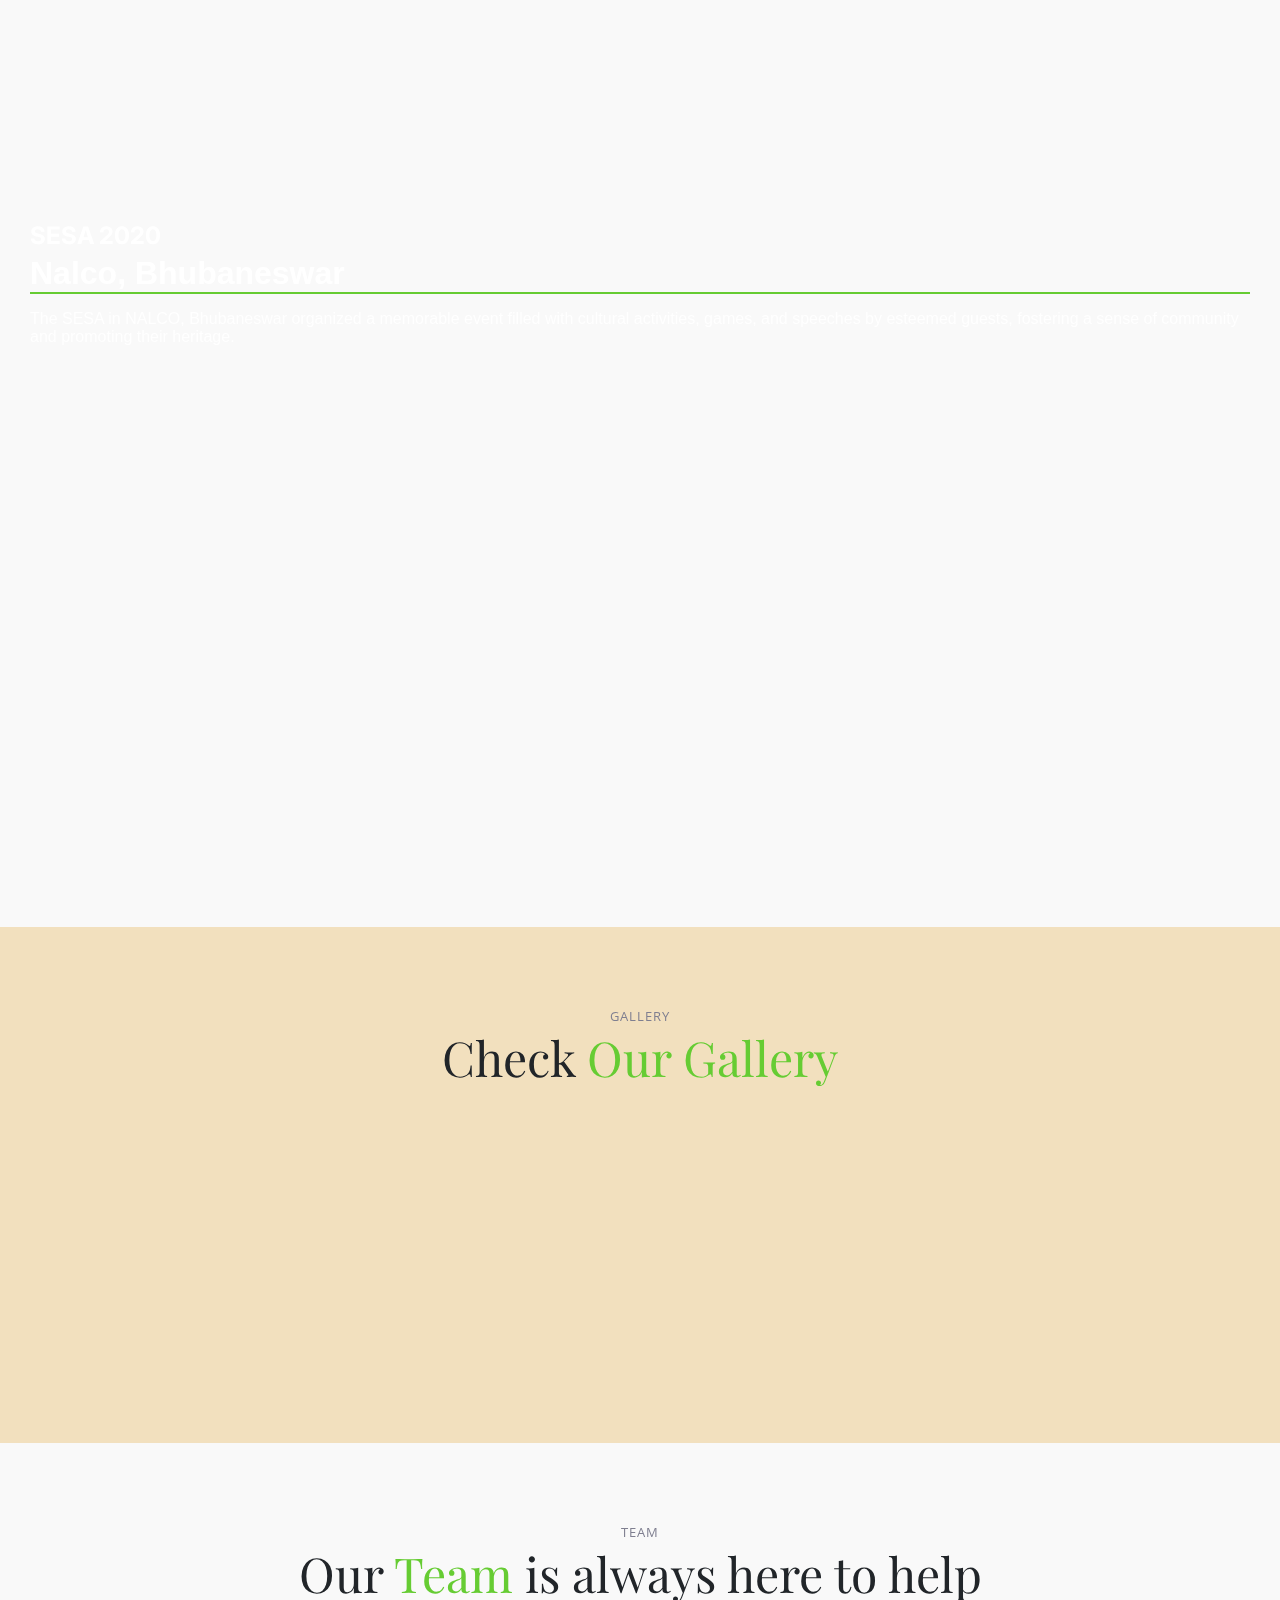
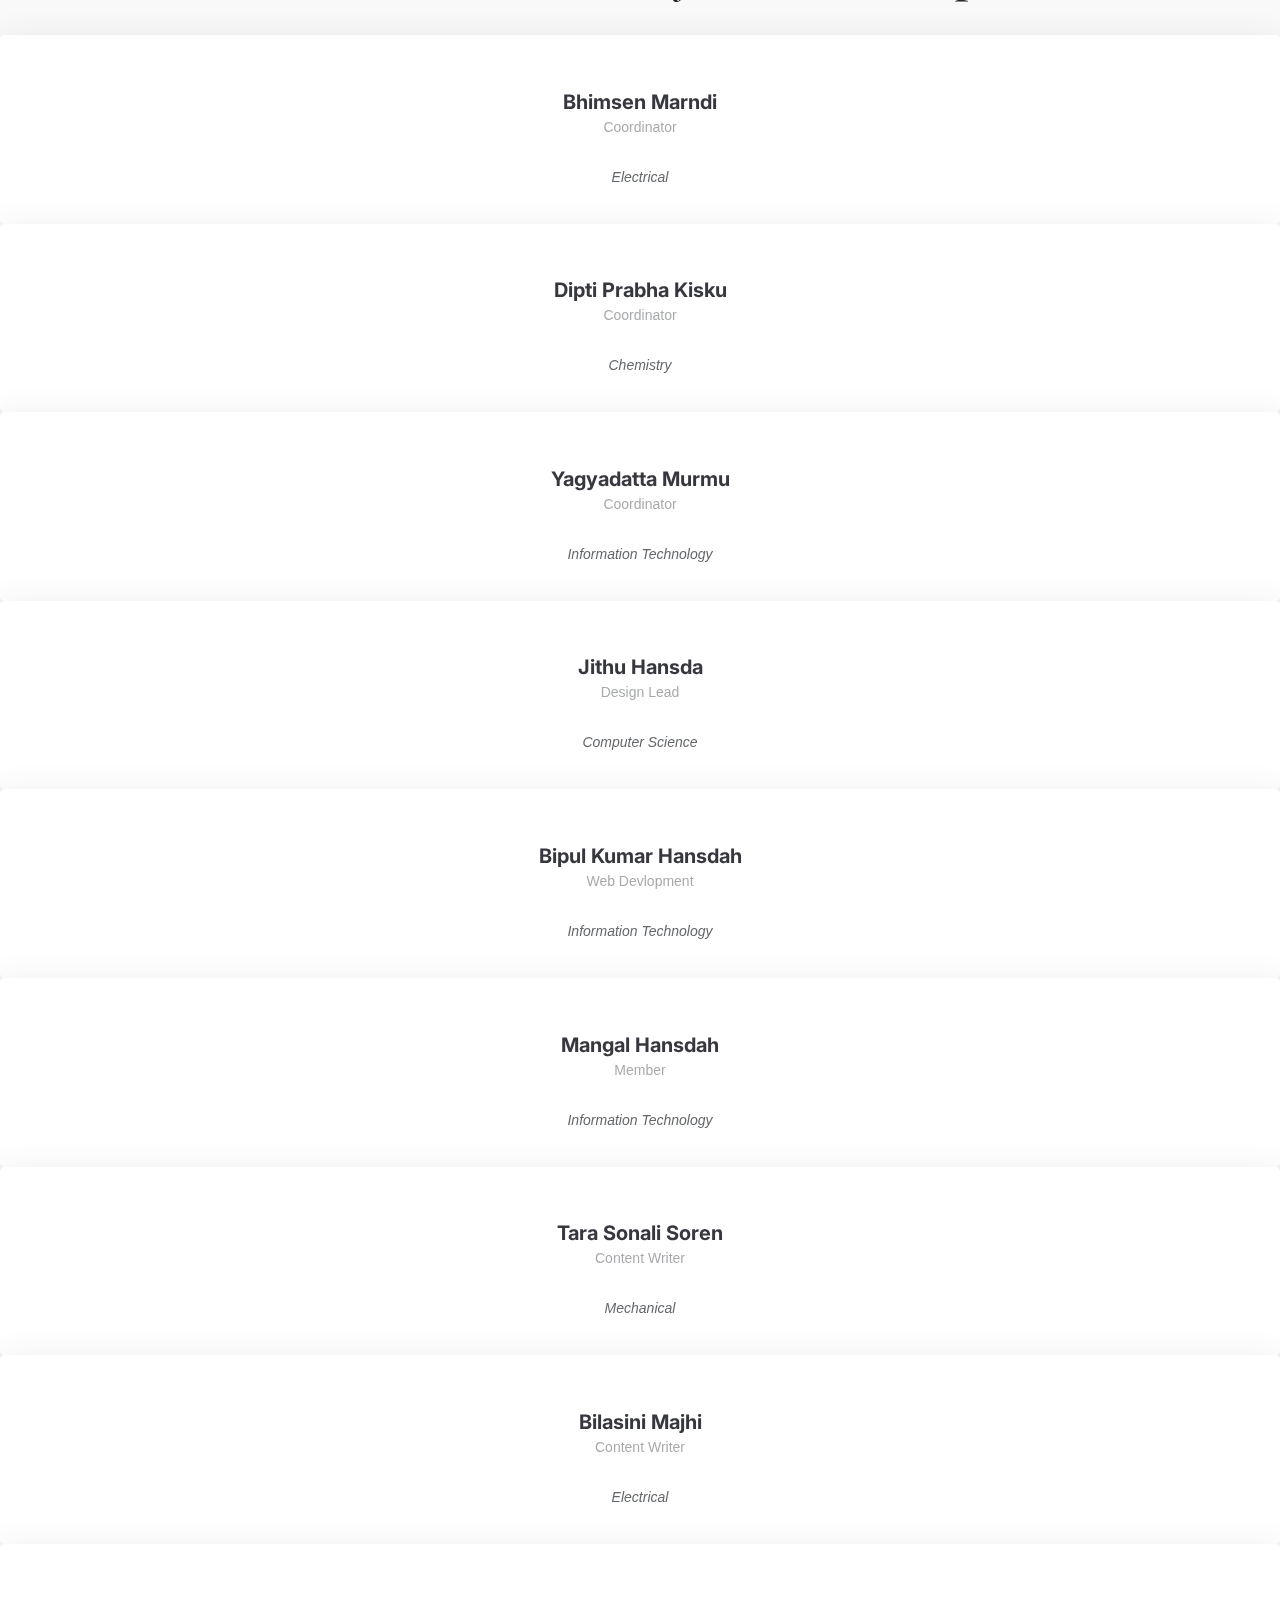
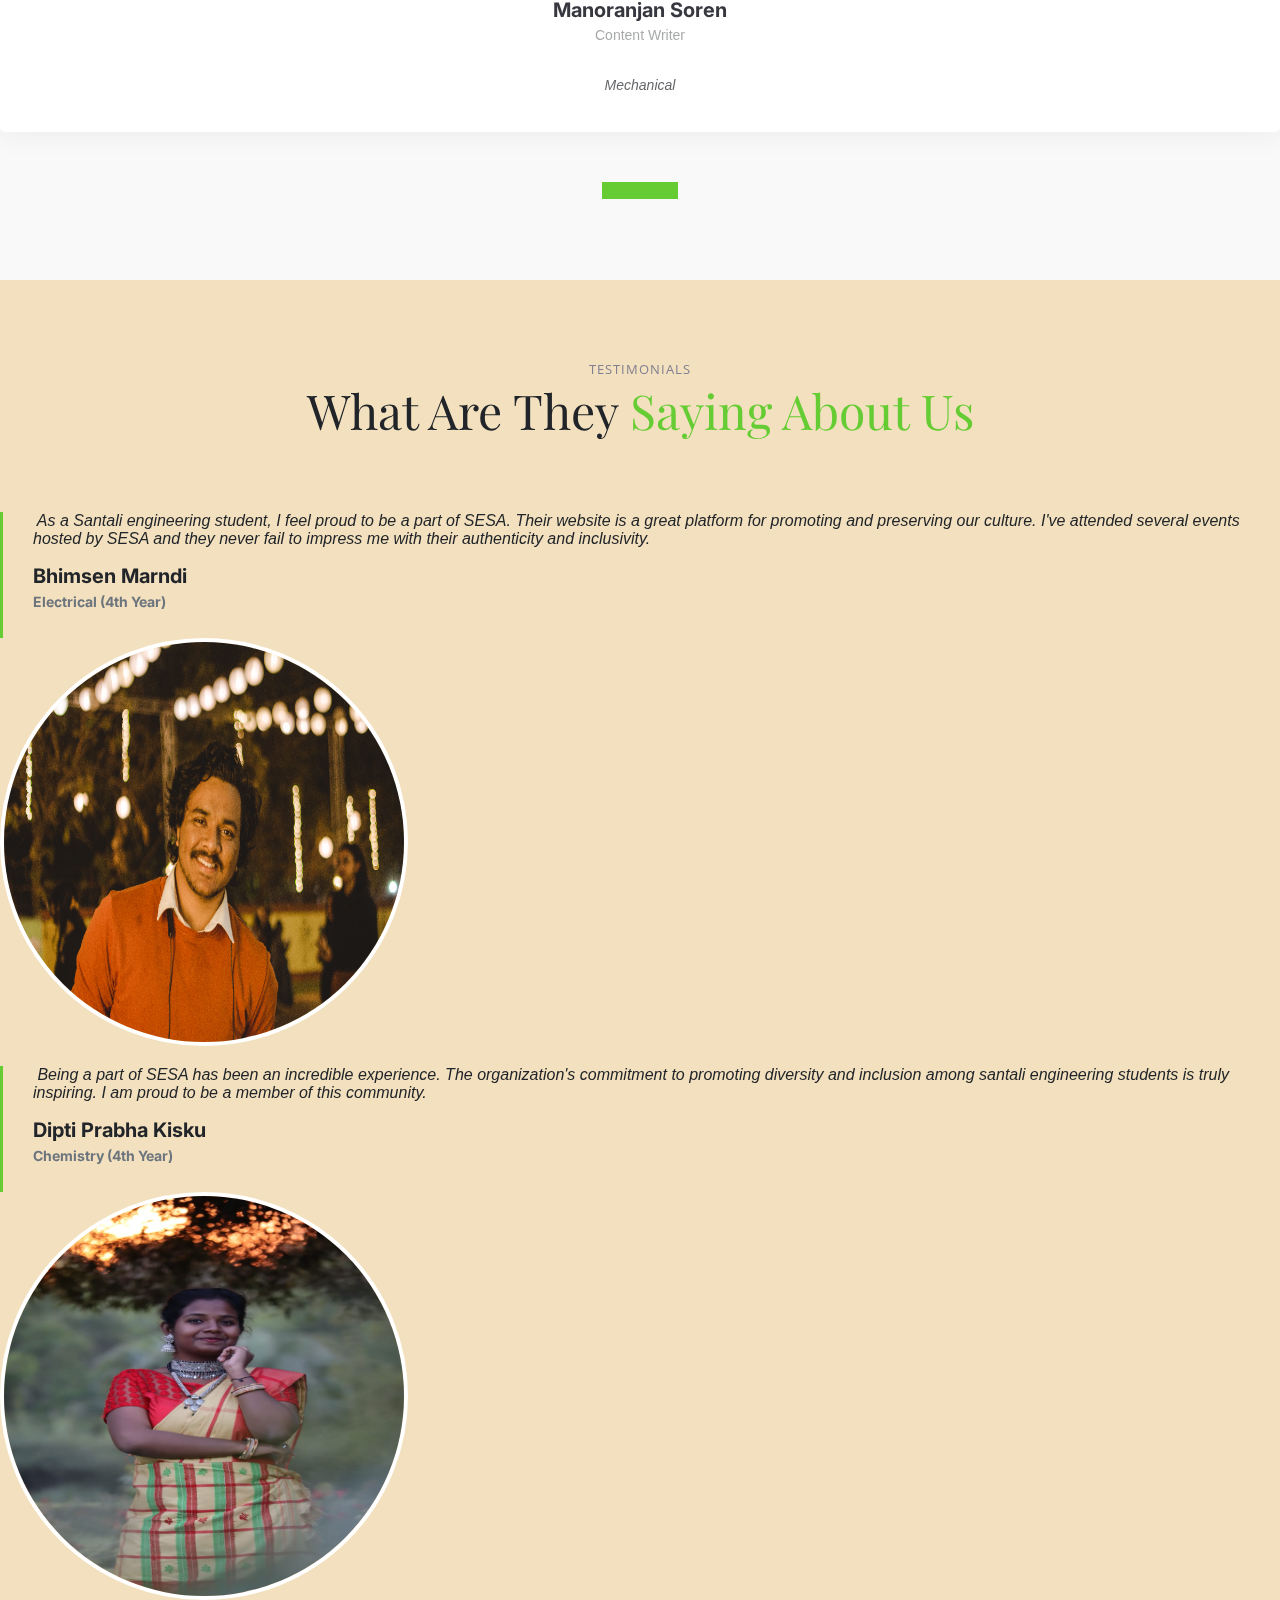
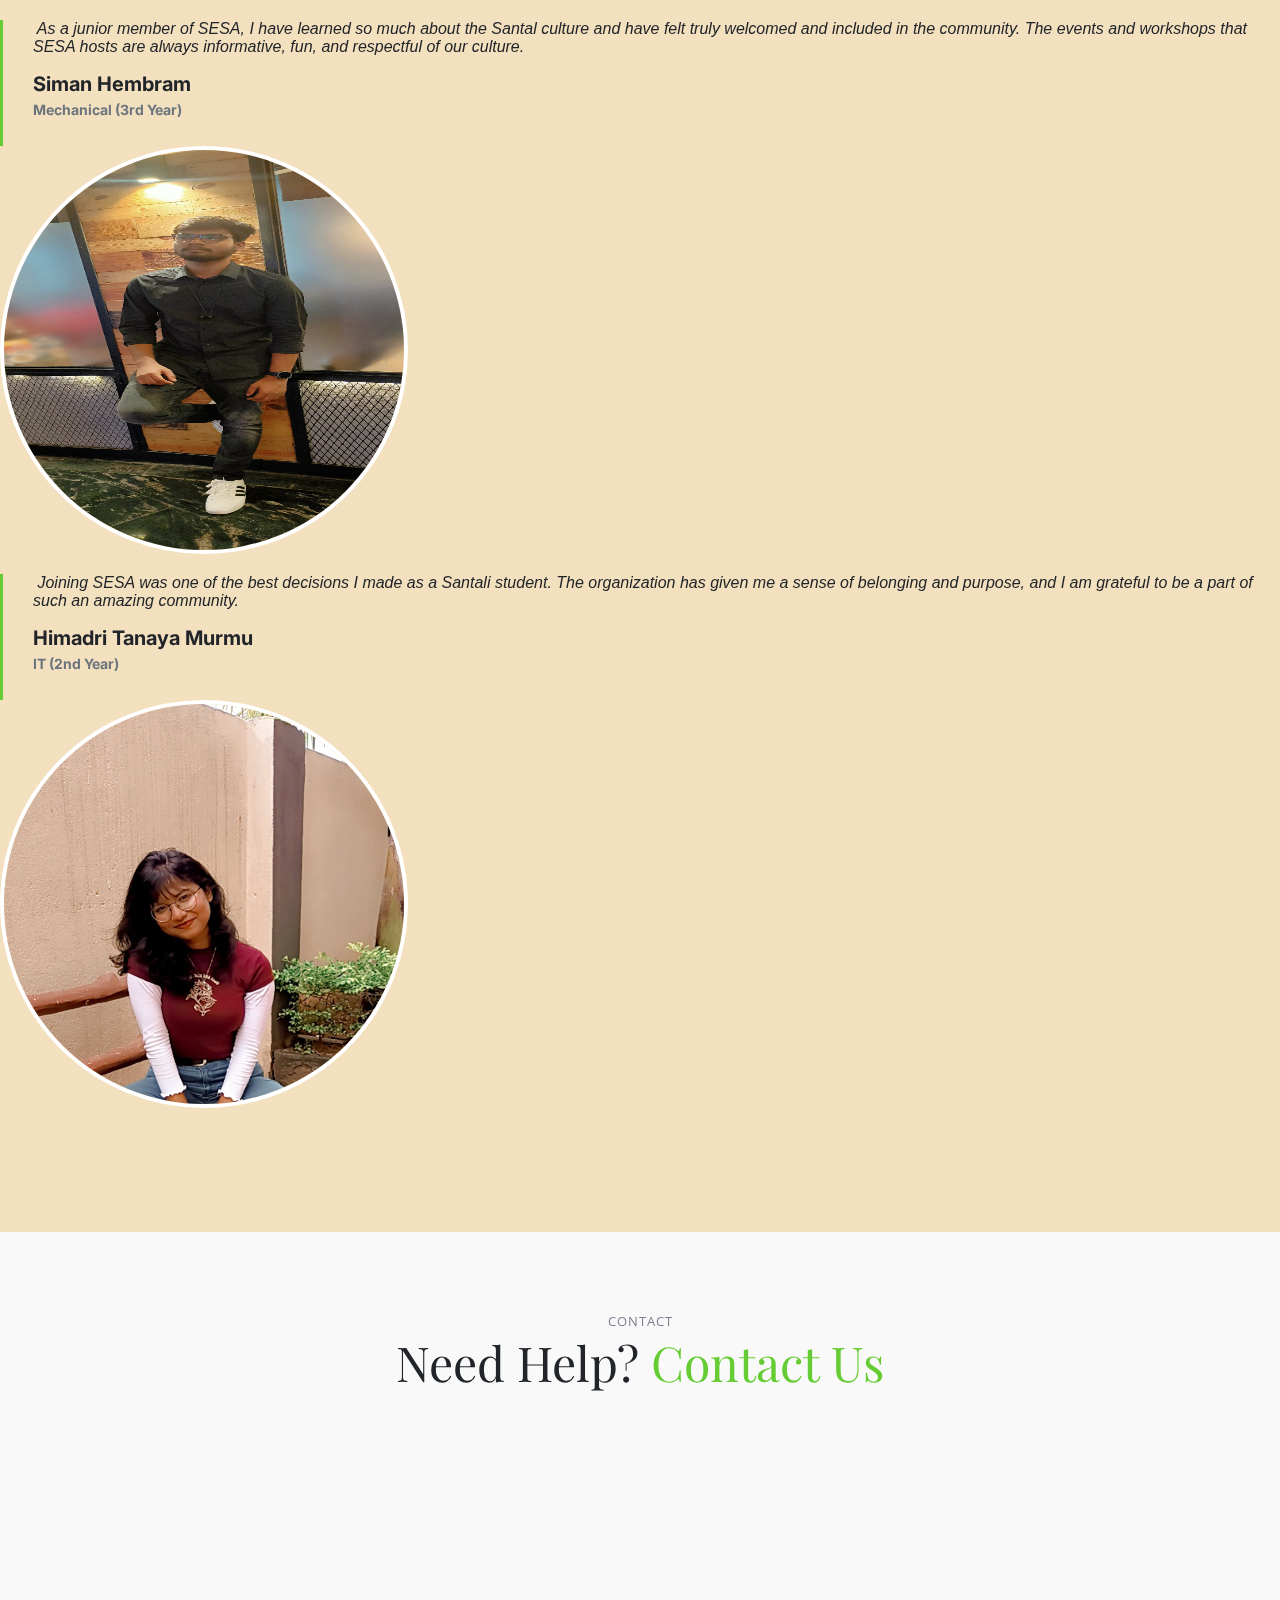
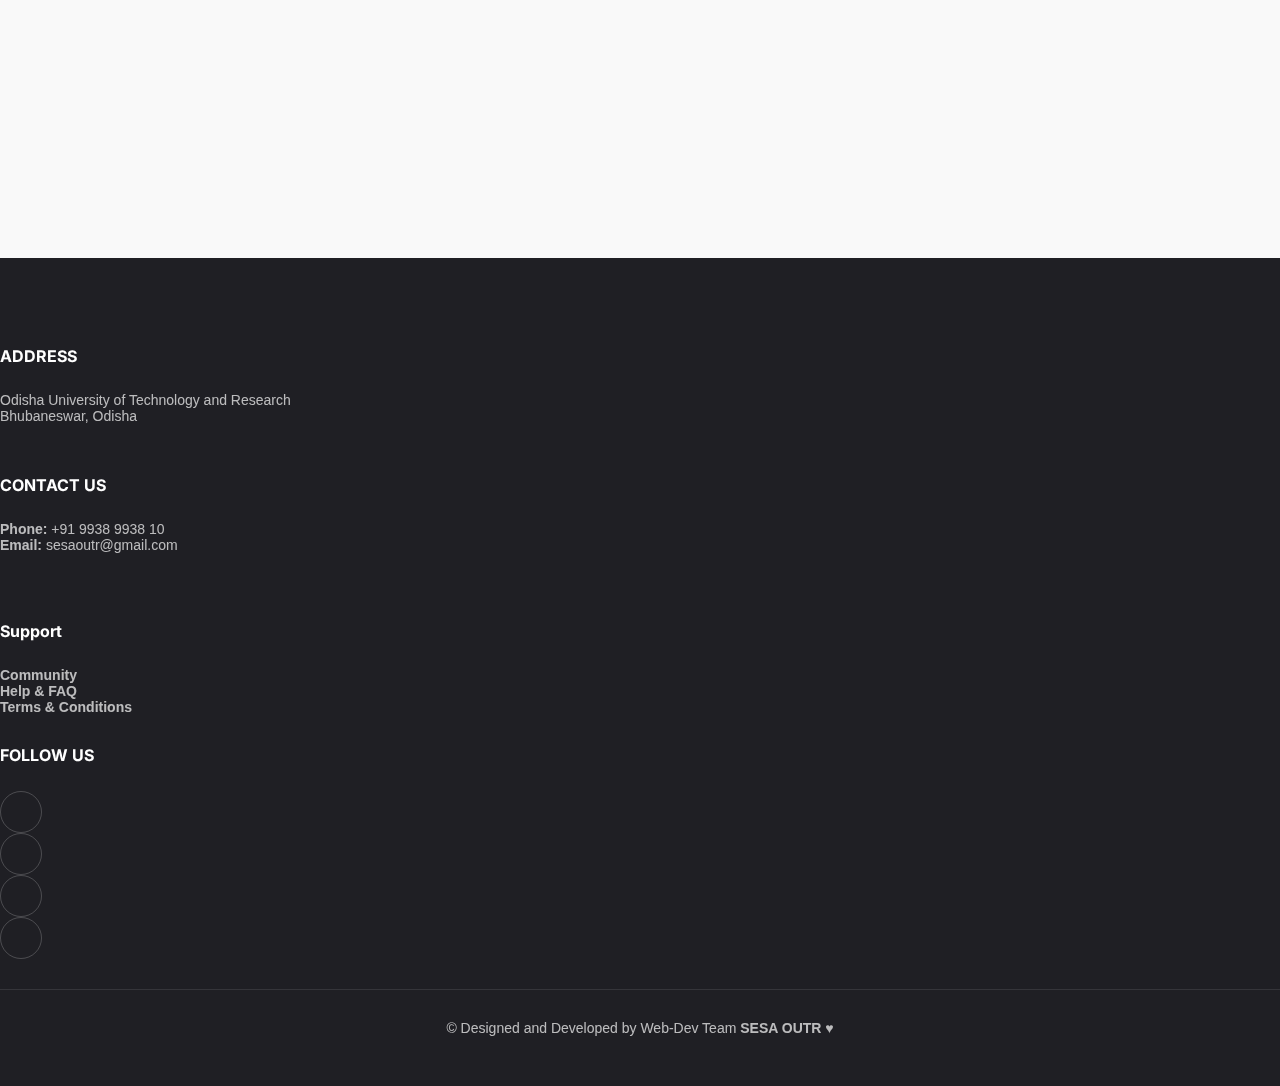
==== commit 34b2559f: "img change  testimonials" ====
--- a/index.html
+++ b/index.html
@@ -455,7 +455,7 @@
                     </div>
                   </div>
                   <div class="col-lg-2 text-center">
-                    <img src="assets/img/team/4/bhimsen.jpg" class="img-fluid testimonial-img" alt="">
+                    <img src="assets/img/testimonials/bhimsen.png" class="img-fluid testimonial-img" alt="">
                   </div>
                 </div>
               </div>
@@ -480,7 +480,7 @@
                     </div>
                   </div>
                   <div class="col-lg-2 text-center">
-                    <img src="assets/img/team/4/thumb4/dipti.jpg" class="img-fluid testimonial-img" alt="">
+                    <img src="assets/img/testimonials/dipti.png" class="img-fluid testimonial-img" alt="">
                   </div>
                 </div>
               </div>
@@ -497,15 +497,15 @@
                         <i class="bi bi-quote quote-icon-left"></i>
                         As a junior member of SESA, I have learned so much about the Santal culture and have felt truly welcomed and included in the community. The events and workshops that SESA hosts are always informative, fun, and respectful of our culture.                        <i class="bi bi-quote quote-icon-right"></i>
                       </p>
-                      <h3>Karuna Kar Hansda</h3>
-                      <h4>Electrical (3rd Year)</h4>
+                      <h3>Siman Hembram</h3>
+                      <h4>Mechanical (3rd Year)</h4>
                       <div class="stars">
                         <i class="bi bi-star-fill"></i><i class="bi bi-star-fill"></i><i class="bi bi-star-fill"></i><i class="bi bi-star-fill"></i><i class="bi bi-star-fill"></i>
                       </div>
                     </div>
                   </div>
                   <div class="col-lg-2 text-center">
-                    <img src="assets/img/team/3/karunakar.jpg" class="img-fluid testimonial-img" alt="">
+                    <img src="assets/img/testimonials/siman.png" class="img-fluid testimonial-img" alt="">
                   </div>
                 </div>
               </div>
@@ -530,7 +530,7 @@
                     </div>
                   </div>
                   <div class="col-lg-2 text-center">
-                    <img src="assets/img/team/2/himadri.jpg" class="img-fluid testimonial-img" alt="">
+                    <img src="assets/img/testimonials/himadri.png" class="img-fluid testimonial-img" alt="">
                   </div>
                 </div>
               </div>
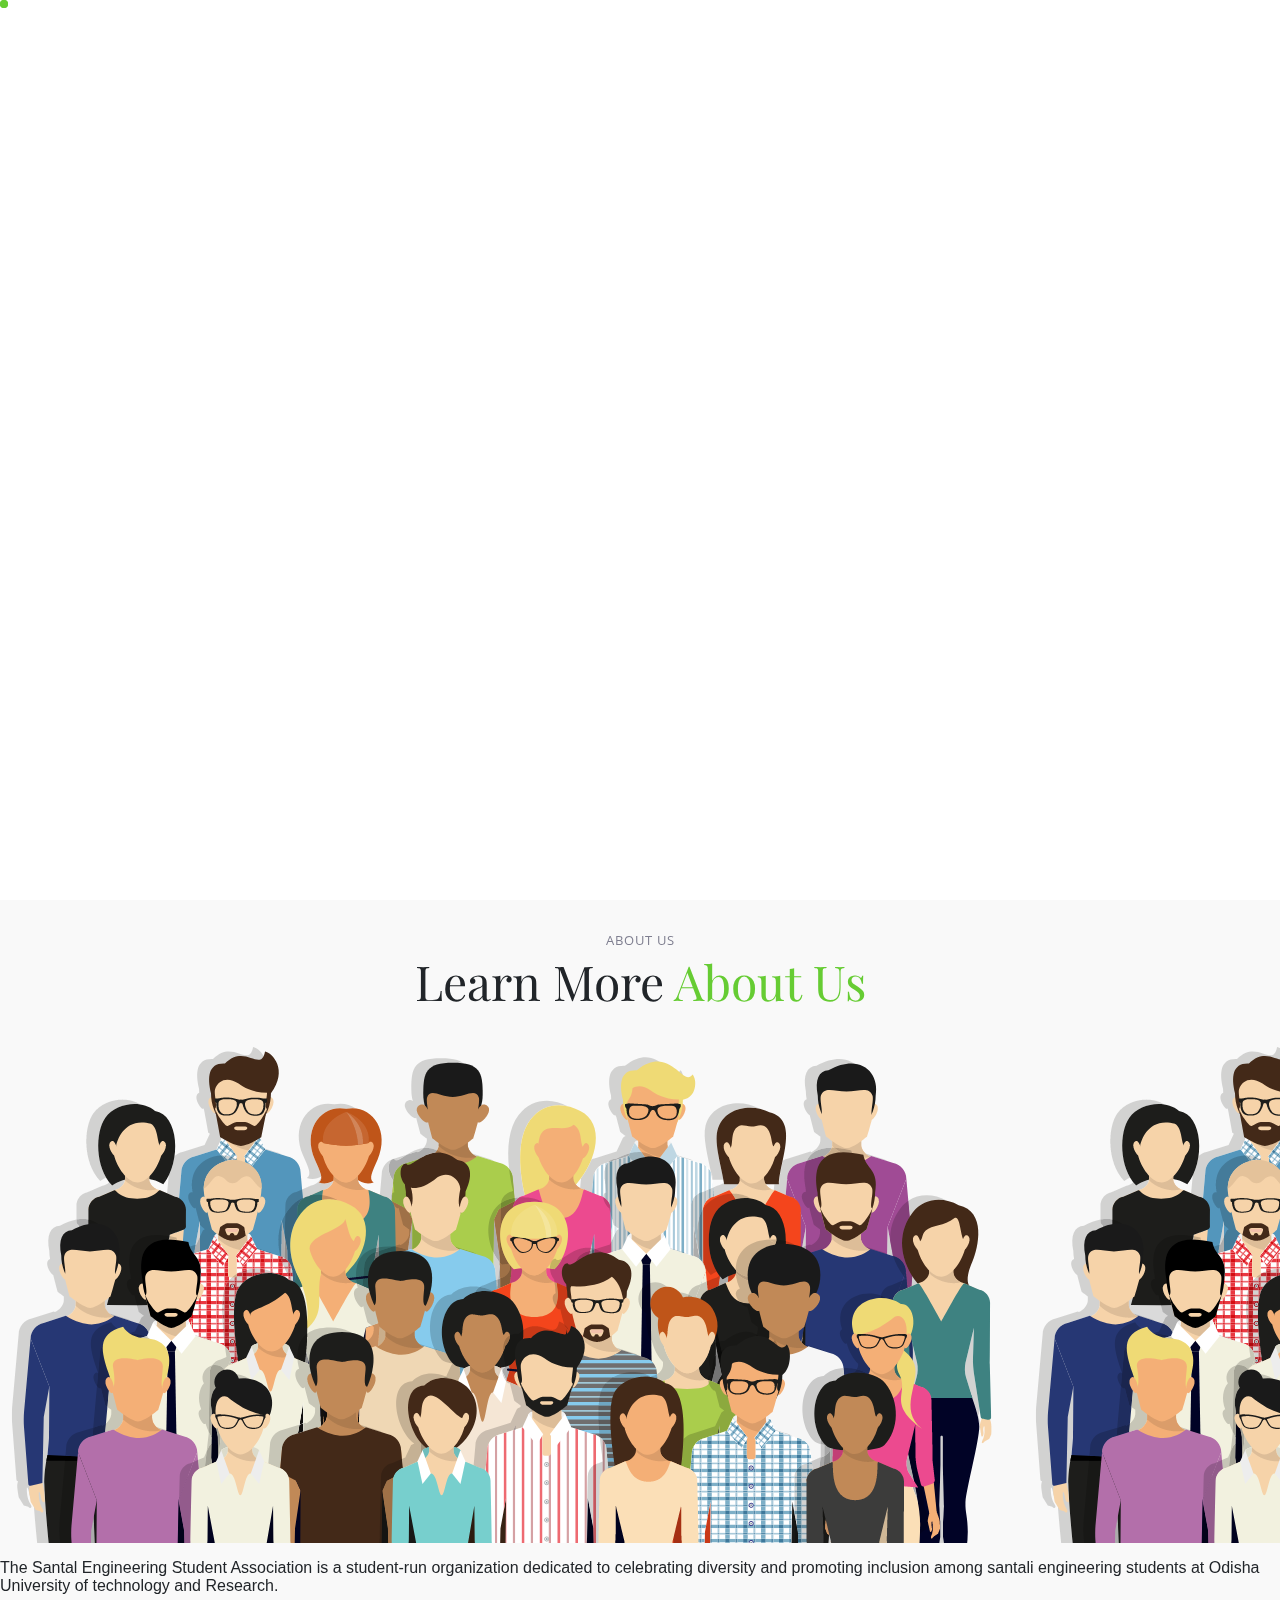
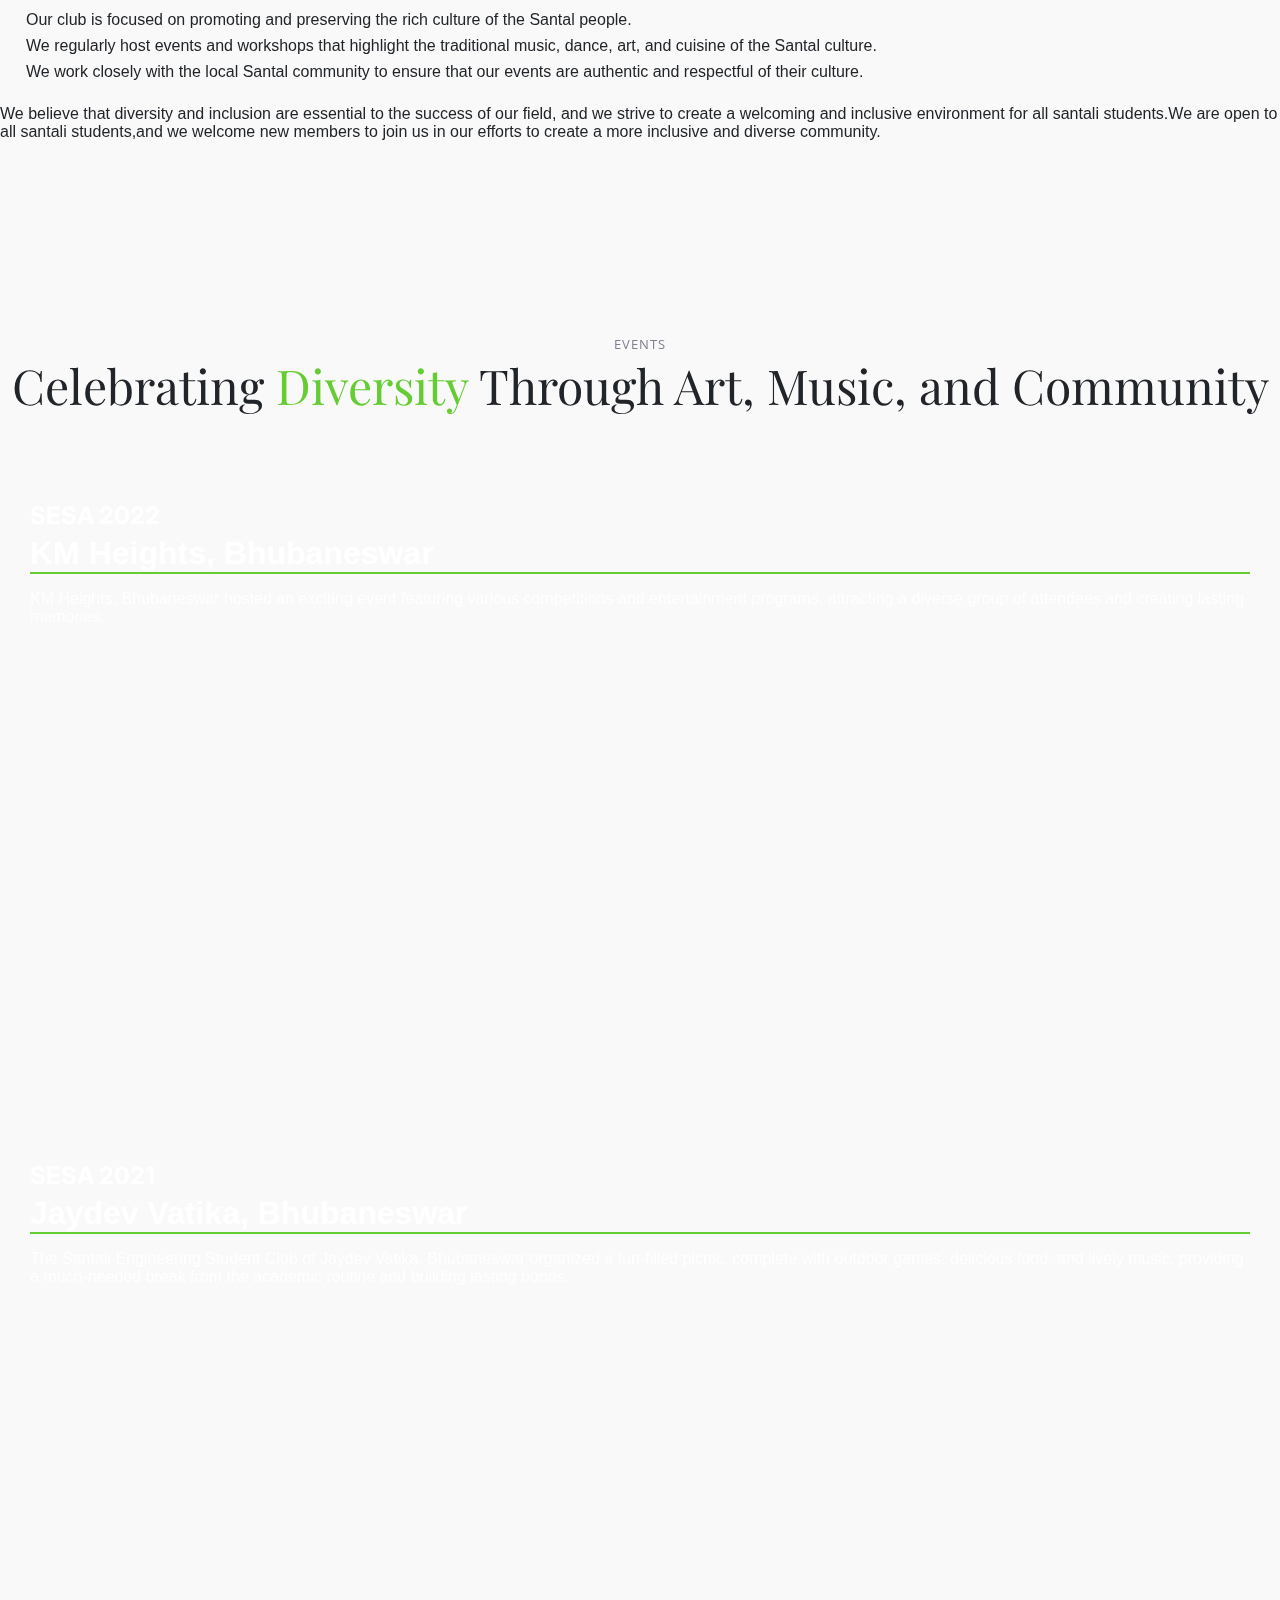
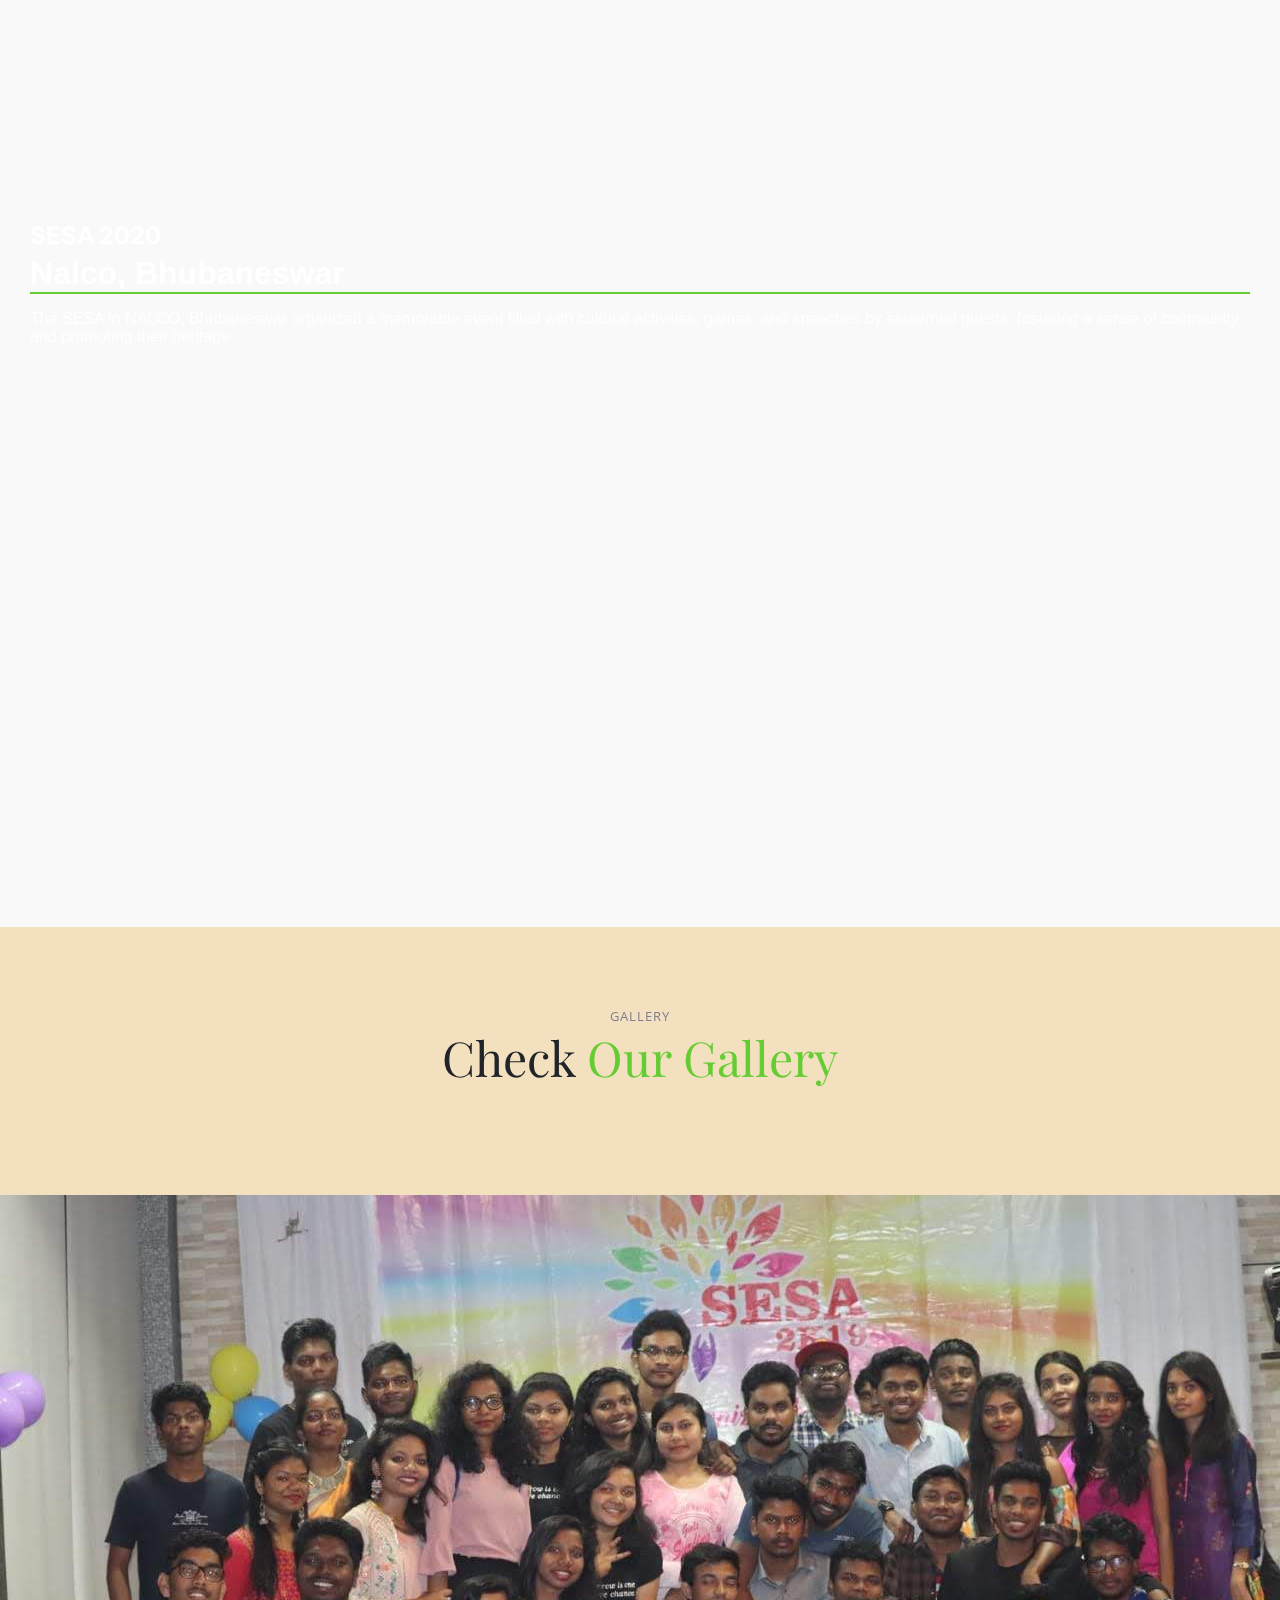
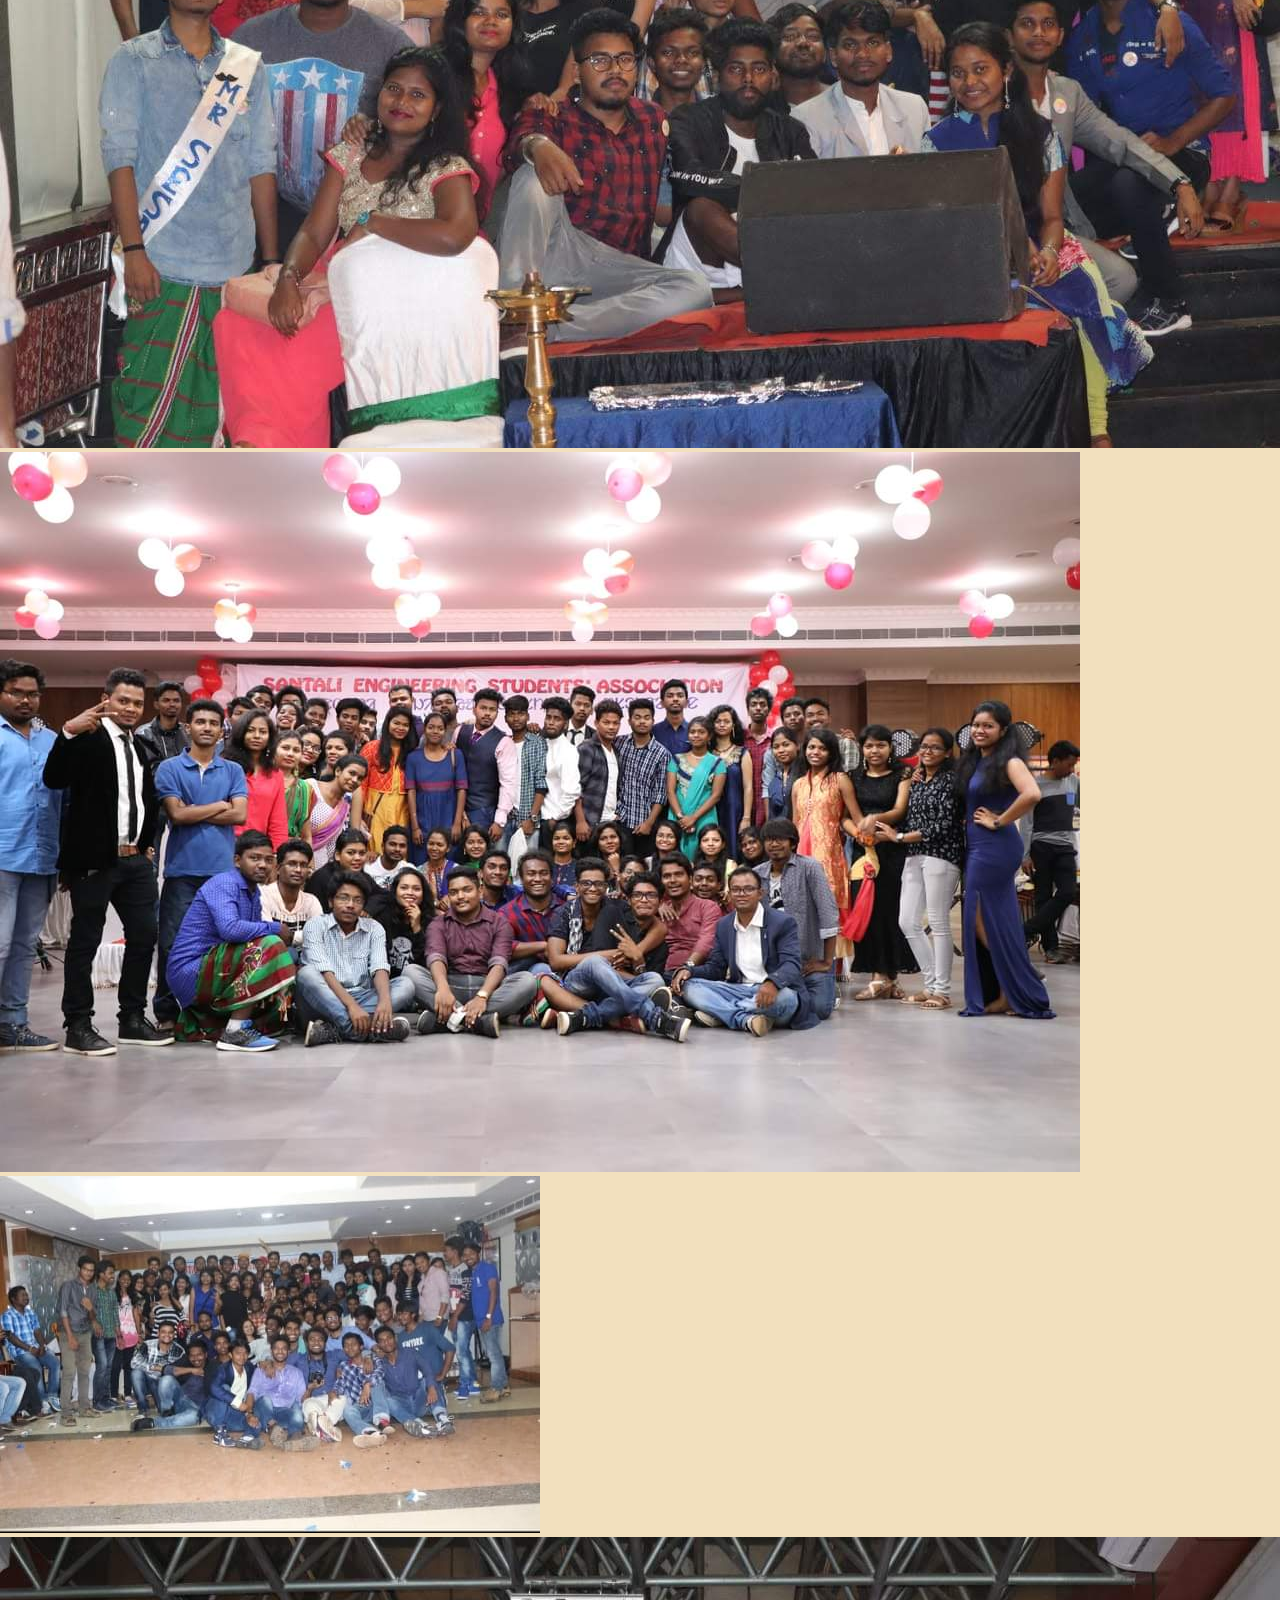
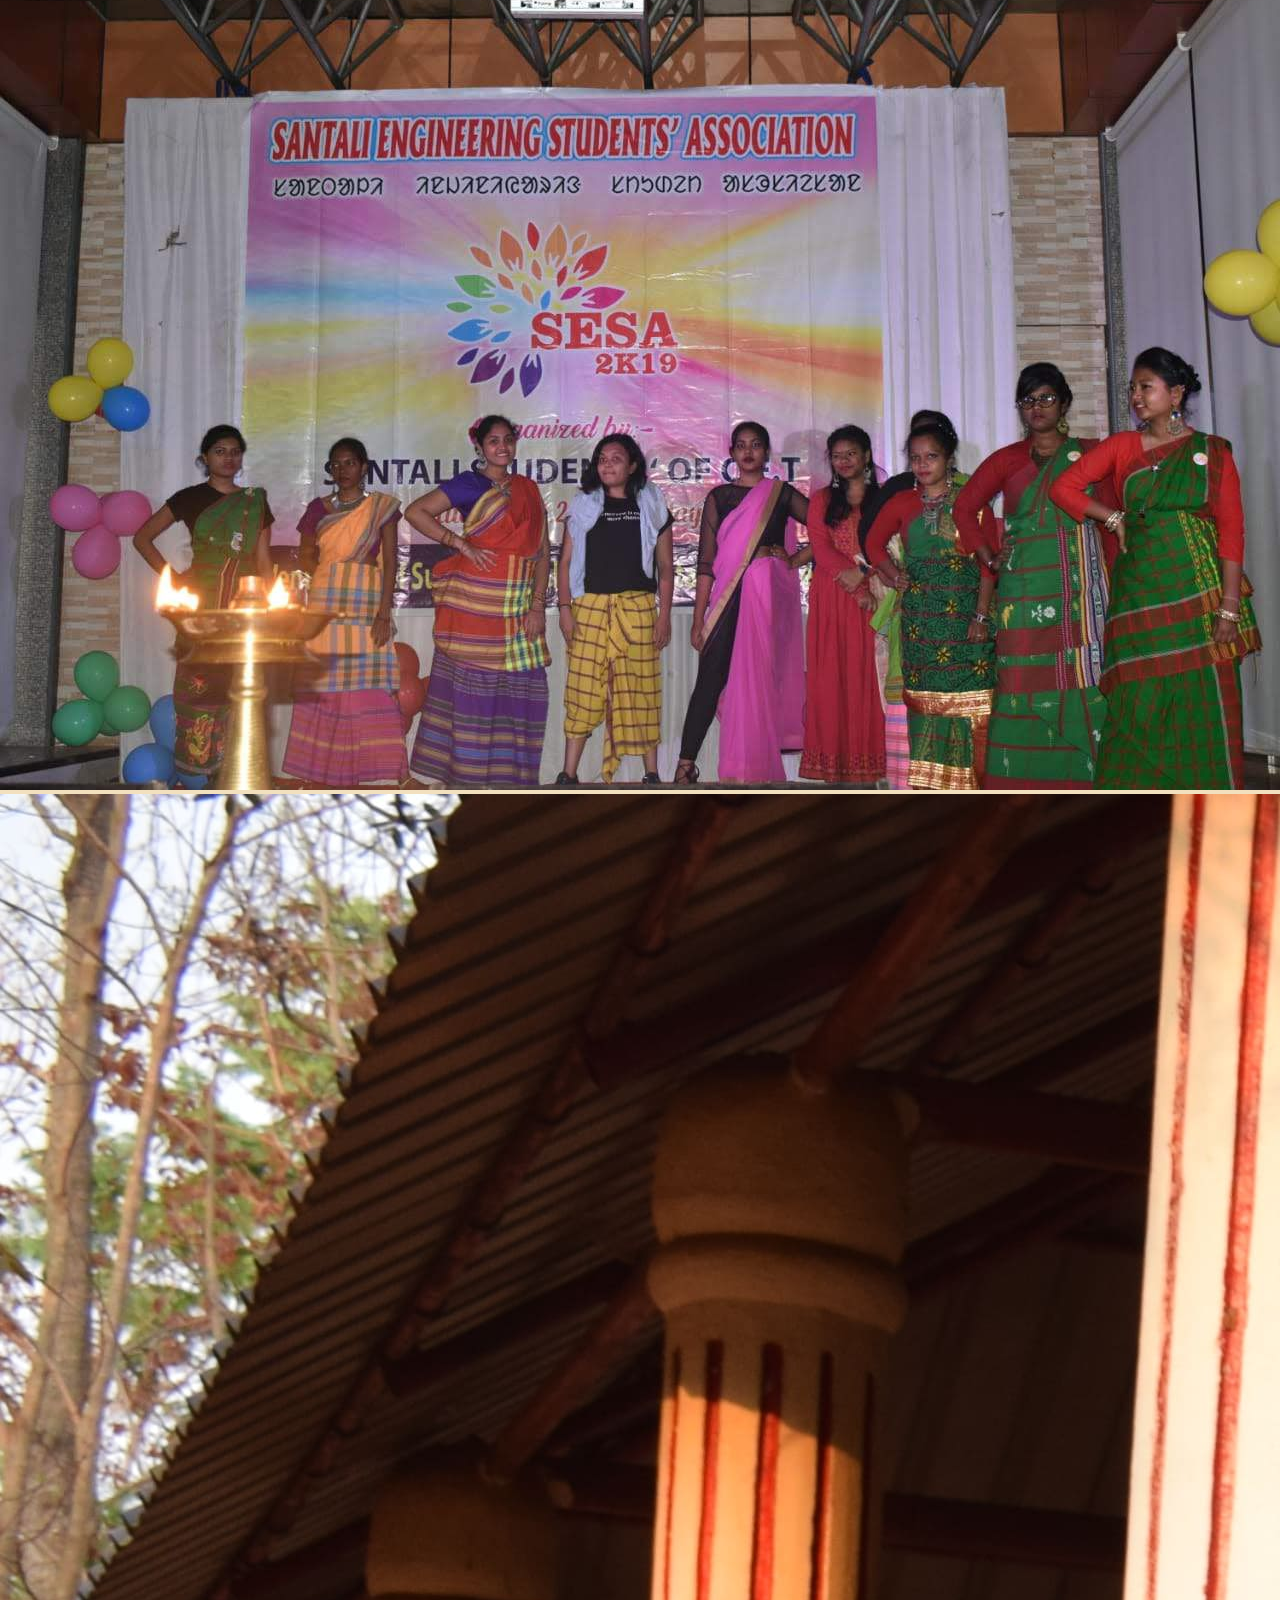
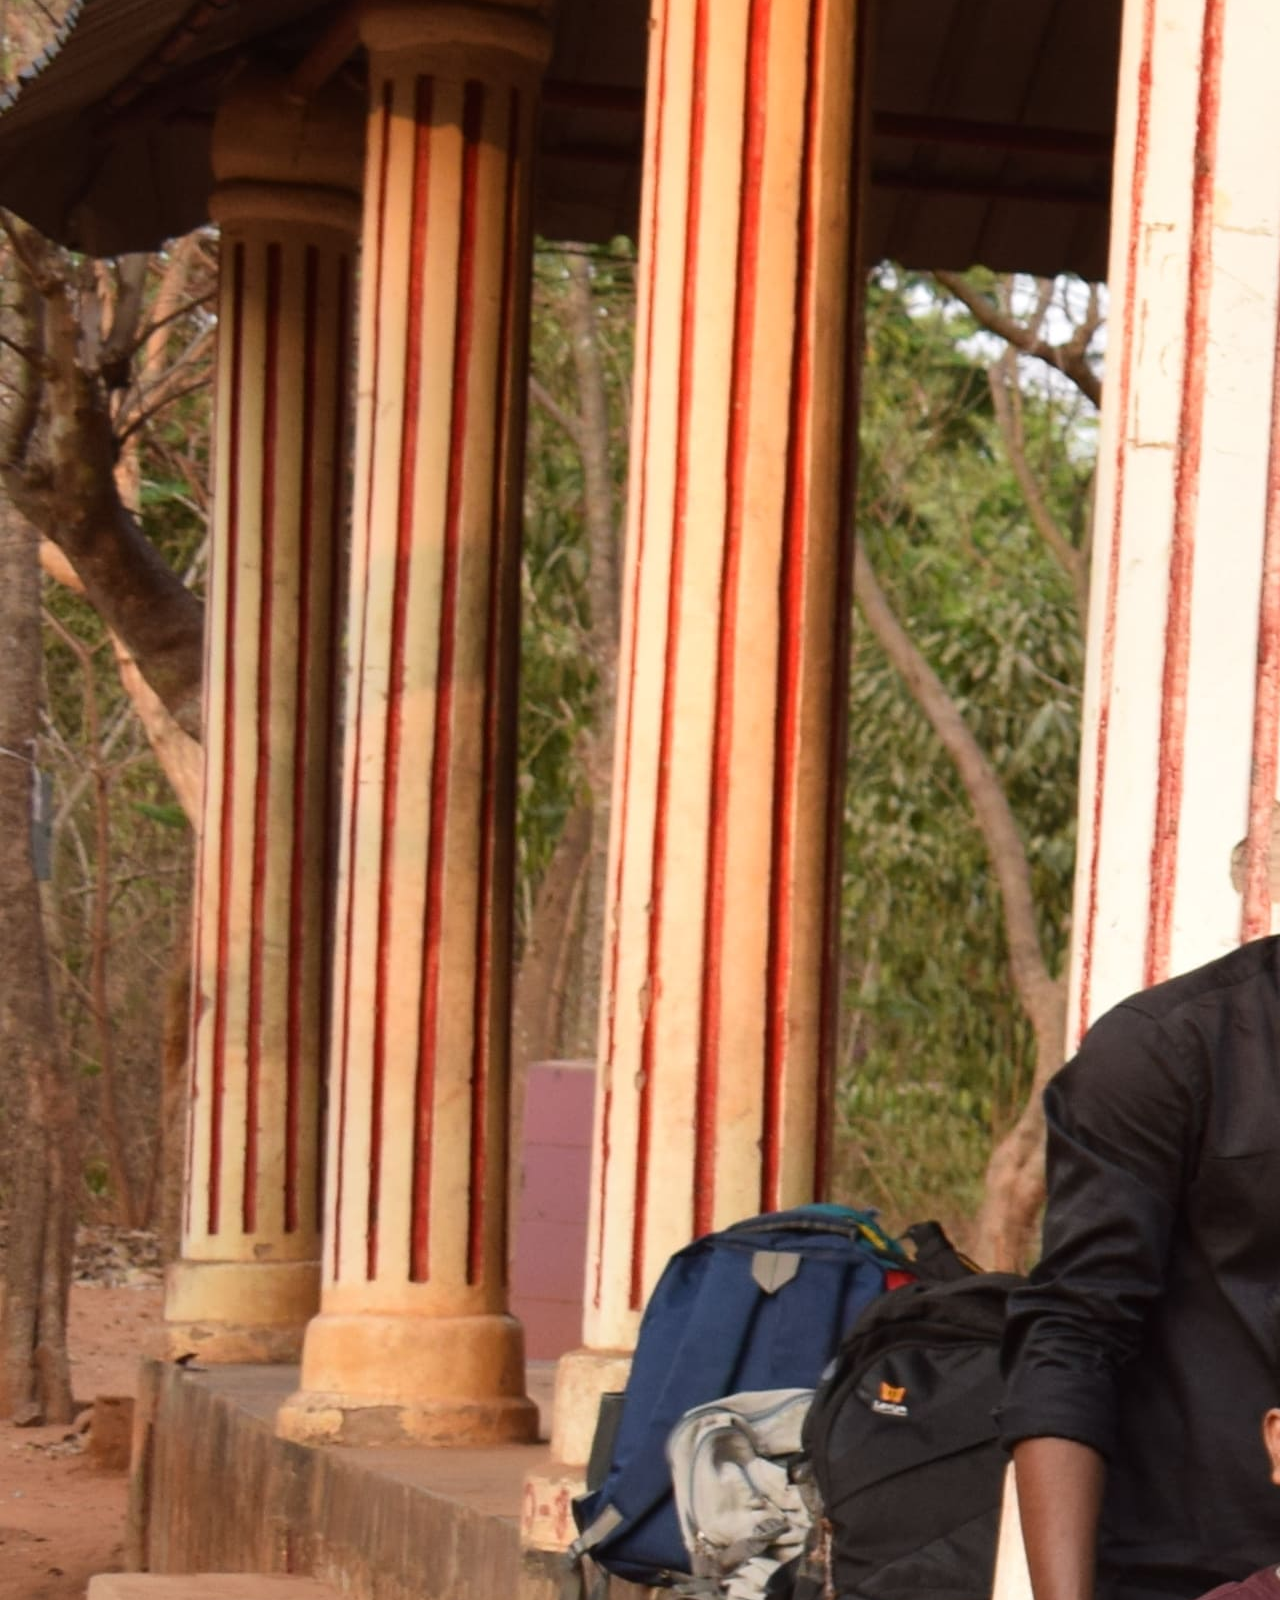
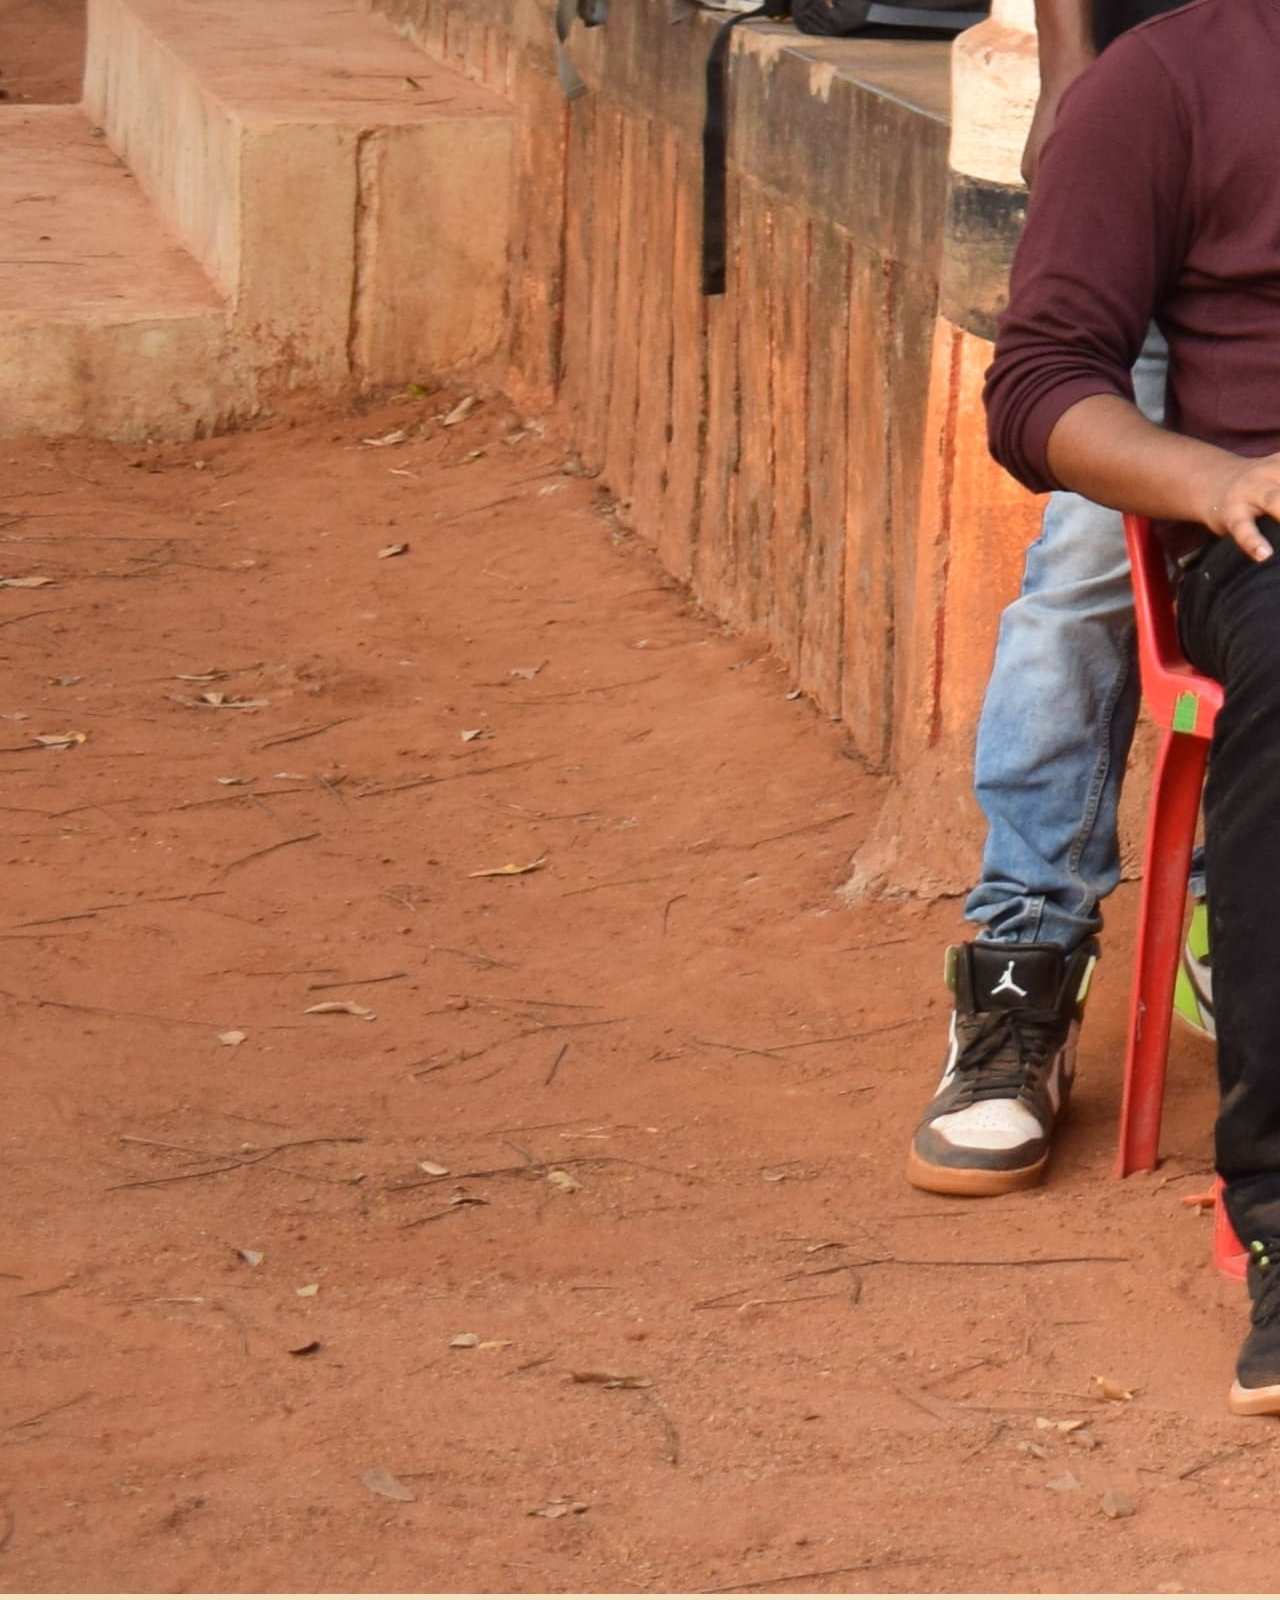
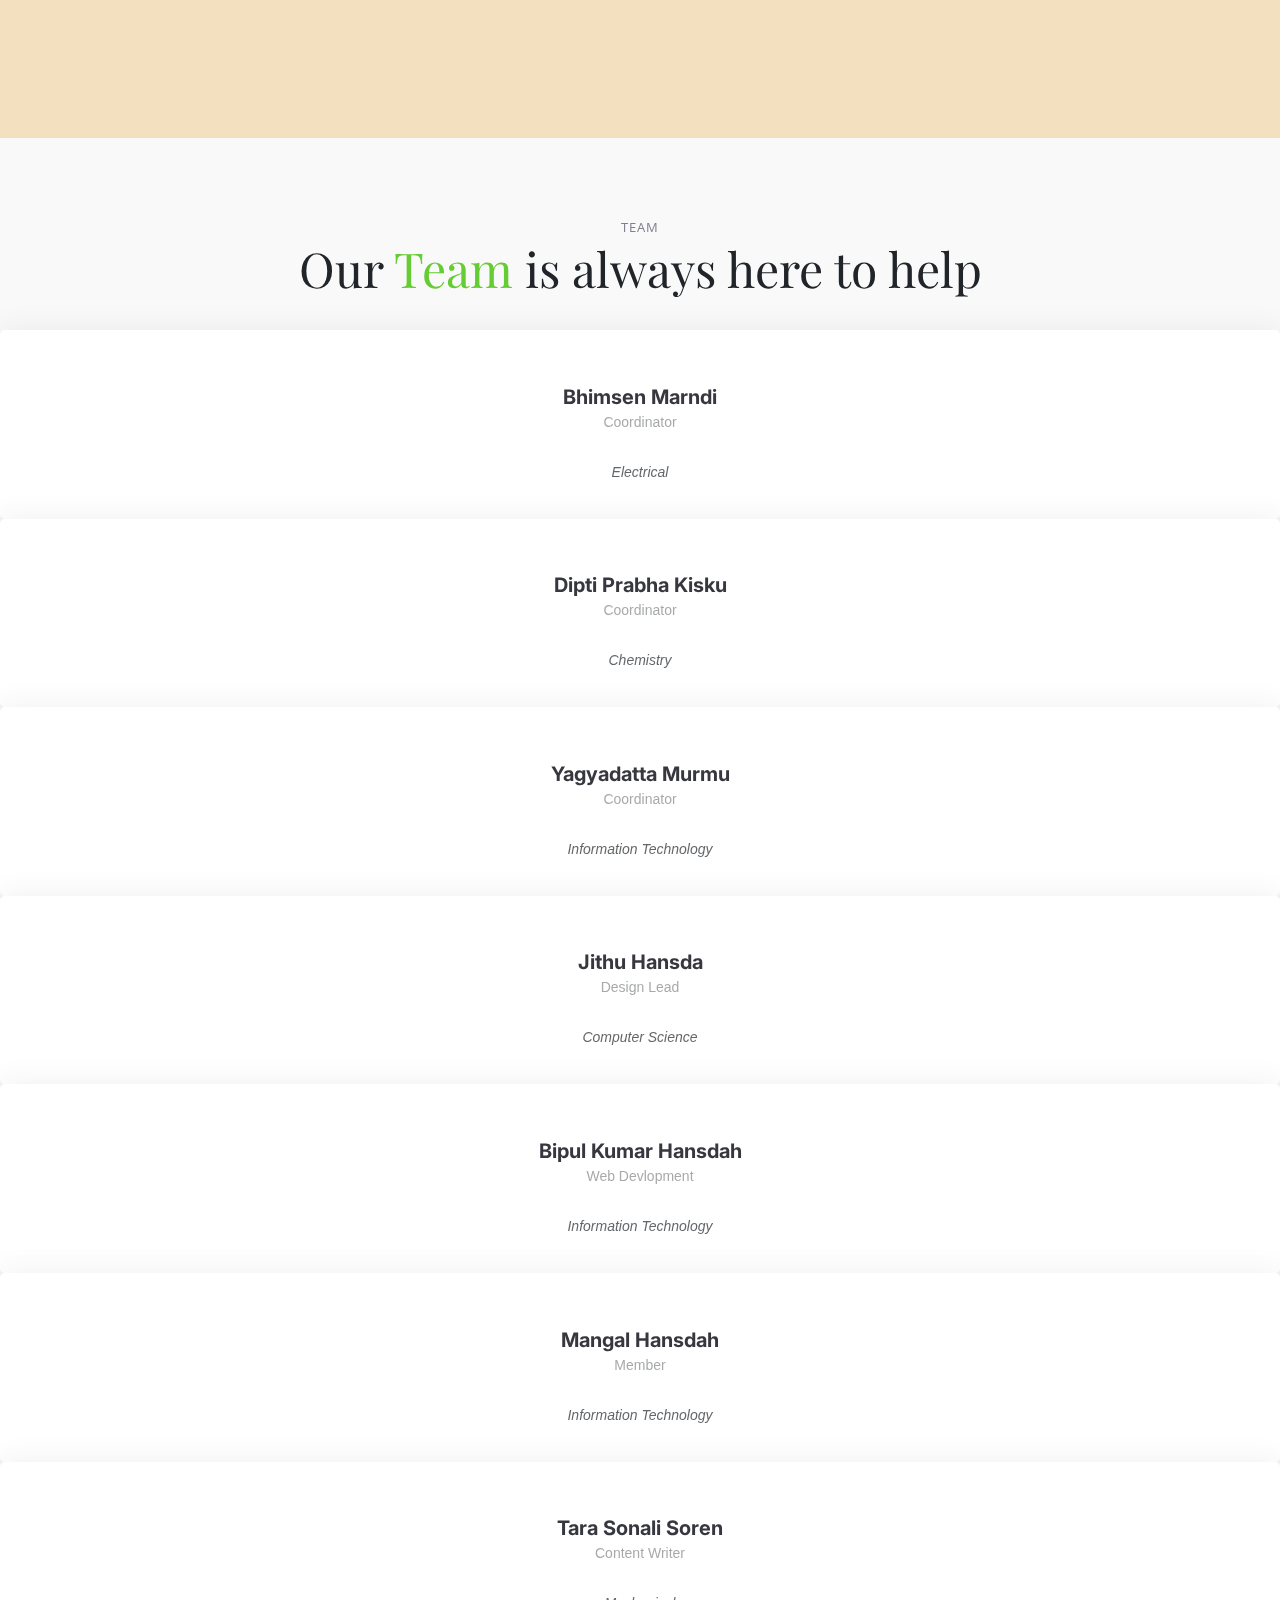
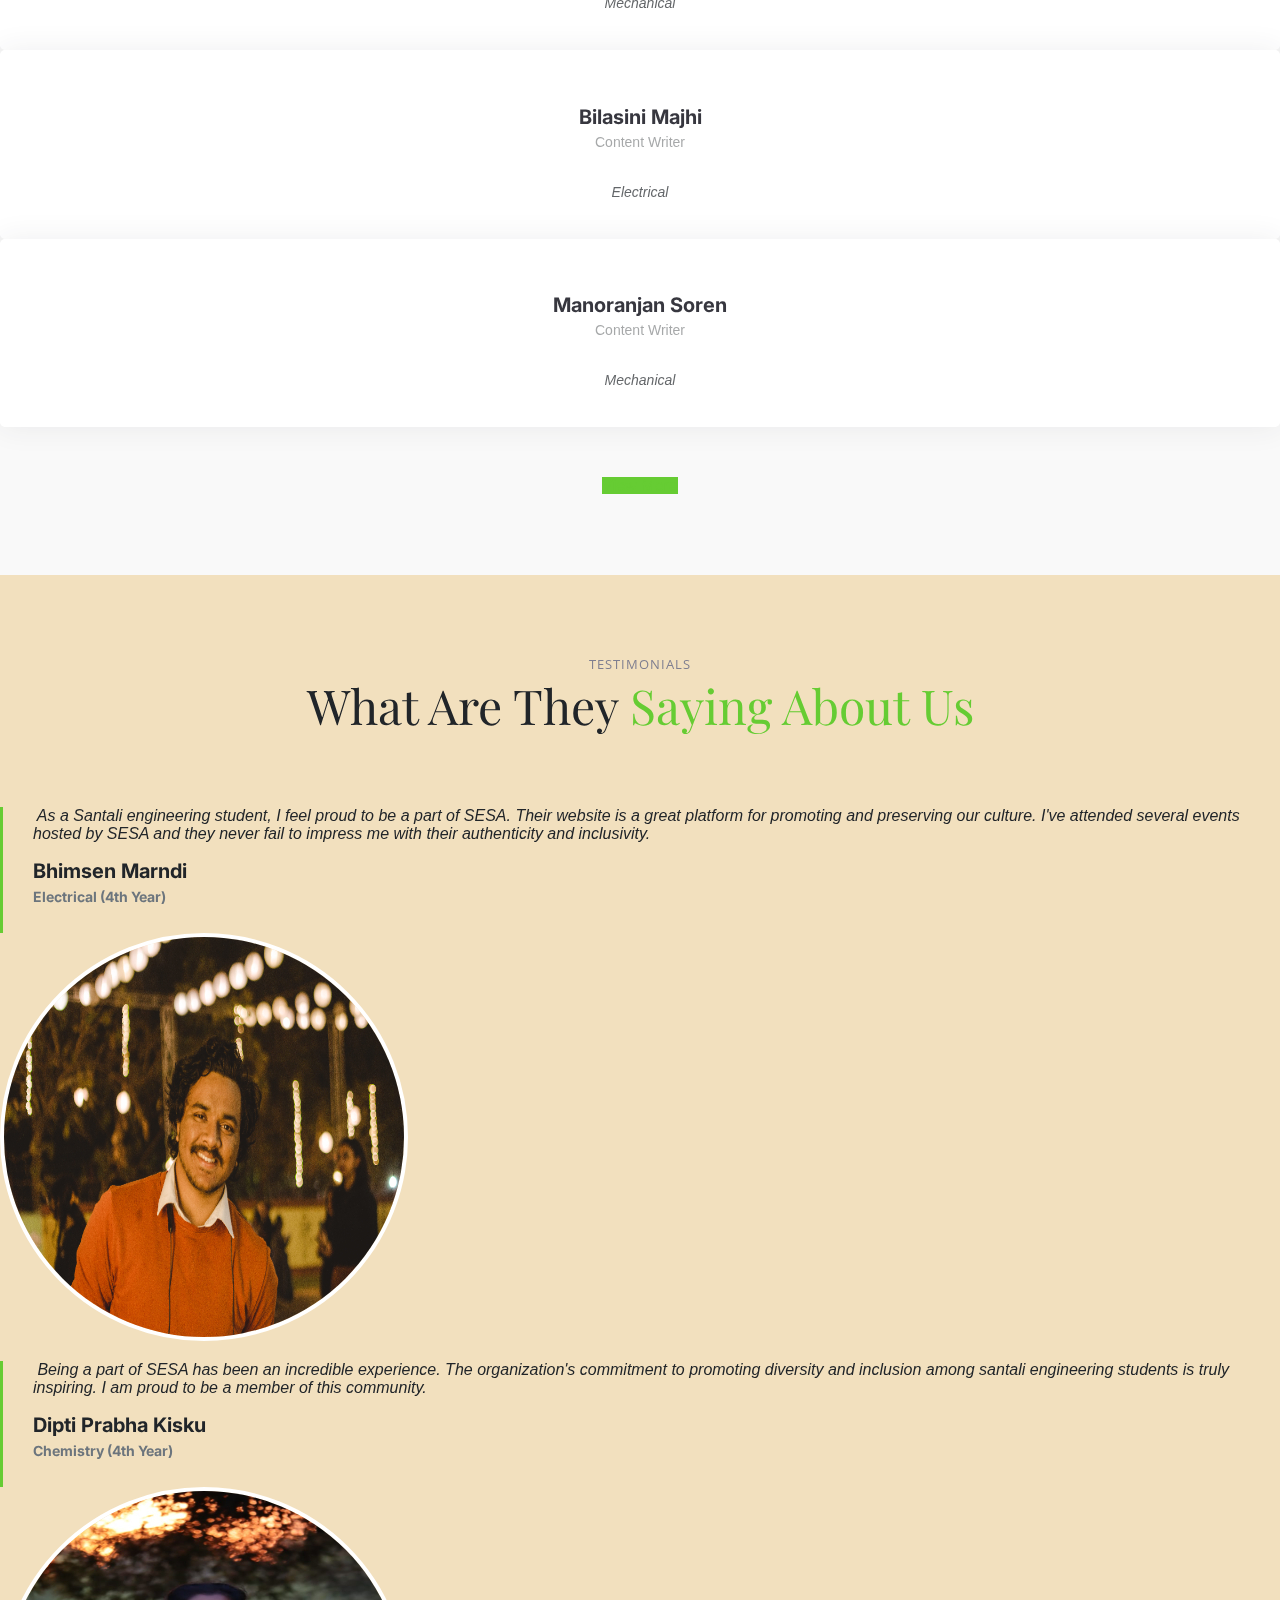
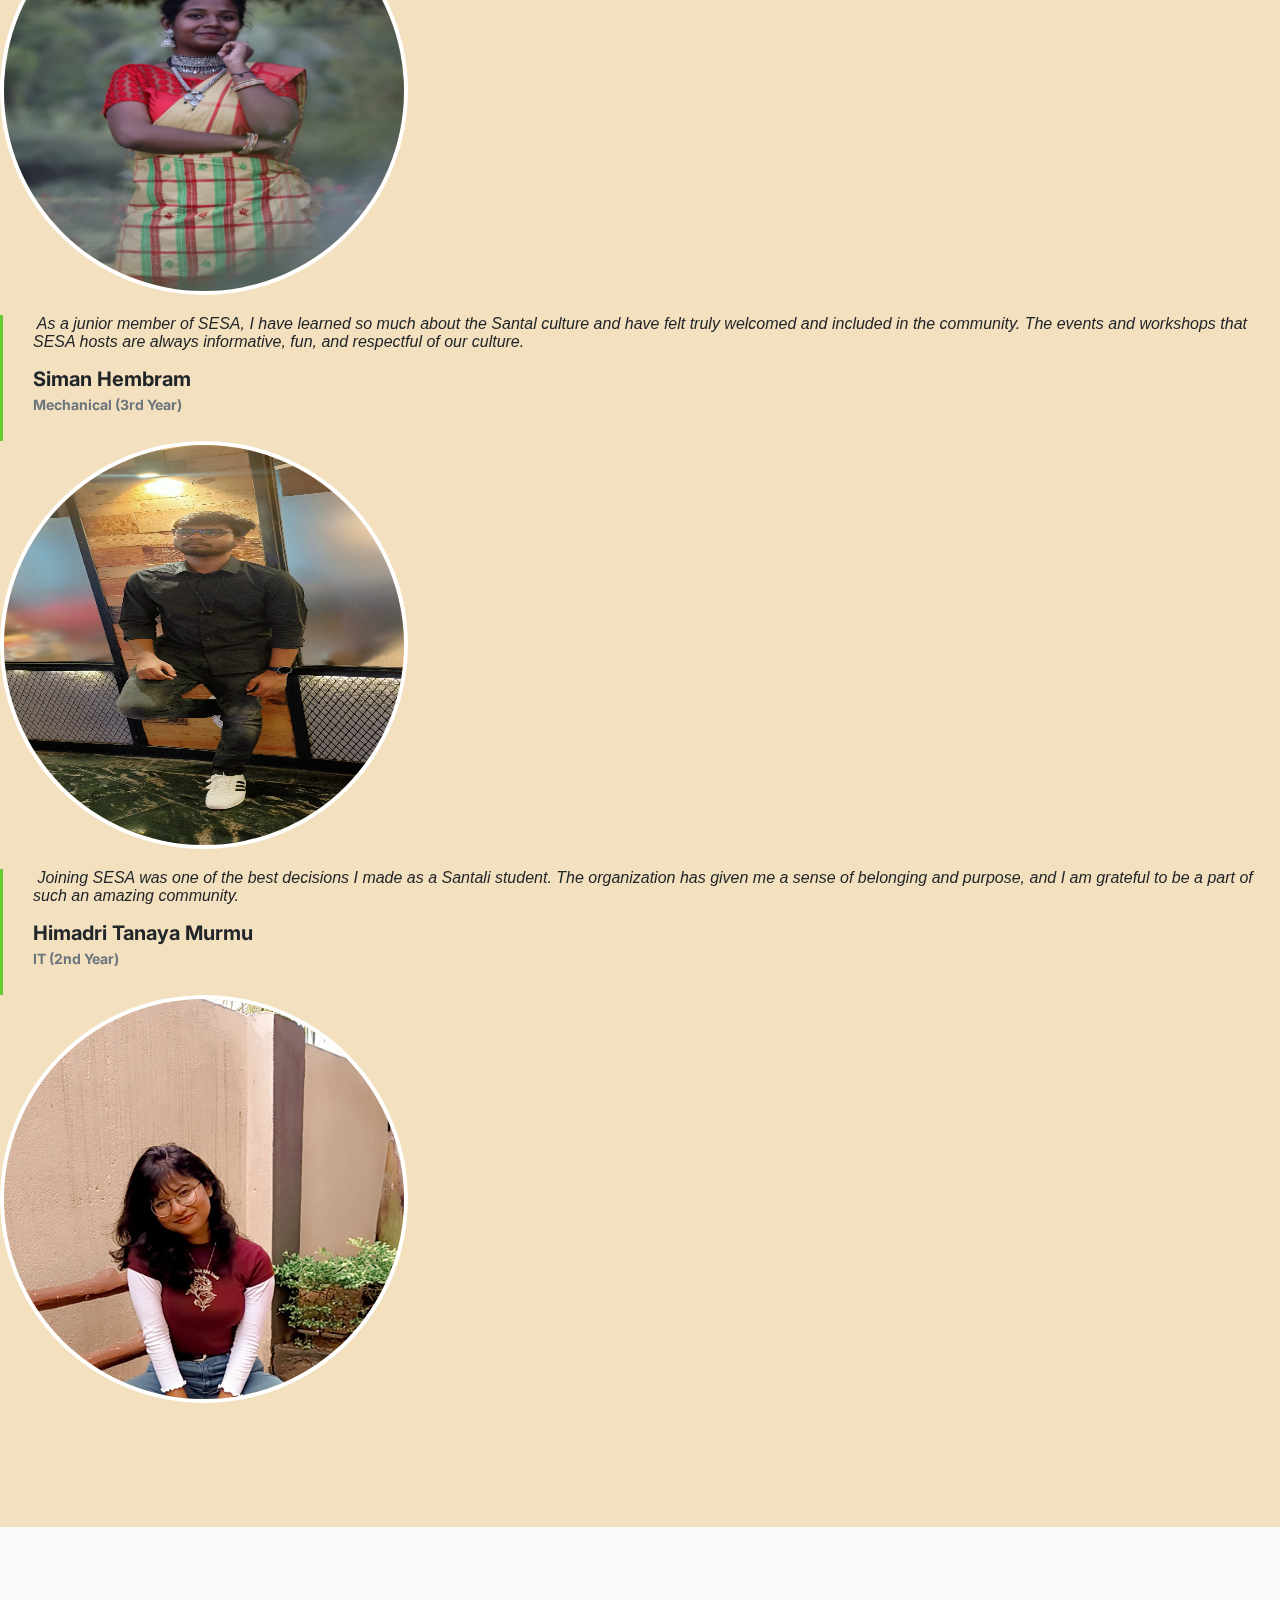
==== commit 859545ee: "add: gallery pictures, remove: redundant pictures" ====
--- a/index.html
+++ b/index.html
@@ -62,7 +62,7 @@
             <span id="seconds">--</span>
           </div>
         </div>
-        <a href="https://docs.google.com/forms/d/e/1FAIpQLSesYSb_5oB8gdL7zwvZAlLIX2k3__nDLdJ5130obH0WUOdZow/viewform" class="register-btn">Register Now</a>
+        <a href="https://docs.google.com/forms/d/e/1FAIpQLSesYSb_5oB8gdL7zwvZAlLIX2k3__nDLdJ5130obH0WUOdZow/viewform" target="_blank" class="register-btn">Register Now</a>
       </div>
     </div>
   </div>
@@ -227,12 +227,11 @@
               <div class="swiper-wrapper align-items-center">
                 <div class="swiper-slide"><a class="glightbox" data-gallery="images-gallery" href="assets/img/gallery/g1.png"><img src="assets/img/gallery/g1.png" class="img-fluid" alt=""></a></div>
                 <div class="swiper-slide"><a class="glightbox" data-gallery="images-gallery" href="assets/img/gallery/g2.png"><img src="assets/img/gallery/g2.png" class="img-fluid" alt=""></a></div>
-                <div class="swiper-slide"><a class="glightbox" data-gallery="images-gallery" href="assets/img/gallery/gallery-3.jpg"><img src="assets/img/gallery/gallery-3.jpg" class="img-fluid" alt=""></a></div>
-                <div class="swiper-slide"><a class="glightbox" data-gallery="images-gallery" href="assets/img/gallery/gallery-4.jpg"><img src="assets/img/gallery/gallery-4.jpg" class="img-fluid" alt=""></a></div>
-                <div class="swiper-slide"><a class="glightbox" data-gallery="images-gallery" href="assets/img/gallery/gallery-5.jpg"><img src="assets/img/gallery/gallery-5.jpg" class="img-fluid" alt=""></a></div>
-                <div class="swiper-slide"><a class="glightbox" data-gallery="images-gallery" href="assets/img/gallery/gallery-6.jpg"><img src="assets/img/gallery/gallery-6.jpg" class="img-fluid" alt=""></a></div>
-                <div class="swiper-slide"><a class="glightbox" data-gallery="images-gallery" href="assets/img/gallery/gallery-7.jpg"><img src="assets/img/gallery/gallery-7.jpg" class="img-fluid" alt=""></a></div>
-                <div class="swiper-slide"><a class="glightbox" data-gallery="images-gallery" href="assets/img/gallery/gallery-8.jpg"><img src="assets/img/gallery/gallery-8.jpg" class="img-fluid" alt=""></a></div>
+                <div class="swiper-slide"><a class="glightbox" data-gallery="images-gallery" href="assets/img/gallery/g3.jpg"><img src="assets/img/gallery/g3.jpg" class="img-fluid" alt=""></a></div>
+                <div class="swiper-slide"><a class="glightbox" data-gallery="images-gallery" href="assets/img/gallery/g4.jpg"><img src="assets/img/gallery/g4.jpg" class="img-fluid" alt=""></a></div>
+                <div class="swiper-slide"><a class="glightbox" data-gallery="images-gallery" href="assets/img/gallery/g5.jpg"><img src="assets/img/gallery/g5.jpg" class="img-fluid" alt=""></a></div>
+                <div class="swiper-slide"><a class="glightbox" data-gallery="images-gallery" href="assets/img/gallery/g6.jpg"><img src="assets/img/gallery/g6.jpg" class="img-fluid" alt=""></a></div>
+                <div class="swiper-slide"><a class="glightbox" data-gallery="images-gallery" href="assets/img/gallery/g7.jpg"><img src="assets/img/gallery/g7.jpg" class="img-fluid" alt=""></a></div>
               </div>
               <div class="swiper-pagination"></div>
             </div>
@@ -499,6 +498,7 @@
                       </p>
                       <h3>Siman Hembram</h3>
                       <h4>Mechanical (3rd Year)</h4>
+                      
                       <div class="stars">
                         <i class="bi bi-star-fill"></i><i class="bi bi-star-fill"></i><i class="bi bi-star-fill"></i><i class="bi bi-star-fill"></i><i class="bi bi-star-fill"></i>
                       </div>
@@ -589,25 +589,14 @@
           <div>
             <h4>CONTACT US</h4>
             <p>
-              <strong>Phone:</strong> +91 9938 9938 10<br>
+              <strong>Phone:</strong> +91 88959 18700 (Bhimsen)<br>
+              <strong>Phone:</strong> +91 76839 76641 (Dipti)<br>
               <strong>Email:</strong> sesaoutr@gmail.com<br>
             </p>
           </div>
         </div>
 
-        <div class="col-lg-3 col-md-6 footer-links d-flex">
-          <i class="bi bi-clock icon"></i>
-          <div>
-            <h4>Support</h4>
-            <p>
-              <strong>Community</strong>
-              <br>
-              <strong>Help & FAQ</strong>
-              <br>
-              <strong>Terms & Conditions</strong>
-            </p>
-          </div>
-        </div>
+       
 
         <div class="col-lg-3 col-md-6 footer-links">
           <h4>FOLLOW US</h4>
@@ -615,7 +604,6 @@
             <a href="https://www.youtube.com/channel/UCjoQ_VC35whQ7s9BWvcTdGA/featured" class="twitter"><i class="bi bi-youtube"></i></a>
             <a href="https://www.facebook.com/people/SESA_Official/100089264470275/" class="facebook"><i class="bi bi-facebook"></i></a>
             <a href="https://www.instagram.com/sesa_official_/" class="instagram"><i class="bi bi-instagram"></i></a>
-            <a href="#" class="linkedin"><i class="bi bi-linkedin"></i></a>
           </div>
         </div>
 
@@ -650,4 +638,4 @@
 
 </body>
 
-</html>+</html>
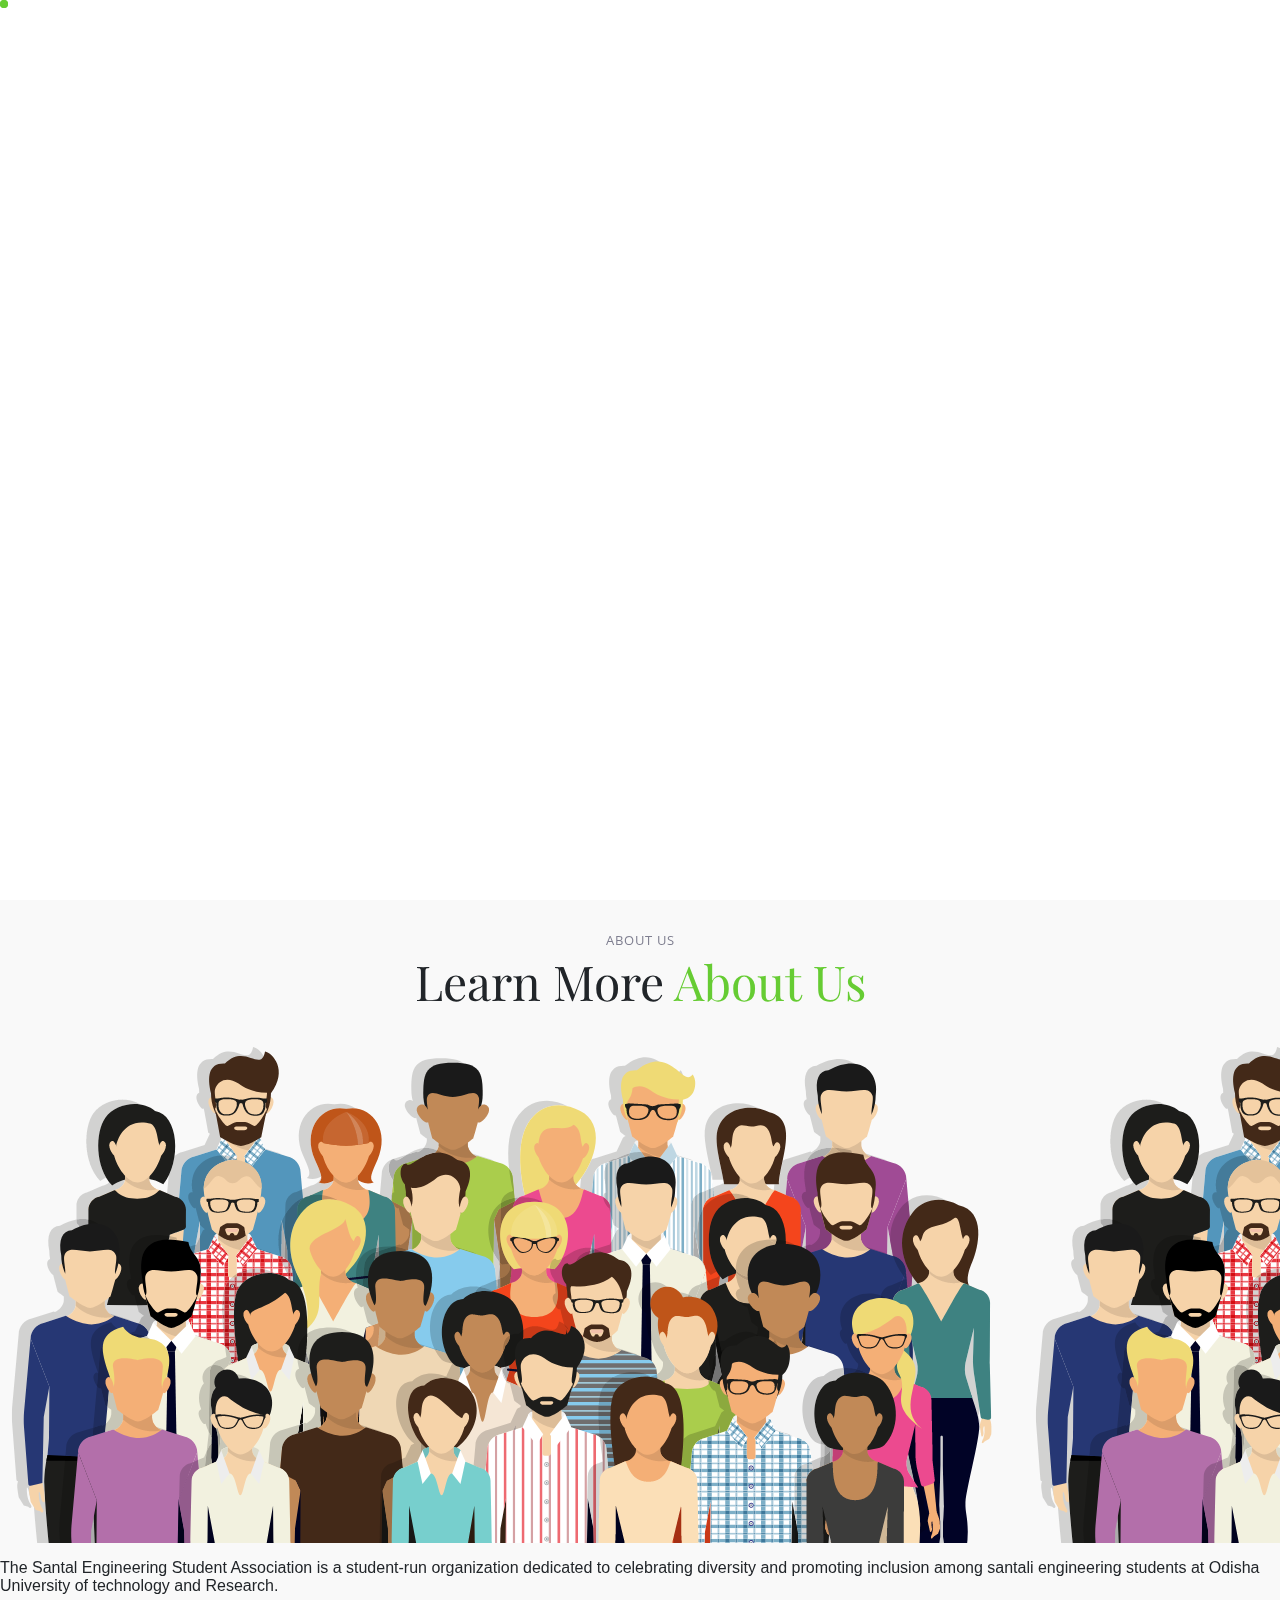
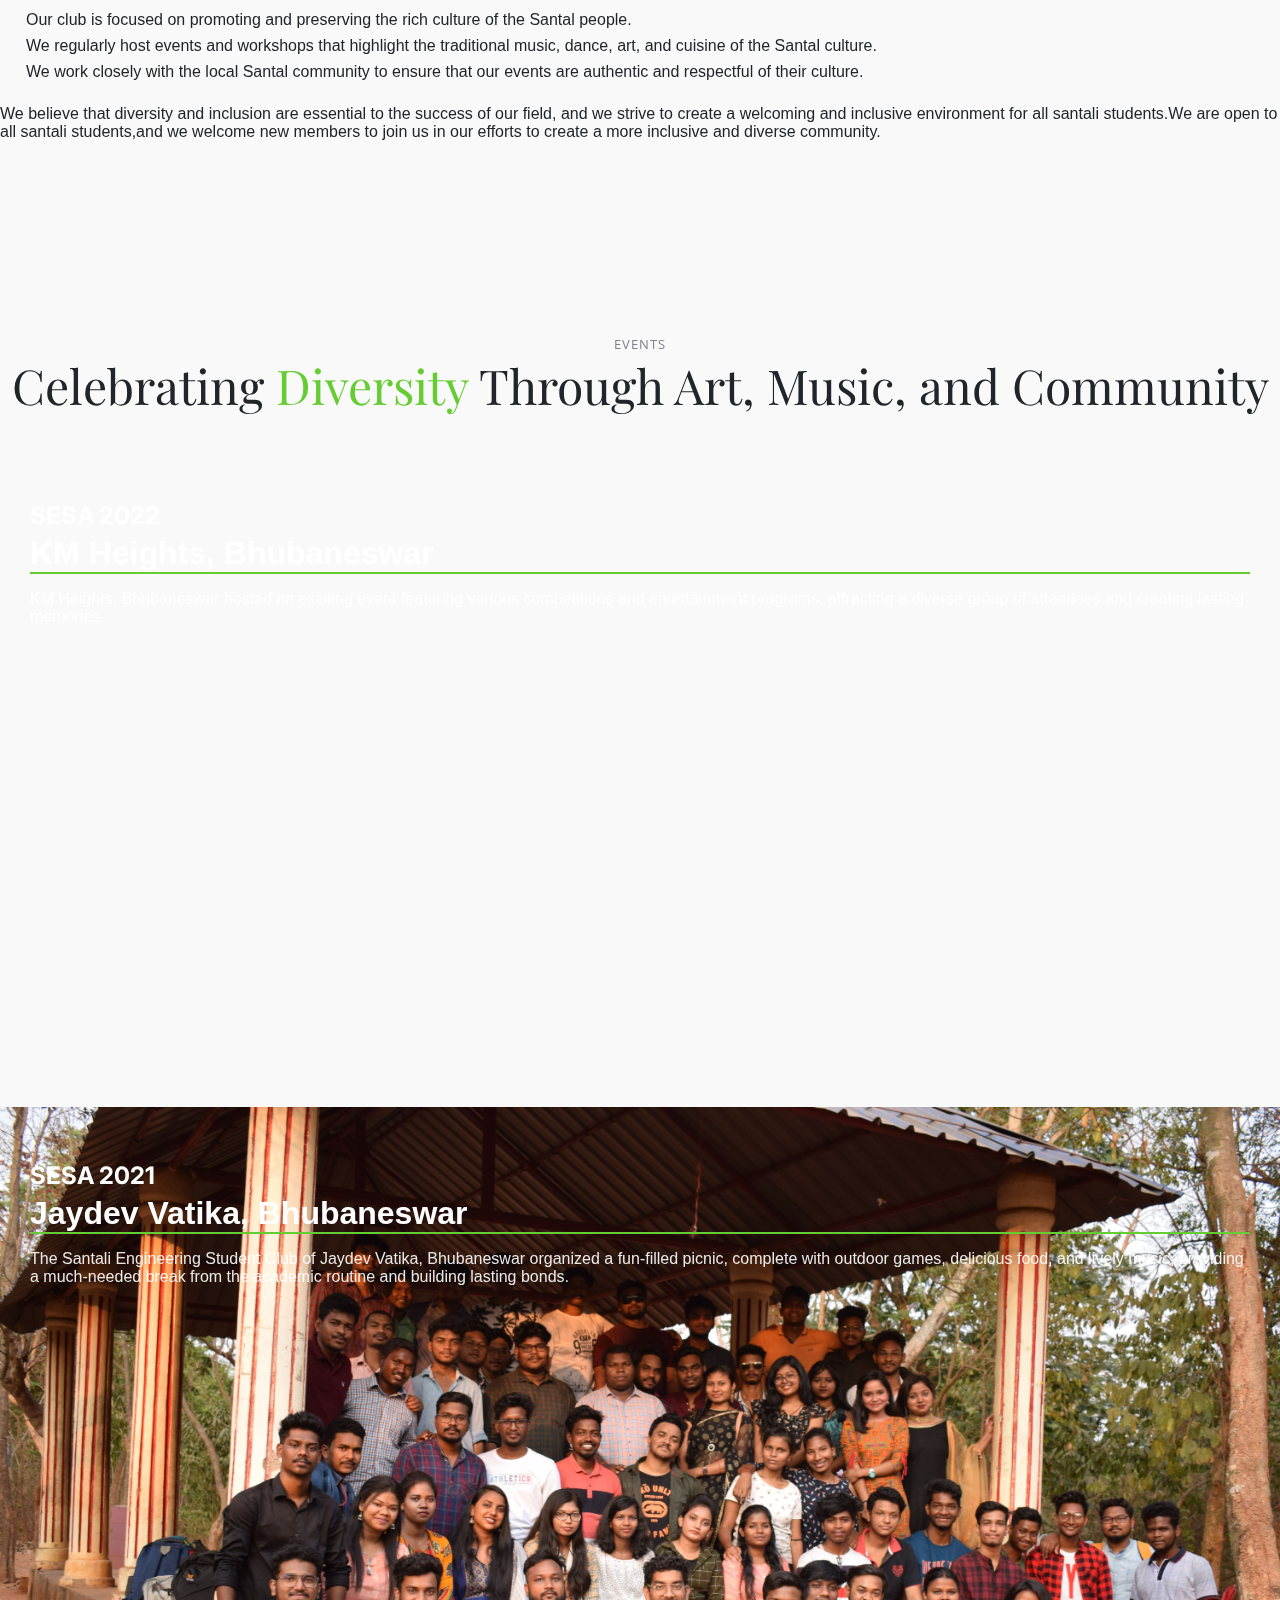
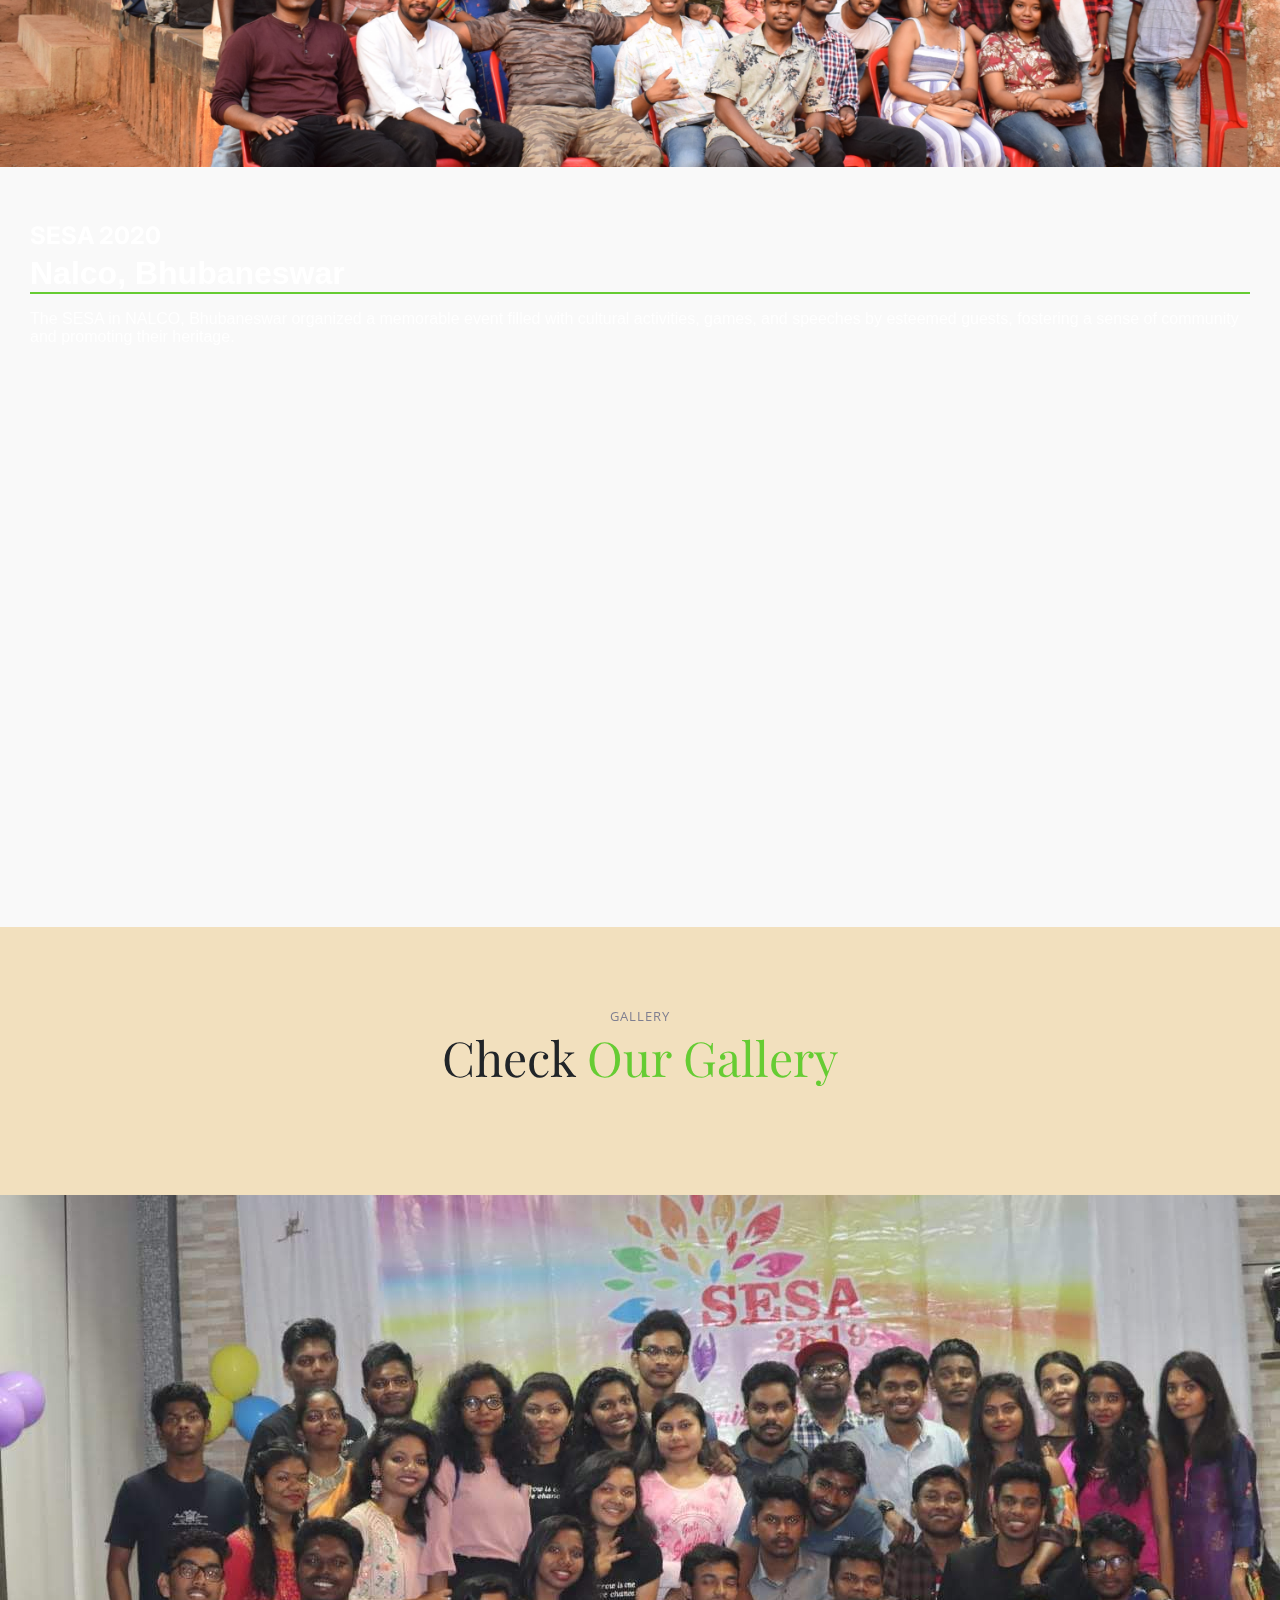
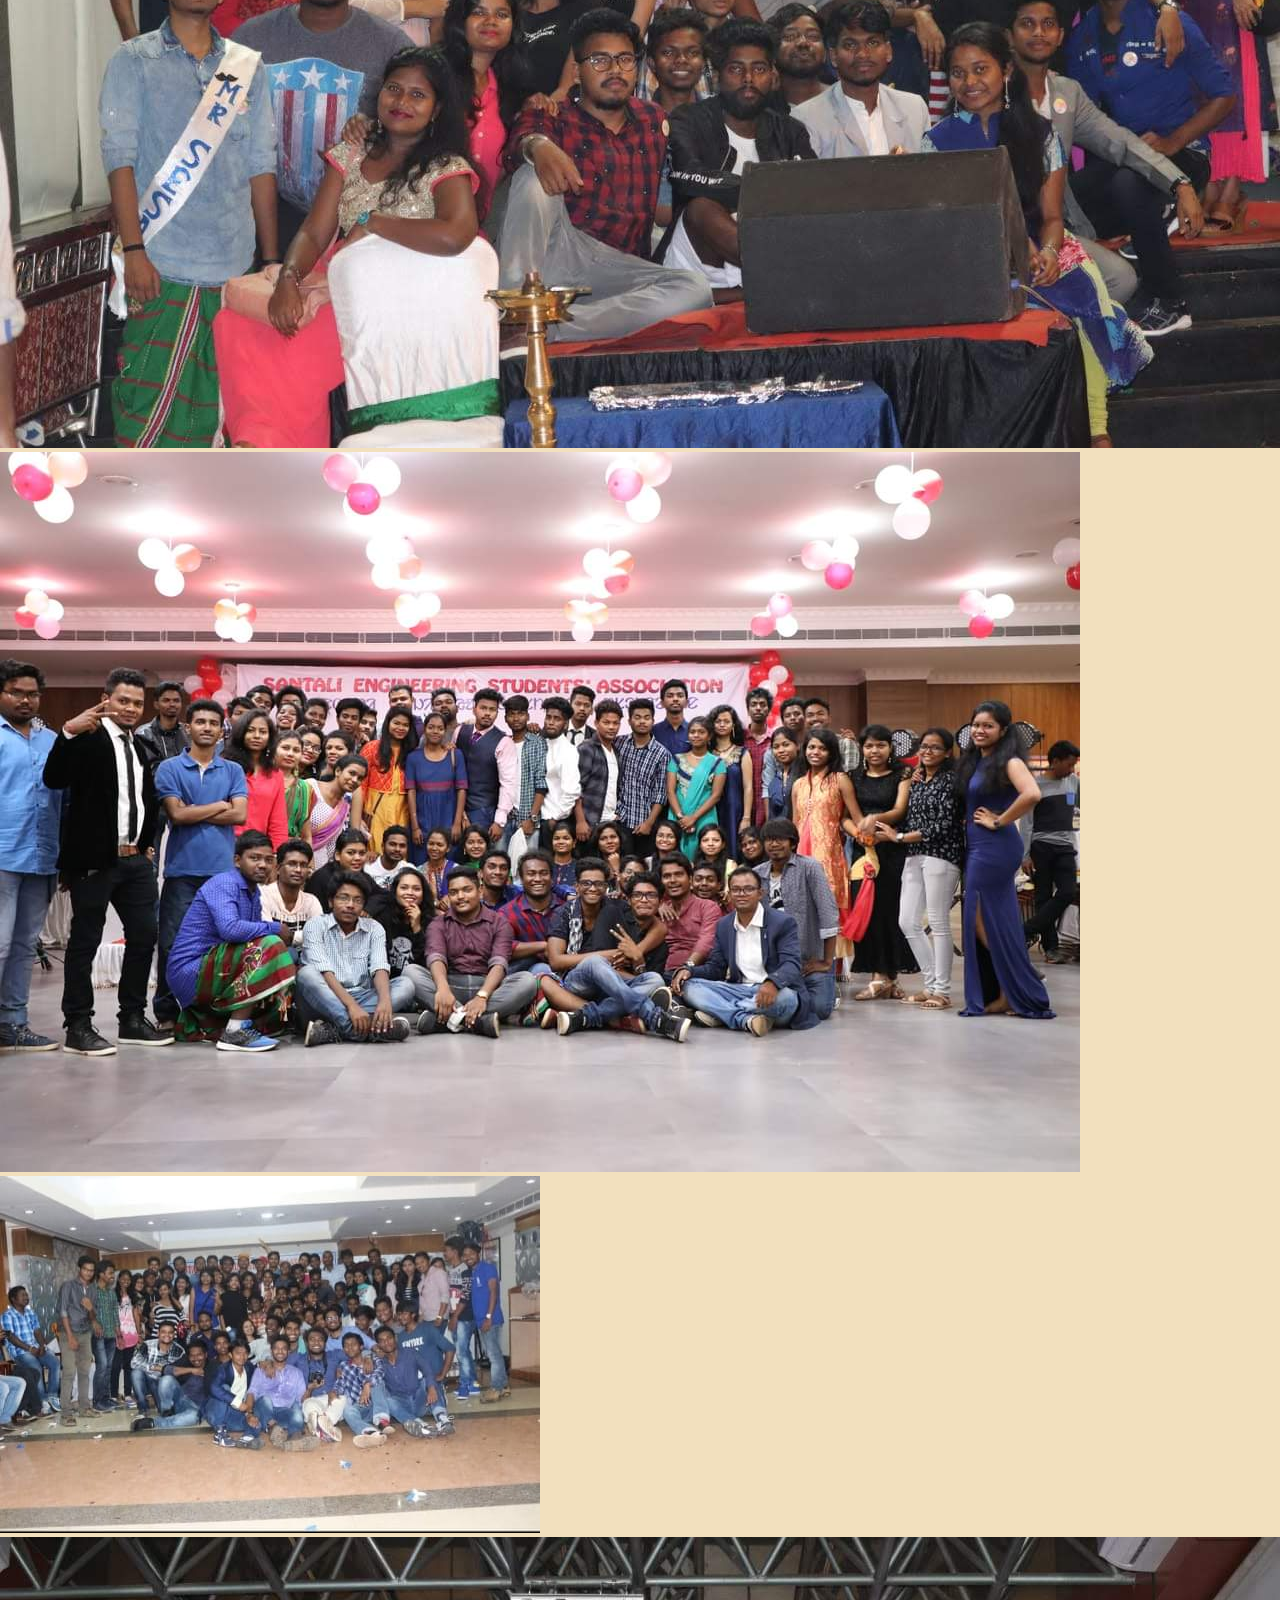
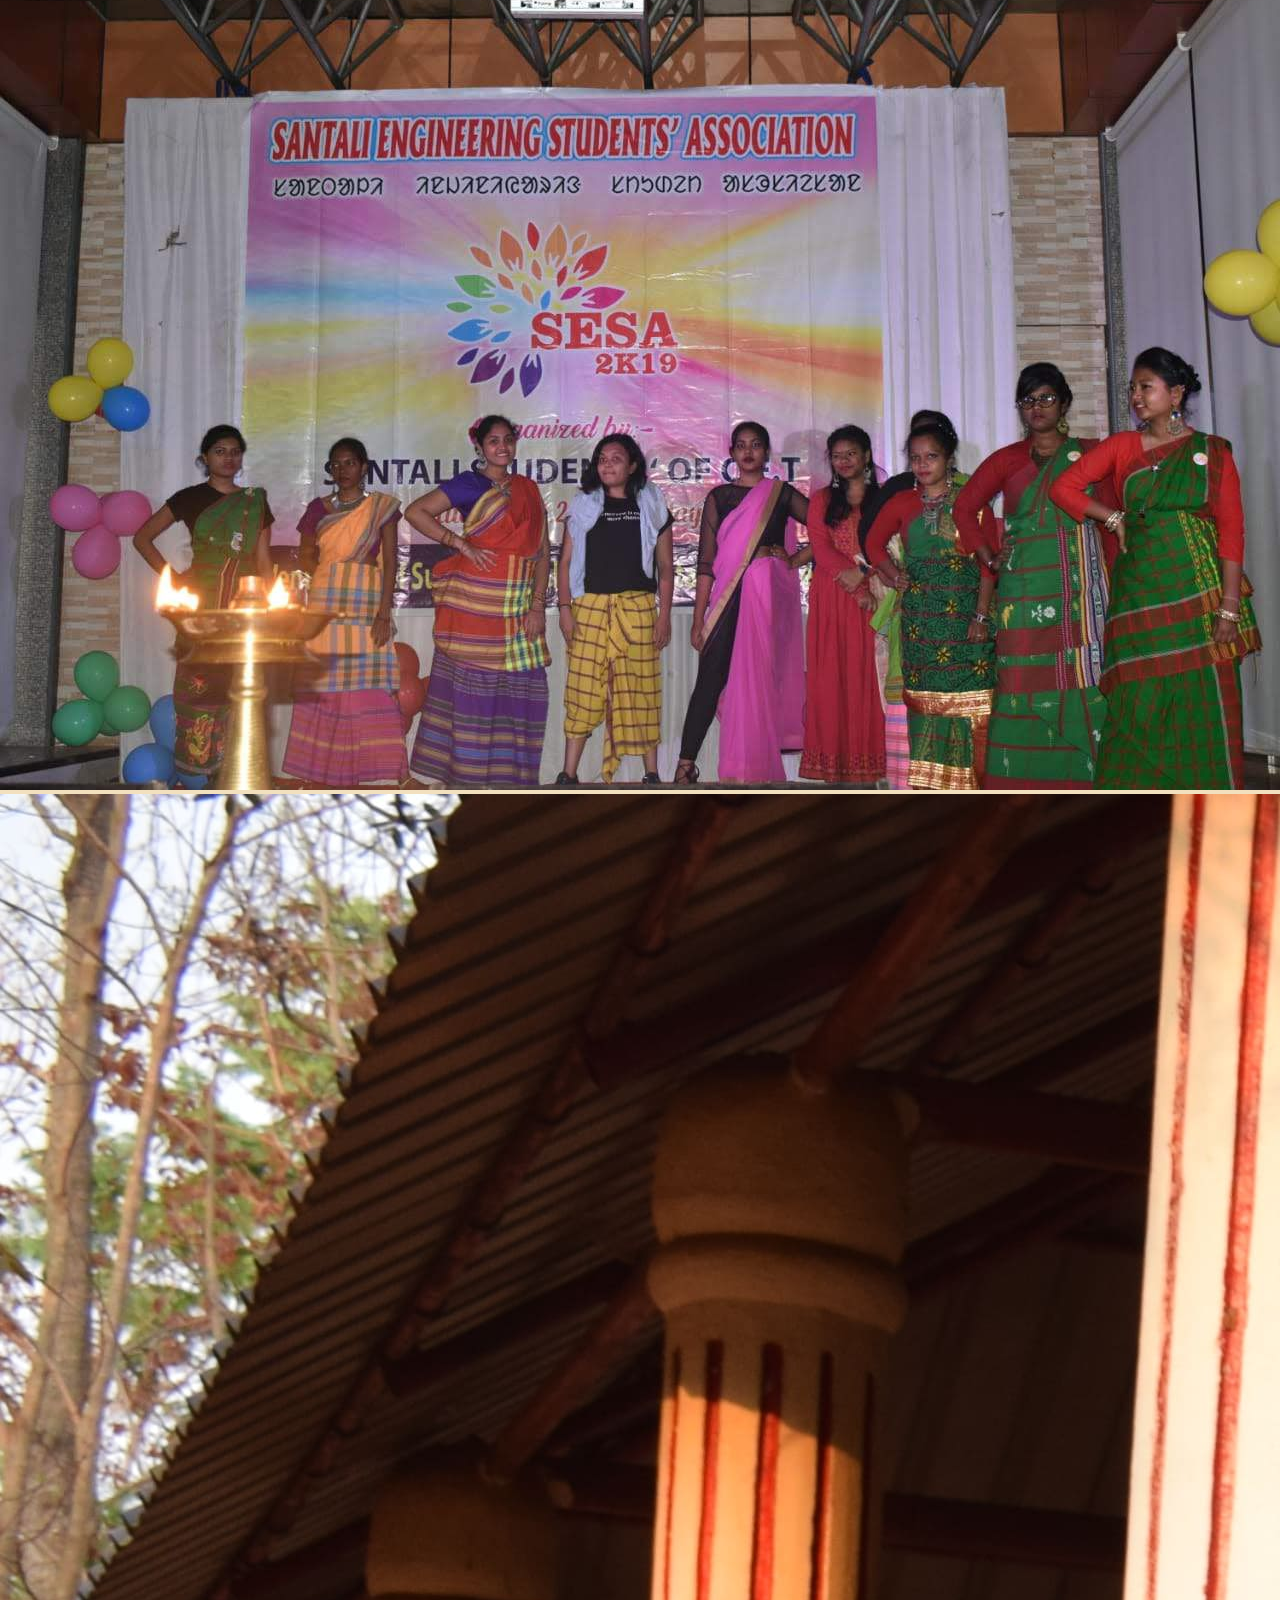
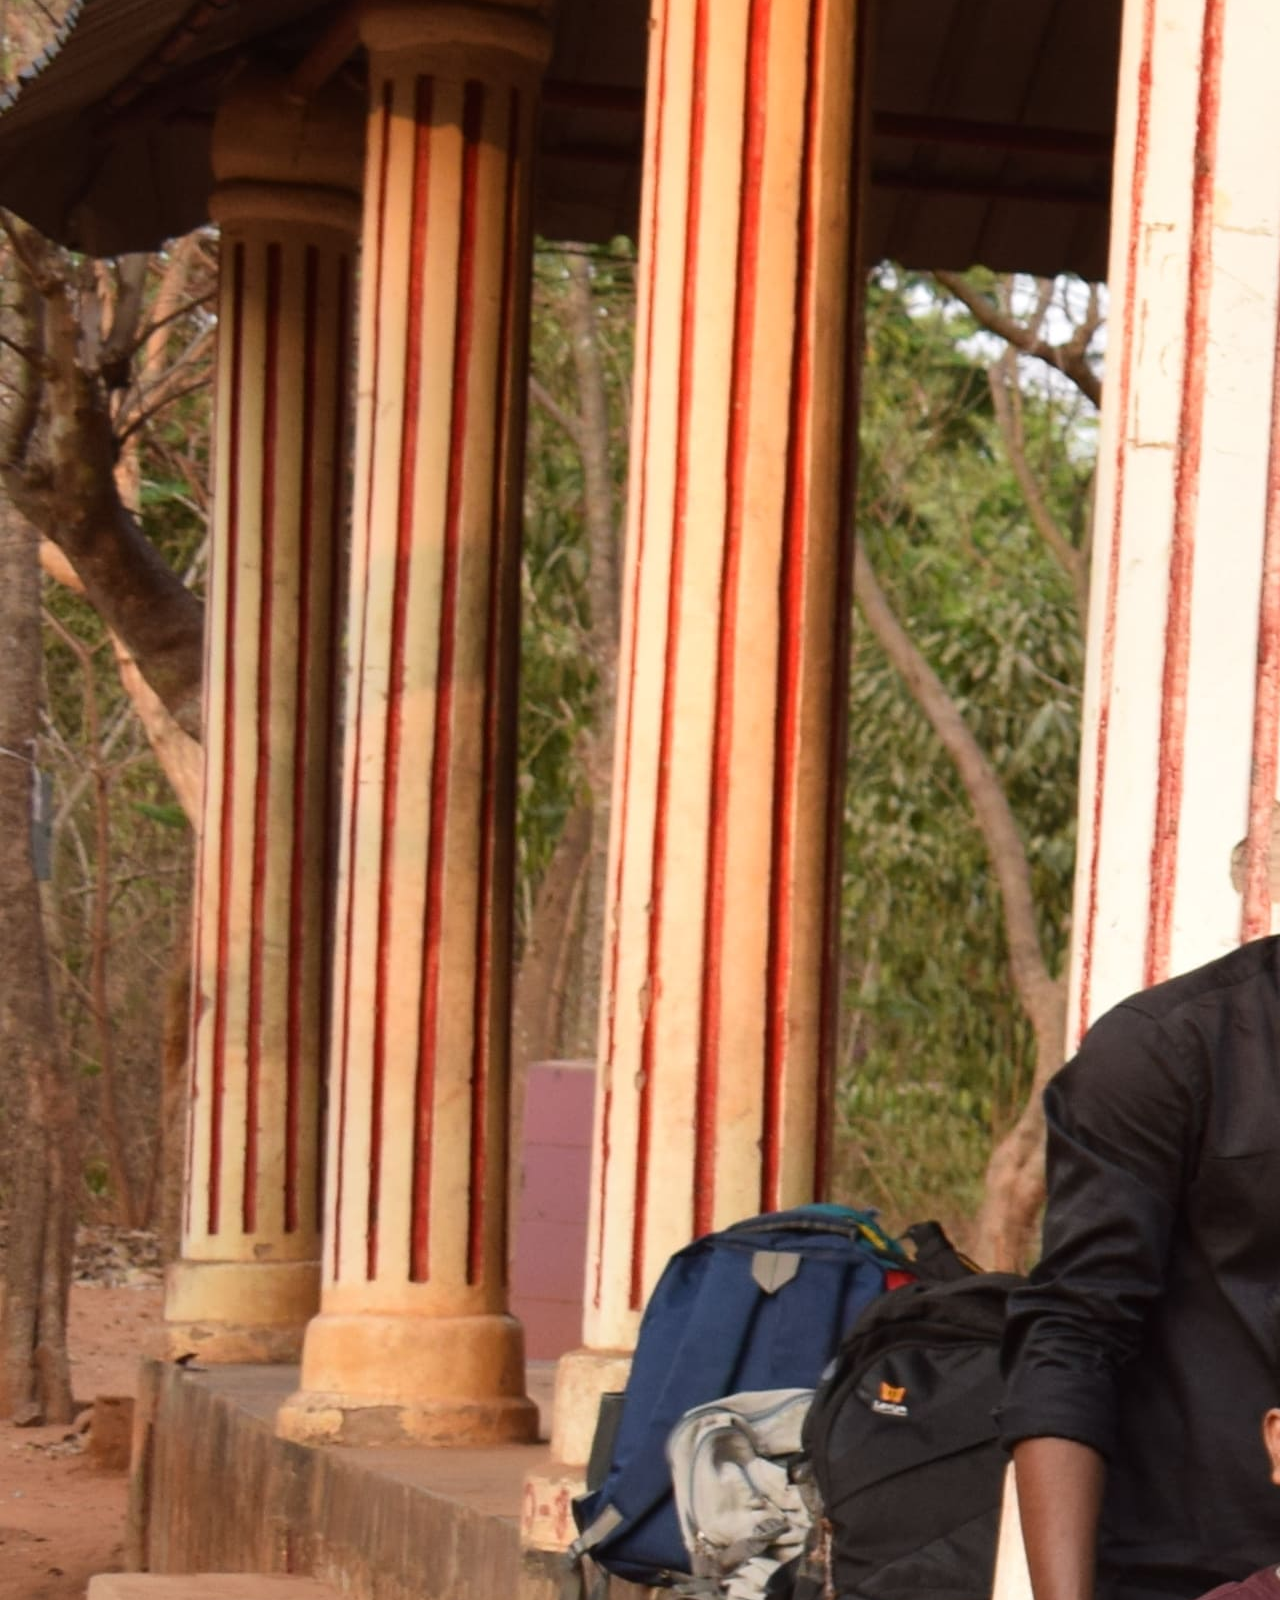
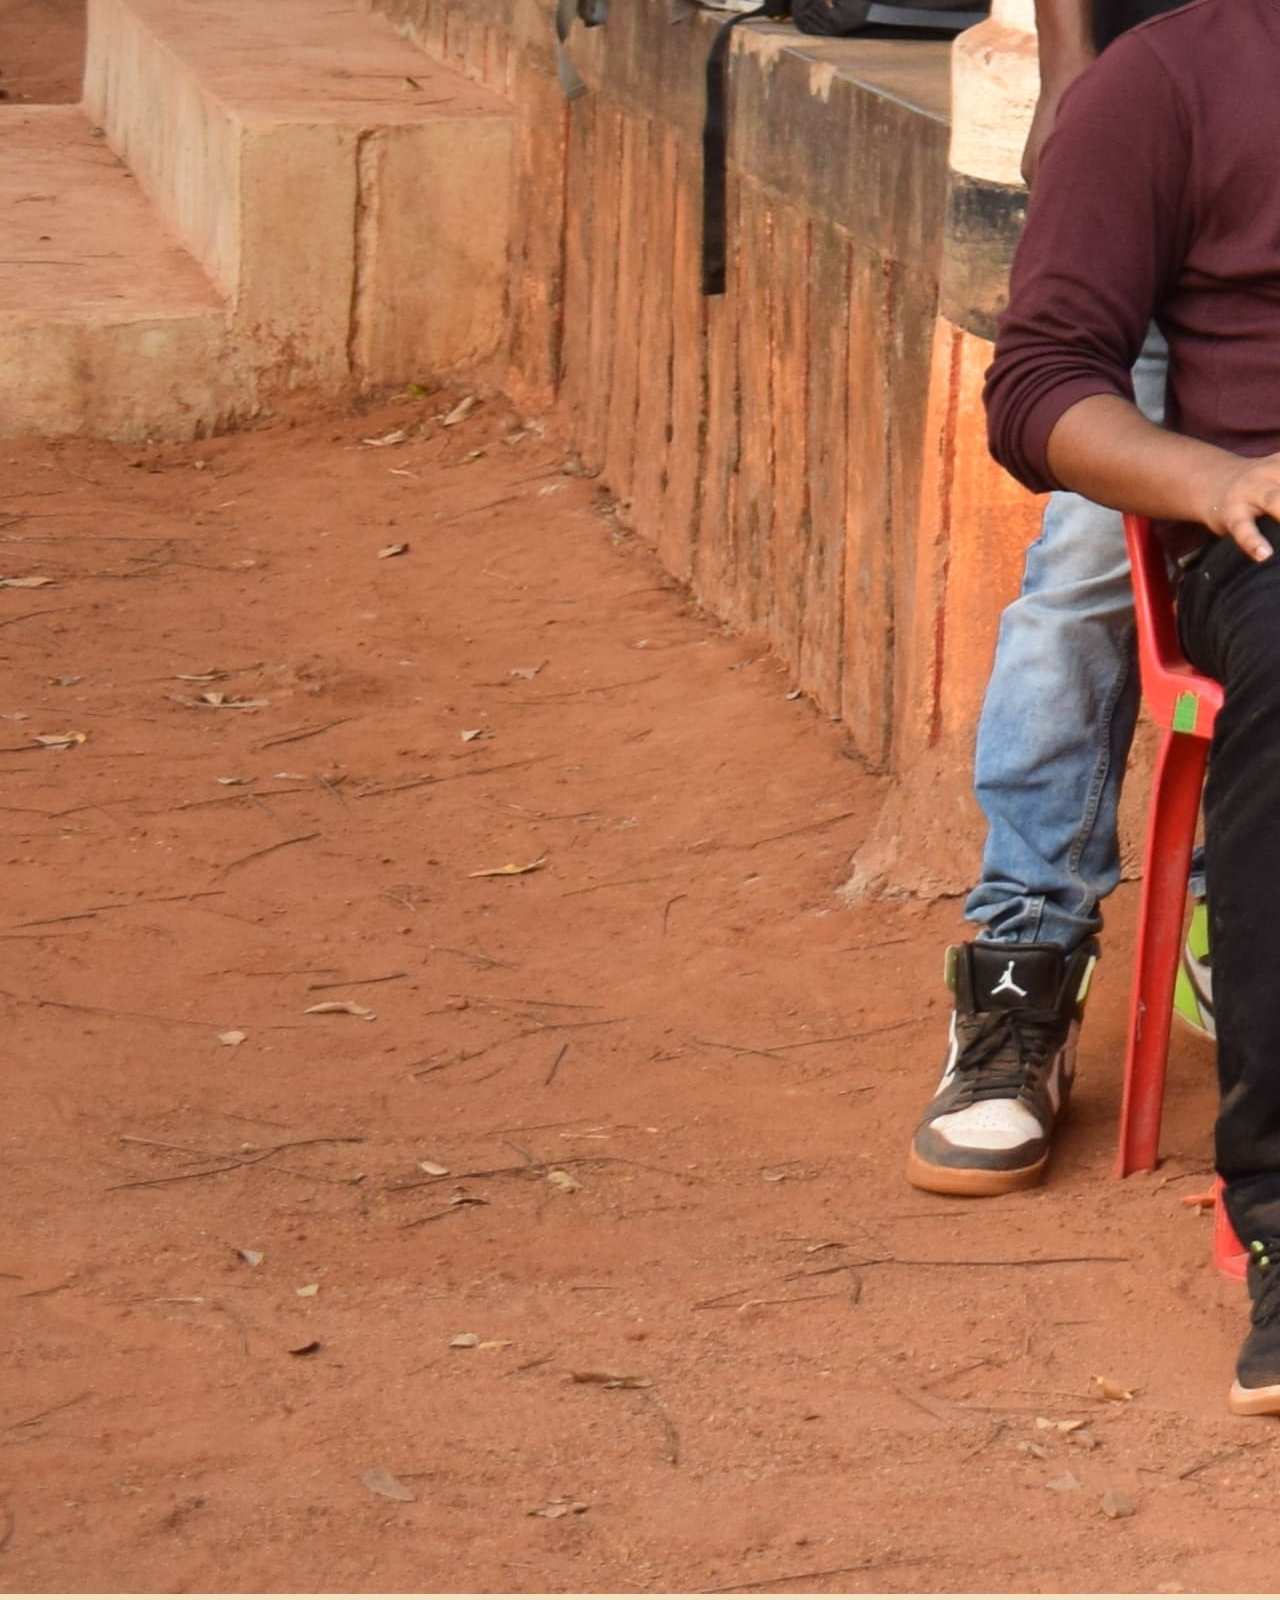
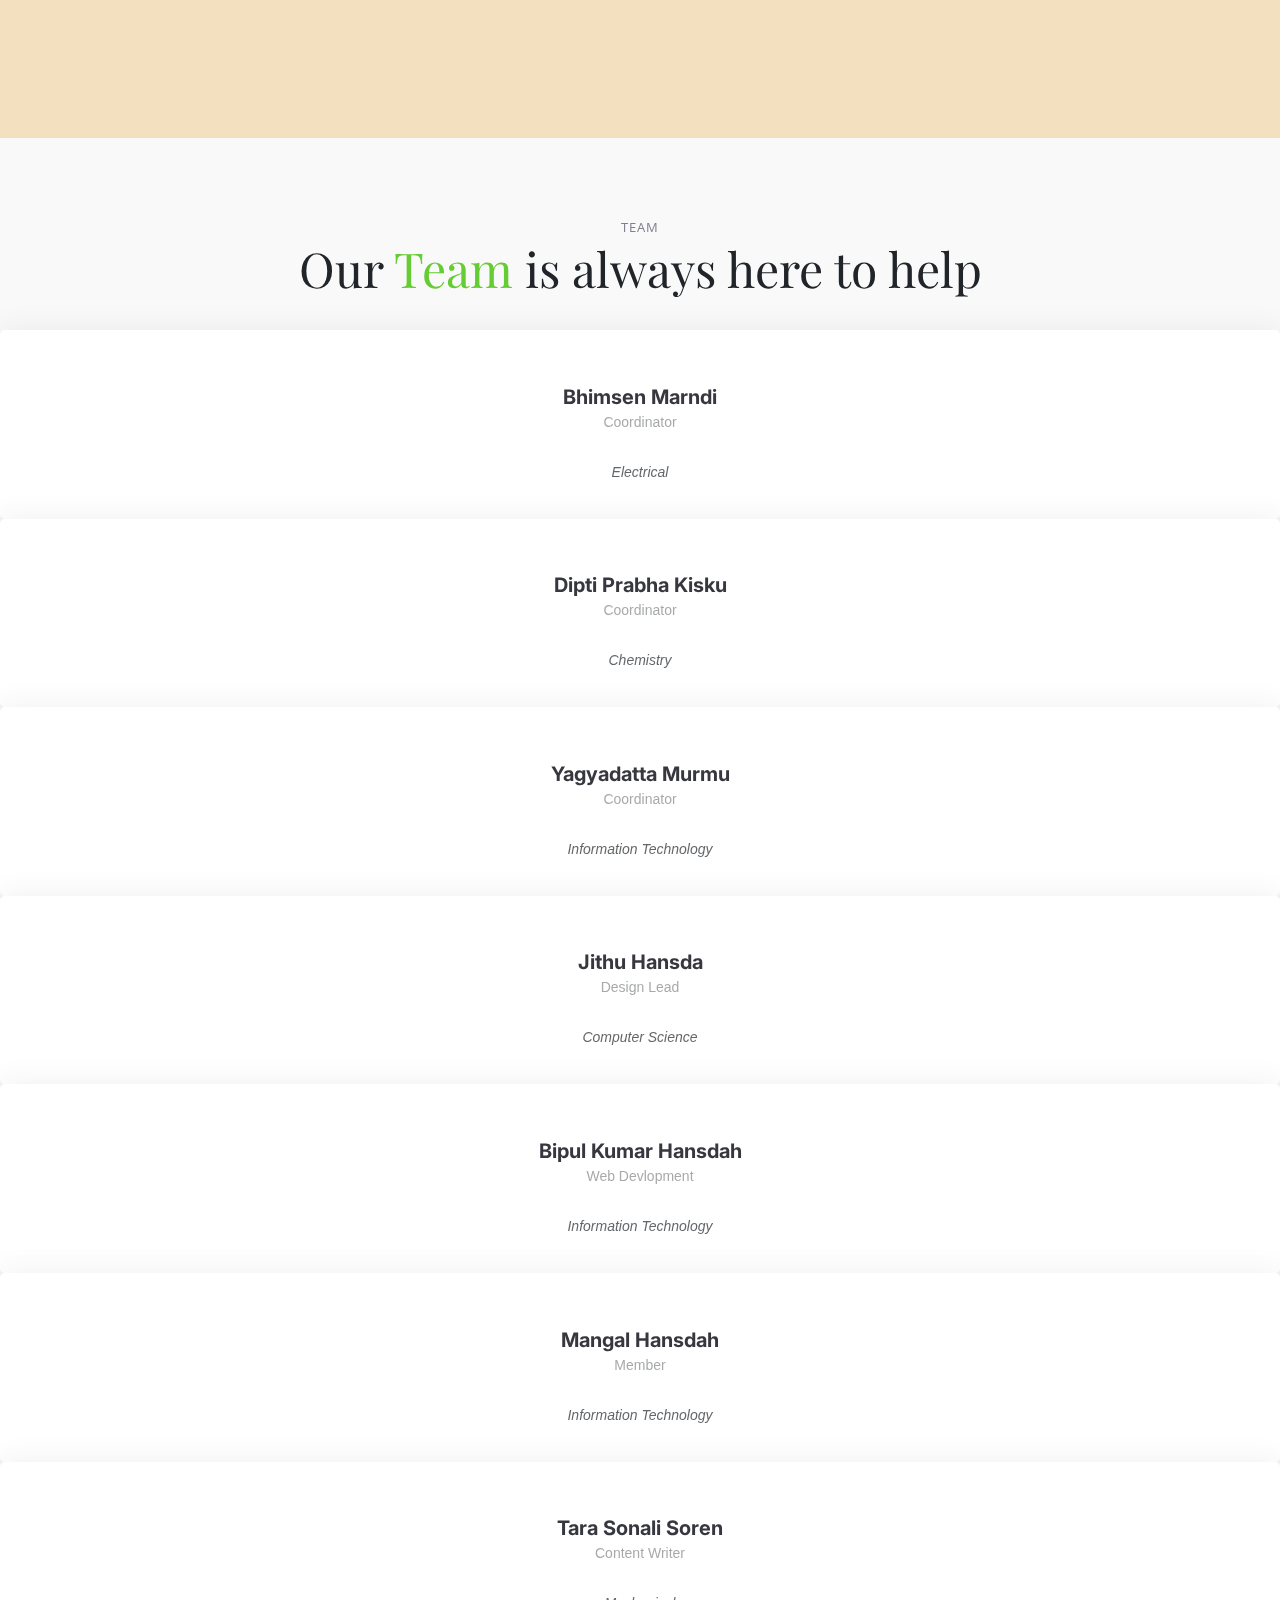
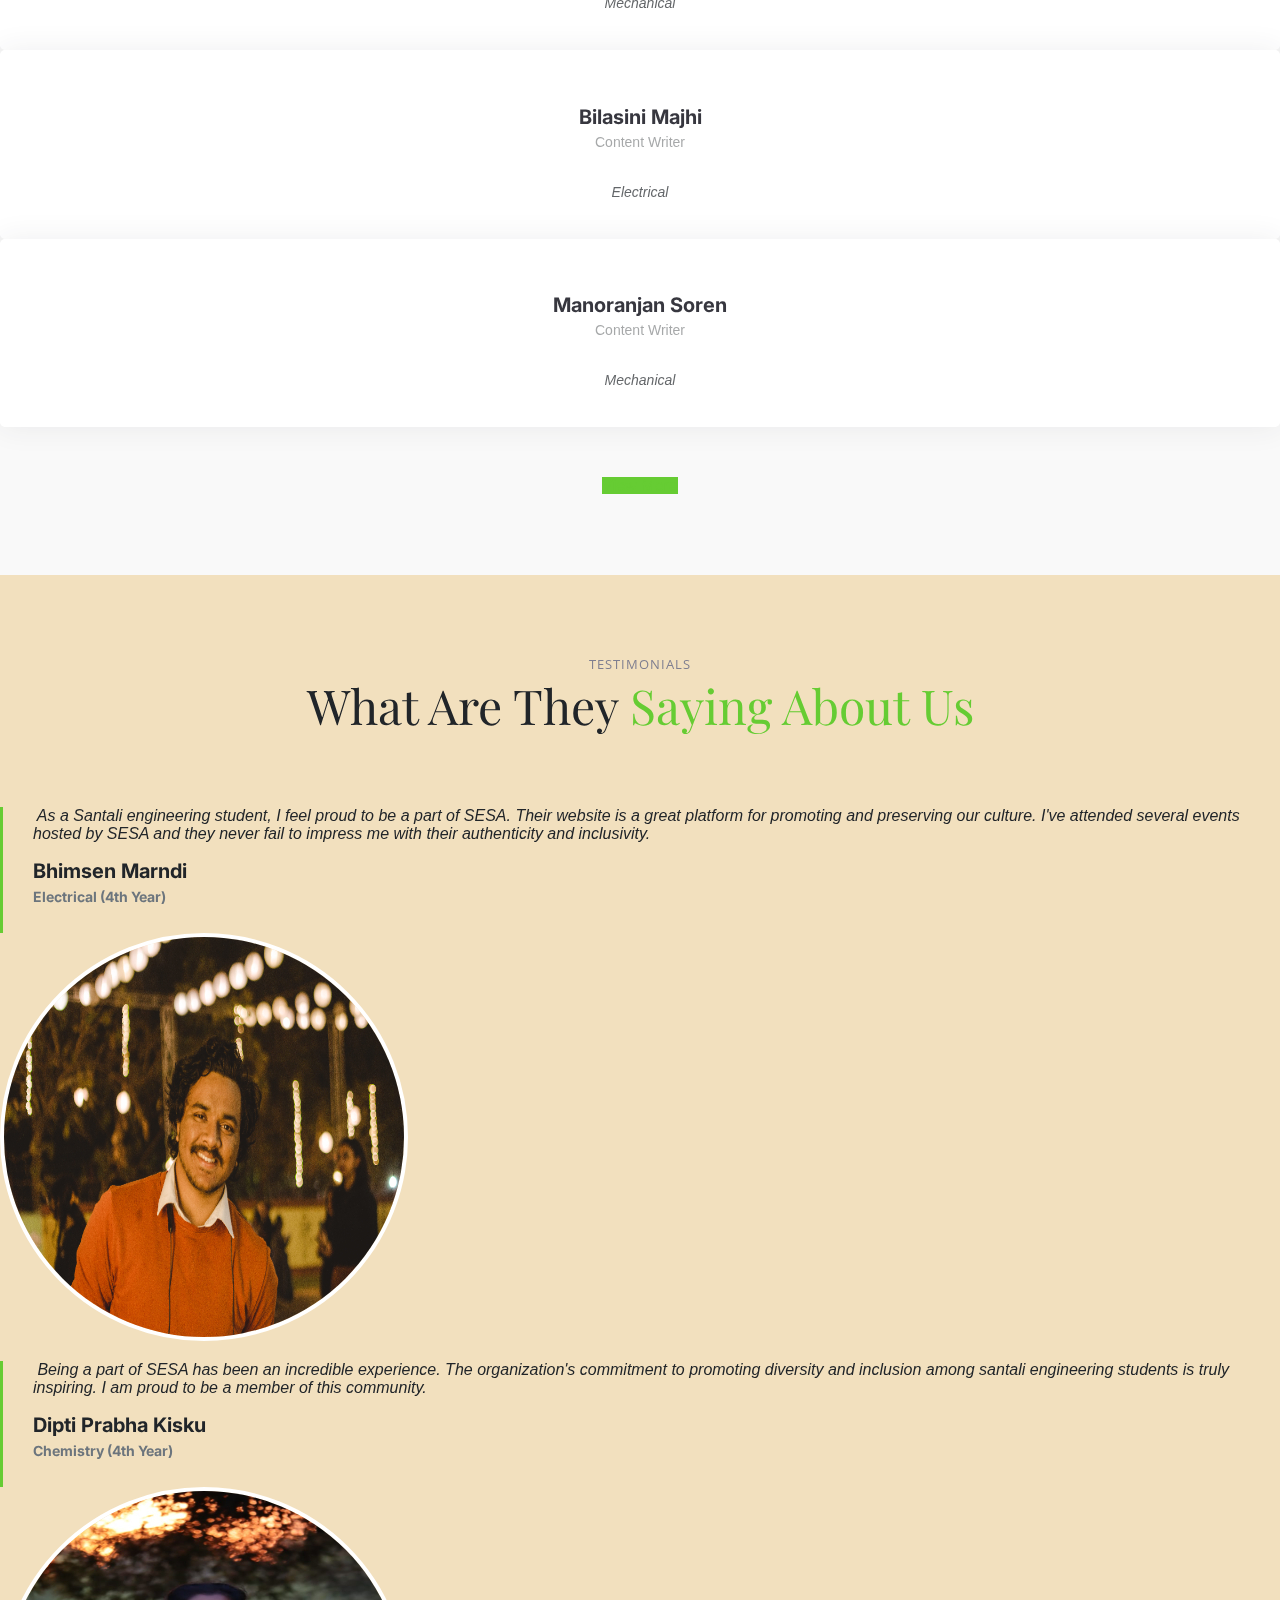
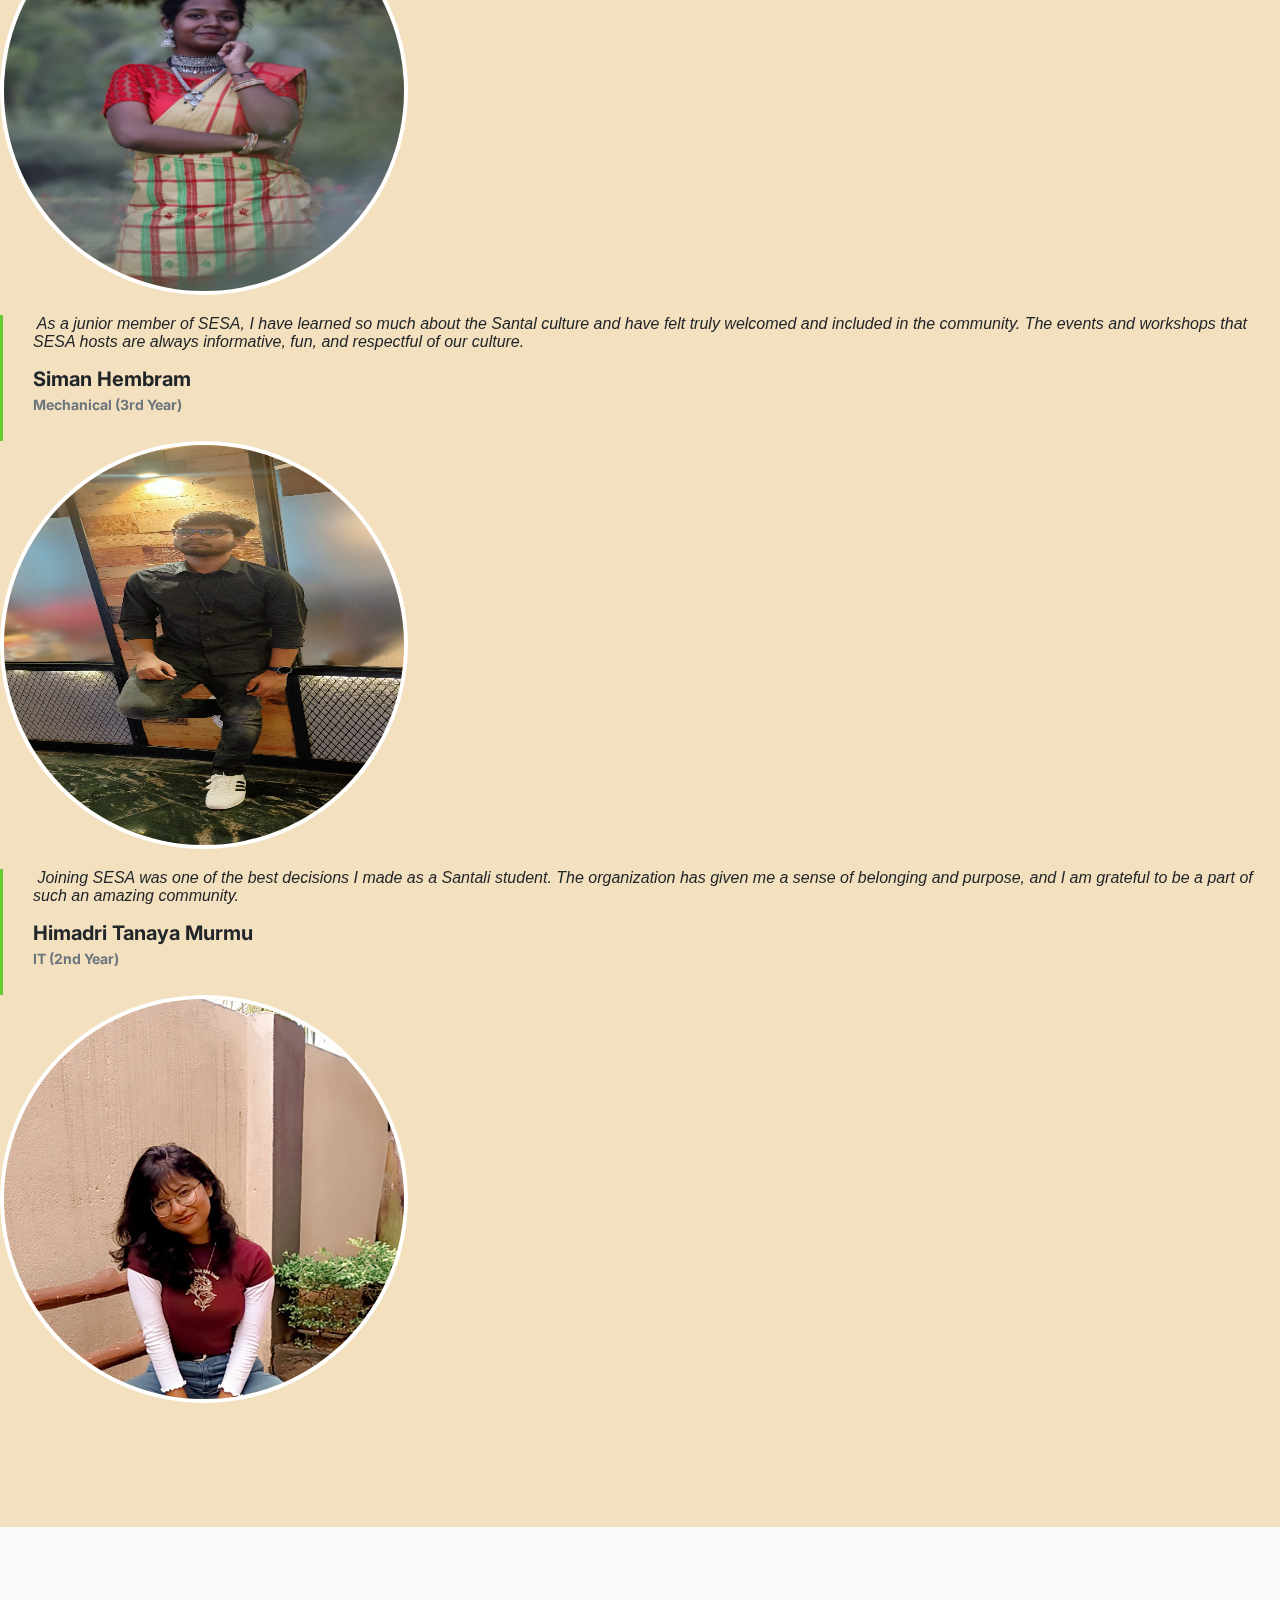
==== commit 4d3d3f18: "linkedin updated" ====
--- a/index.html
+++ b/index.html
@@ -191,7 +191,7 @@
             </div>
             <!-- End Event item -->
 
-            <div class="swiper-slide event-item d-flex flex-column justify-content-end" style="background-image: url(assets/img/sesa2022.png)">
+            <div class="swiper-slide event-item d-flex flex-column justify-content-end" style="background-image: url(assets/img/gallery/g7.jpg  )">
               <h3>SESA 2021</h3>
               <div class="price align-self-start">Jaydev Vatika, Bhubaneswar</div>
               <p class="description">
@@ -604,6 +604,7 @@
             <a href="https://www.youtube.com/channel/UCjoQ_VC35whQ7s9BWvcTdGA/featured" class="twitter"><i class="bi bi-youtube"></i></a>
             <a href="https://www.facebook.com/people/SESA_Official/100089264470275/" class="facebook"><i class="bi bi-facebook"></i></a>
             <a href="https://www.instagram.com/sesa_official_/" class="instagram"><i class="bi bi-instagram"></i></a>
+            <a href="https://www.linkedin.com/company/sesa-official/" class="linkedin"><i class="bi bi-linkedin"></i></a>
           </div>
         </div>
 
